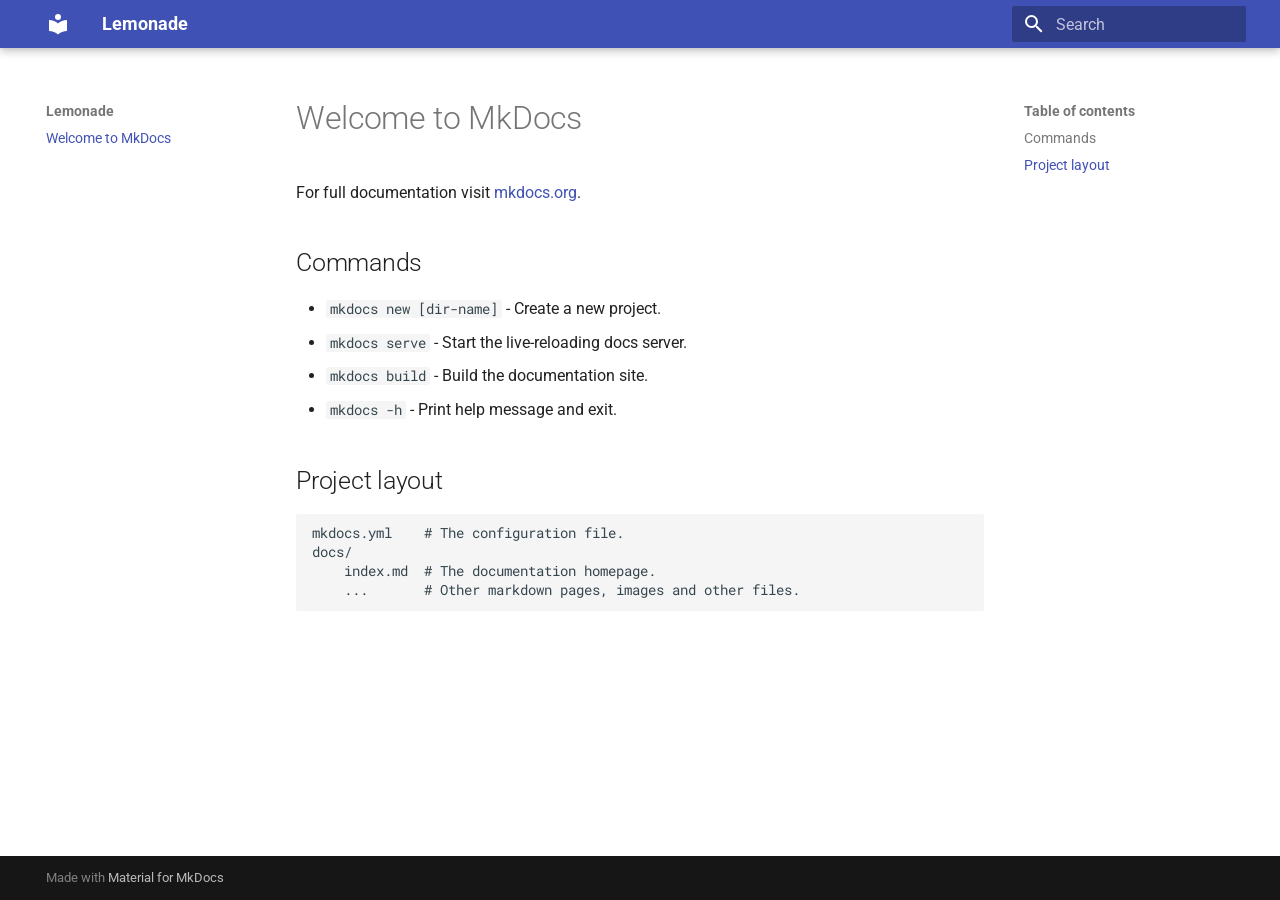
==== mkdocs/site/index.html @ 9d3b64b6 "site update" ====
<!doctype html>
<html lang="en" class="no-js">
  <head>
    
      <meta charset="utf-8">
      <meta name="viewport" content="width=device-width,initial-scale=1">
      
      
      
      
      
      
      <link rel="icon" href="assets/images/favicon.png">
      <meta name="generator" content="mkdocs-1.6.1, mkdocs-material-9.6.19">
    
    
      
        <title>Lemonade</title>
      
    
    
      <link rel="stylesheet" href="assets/stylesheets/main.7e37652d.min.css">
      
      


    
    
      
    
    
      
        
        
        <link rel="preconnect" href="https://fonts.gstatic.com" crossorigin>
        <link rel="stylesheet" href="https://fonts.googleapis.com/css?family=Roboto:300,300i,400,400i,700,700i%7CRoboto+Mono:400,400i,700,700i&display=fallback">
        <style>:root{--md-text-font:"Roboto";--md-code-font:"Roboto Mono"}</style>
      
    
    
    <script>__md_scope=new URL(".",location),__md_hash=e=>[...e].reduce(((e,_)=>(e<<5)-e+_.charCodeAt(0)),0),__md_get=(e,_=localStorage,t=__md_scope)=>JSON.parse(_.getItem(t.pathname+"."+e)),__md_set=(e,_,t=localStorage,a=__md_scope)=>{try{t.setItem(a.pathname+"."+e,JSON.stringify(_))}catch(e){}}</script>
    
      

    
    
    
  </head>
  
  
    <body dir="ltr">
  
    
    <input class="md-toggle" data-md-toggle="drawer" type="checkbox" id="__drawer" autocomplete="off">
    <input class="md-toggle" data-md-toggle="search" type="checkbox" id="__search" autocomplete="off">
    <label class="md-overlay" for="__drawer"></label>
    <div data-md-component="skip">
      
        
        <a href="#welcome-to-mkdocs" class="md-skip">
          Skip to content
        </a>
      
    </div>
    <div data-md-component="announce">
      
    </div>
    
    
      

  

<header class="md-header md-header--shadow" data-md-component="header">
  <nav class="md-header__inner md-grid" aria-label="Header">
    <a href="." title="Lemonade" class="md-header__button md-logo" aria-label="Lemonade" data-md-component="logo">
      
  
  <svg xmlns="http://www.w3.org/2000/svg" viewBox="0 0 24 24"><path d="M12 8a3 3 0 0 0 3-3 3 3 0 0 0-3-3 3 3 0 0 0-3 3 3 3 0 0 0 3 3m0 3.54C9.64 9.35 6.5 8 3 8v11c3.5 0 6.64 1.35 9 3.54 2.36-2.19 5.5-3.54 9-3.54V8c-3.5 0-6.64 1.35-9 3.54"/></svg>

    </a>
    <label class="md-header__button md-icon" for="__drawer">
      
      <svg xmlns="http://www.w3.org/2000/svg" viewBox="0 0 24 24"><path d="M3 6h18v2H3zm0 5h18v2H3zm0 5h18v2H3z"/></svg>
    </label>
    <div class="md-header__title" data-md-component="header-title">
      <div class="md-header__ellipsis">
        <div class="md-header__topic">
          <span class="md-ellipsis">
            Lemonade
          </span>
        </div>
        <div class="md-header__topic" data-md-component="header-topic">
          <span class="md-ellipsis">
            
              Welcome to MkDocs
            
          </span>
        </div>
      </div>
    </div>
    
    
      <script>var palette=__md_get("__palette");if(palette&&palette.color){if("(prefers-color-scheme)"===palette.color.media){var media=matchMedia("(prefers-color-scheme: light)"),input=document.querySelector(media.matches?"[data-md-color-media='(prefers-color-scheme: light)']":"[data-md-color-media='(prefers-color-scheme: dark)']");palette.color.media=input.getAttribute("data-md-color-media"),palette.color.scheme=input.getAttribute("data-md-color-scheme"),palette.color.primary=input.getAttribute("data-md-color-primary"),palette.color.accent=input.getAttribute("data-md-color-accent")}for(var[key,value]of Object.entries(palette.color))document.body.setAttribute("data-md-color-"+key,value)}</script>
    
    
    
      
      
        <label class="md-header__button md-icon" for="__search">
          
          <svg xmlns="http://www.w3.org/2000/svg" viewBox="0 0 24 24"><path d="M9.5 3A6.5 6.5 0 0 1 16 9.5c0 1.61-.59 3.09-1.56 4.23l.27.27h.79l5 5-1.5 1.5-5-5v-.79l-.27-.27A6.52 6.52 0 0 1 9.5 16 6.5 6.5 0 0 1 3 9.5 6.5 6.5 0 0 1 9.5 3m0 2C7 5 5 7 5 9.5S7 14 9.5 14 14 12 14 9.5 12 5 9.5 5"/></svg>
        </label>
        <div class="md-search" data-md-component="search" role="dialog">
  <label class="md-search__overlay" for="__search"></label>
  <div class="md-search__inner" role="search">
    <form class="md-search__form" name="search">
      <input type="text" class="md-search__input" name="query" aria-label="Search" placeholder="Search" autocapitalize="off" autocorrect="off" autocomplete="off" spellcheck="false" data-md-component="search-query" required>
      <label class="md-search__icon md-icon" for="__search">
        
        <svg xmlns="http://www.w3.org/2000/svg" viewBox="0 0 24 24"><path d="M9.5 3A6.5 6.5 0 0 1 16 9.5c0 1.61-.59 3.09-1.56 4.23l.27.27h.79l5 5-1.5 1.5-5-5v-.79l-.27-.27A6.52 6.52 0 0 1 9.5 16 6.5 6.5 0 0 1 3 9.5 6.5 6.5 0 0 1 9.5 3m0 2C7 5 5 7 5 9.5S7 14 9.5 14 14 12 14 9.5 12 5 9.5 5"/></svg>
        
        <svg xmlns="http://www.w3.org/2000/svg" viewBox="0 0 24 24"><path d="M20 11v2H8l5.5 5.5-1.42 1.42L4.16 12l7.92-7.92L13.5 5.5 8 11z"/></svg>
      </label>
      <nav class="md-search__options" aria-label="Search">
        
        <button type="reset" class="md-search__icon md-icon" title="Clear" aria-label="Clear" tabindex="-1">
          
          <svg xmlns="http://www.w3.org/2000/svg" viewBox="0 0 24 24"><path d="M19 6.41 17.59 5 12 10.59 6.41 5 5 6.41 10.59 12 5 17.59 6.41 19 12 13.41 17.59 19 19 17.59 13.41 12z"/></svg>
        </button>
      </nav>
      
    </form>
    <div class="md-search__output">
      <div class="md-search__scrollwrap" tabindex="0" data-md-scrollfix>
        <div class="md-search-result" data-md-component="search-result">
          <div class="md-search-result__meta">
            Initializing search
          </div>
          <ol class="md-search-result__list" role="presentation"></ol>
        </div>
      </div>
    </div>
  </div>
</div>
      
    
    
  </nav>
  
</header>
    
    <div class="md-container" data-md-component="container">
      
      
        
          
        
      
      <main class="md-main" data-md-component="main">
        <div class="md-main__inner md-grid">
          
            
              
              <div class="md-sidebar md-sidebar--primary" data-md-component="sidebar" data-md-type="navigation" >
                <div class="md-sidebar__scrollwrap">
                  <div class="md-sidebar__inner">
                    



<nav class="md-nav md-nav--primary" aria-label="Navigation" data-md-level="0">
  <label class="md-nav__title" for="__drawer">
    <a href="." title="Lemonade" class="md-nav__button md-logo" aria-label="Lemonade" data-md-component="logo">
      
  
  <svg xmlns="http://www.w3.org/2000/svg" viewBox="0 0 24 24"><path d="M12 8a3 3 0 0 0 3-3 3 3 0 0 0-3-3 3 3 0 0 0-3 3 3 3 0 0 0 3 3m0 3.54C9.64 9.35 6.5 8 3 8v11c3.5 0 6.64 1.35 9 3.54 2.36-2.19 5.5-3.54 9-3.54V8c-3.5 0-6.64 1.35-9 3.54"/></svg>

    </a>
    Lemonade
  </label>
  
  <ul class="md-nav__list" data-md-scrollfix>
    
      
      
  
  
    
  
  
  
    <li class="md-nav__item md-nav__item--active">
      
      <input class="md-nav__toggle md-toggle" type="checkbox" id="__toc">
      
      
        
      
      
        <label class="md-nav__link md-nav__link--active" for="__toc">
          
  
  
  <span class="md-ellipsis">
    Welcome to MkDocs
    
  </span>
  

          <span class="md-nav__icon md-icon"></span>
        </label>
      
      <a href="." class="md-nav__link md-nav__link--active">
        
  
  
  <span class="md-ellipsis">
    Welcome to MkDocs
    
  </span>
  

      </a>
      
        

<nav class="md-nav md-nav--secondary" aria-label="Table of contents">
  
  
  
    
  
  
    <label class="md-nav__title" for="__toc">
      <span class="md-nav__icon md-icon"></span>
      Table of contents
    </label>
    <ul class="md-nav__list" data-md-component="toc" data-md-scrollfix>
      
        <li class="md-nav__item">
  <a href="#commands" class="md-nav__link">
    <span class="md-ellipsis">
      Commands
    </span>
  </a>
  
</li>
      
        <li class="md-nav__item">
  <a href="#project-layout" class="md-nav__link">
    <span class="md-ellipsis">
      Project layout
    </span>
  </a>
  
</li>
      
    </ul>
  
</nav>
      
    </li>
  

    
  </ul>
</nav>
                  </div>
                </div>
              </div>
            
            
              
              <div class="md-sidebar md-sidebar--secondary" data-md-component="sidebar" data-md-type="toc" >
                <div class="md-sidebar__scrollwrap">
                  <div class="md-sidebar__inner">
                    

<nav class="md-nav md-nav--secondary" aria-label="Table of contents">
  
  
  
    
  
  
    <label class="md-nav__title" for="__toc">
      <span class="md-nav__icon md-icon"></span>
      Table of contents
    </label>
    <ul class="md-nav__list" data-md-component="toc" data-md-scrollfix>
      
        <li class="md-nav__item">
  <a href="#commands" class="md-nav__link">
    <span class="md-ellipsis">
      Commands
    </span>
  </a>
  
</li>
      
        <li class="md-nav__item">
  <a href="#project-layout" class="md-nav__link">
    <span class="md-ellipsis">
      Project layout
    </span>
  </a>
  
</li>
      
    </ul>
  
</nav>
                  </div>
                </div>
              </div>
            
          
          
            <div class="md-content" data-md-component="content">
              <article class="md-content__inner md-typeset">
                
                  



<h1 id="welcome-to-mkdocs">Welcome to MkDocs</h1>
<p>For full documentation visit <a href="https://www.mkdocs.org">mkdocs.org</a>.</p>
<h2 id="commands">Commands</h2>
<ul>
<li><code>mkdocs new [dir-name]</code> - Create a new project.</li>
<li><code>mkdocs serve</code> - Start the live-reloading docs server.</li>
<li><code>mkdocs build</code> - Build the documentation site.</li>
<li><code>mkdocs -h</code> - Print help message and exit.</li>
</ul>
<h2 id="project-layout">Project layout</h2>
<pre><code>mkdocs.yml    # The configuration file.
docs/
    index.md  # The documentation homepage.
    ...       # Other markdown pages, images and other files.
</code></pre>












                
              </article>
            </div>
          
          
<script>var target=document.getElementById(location.hash.slice(1));target&&target.name&&(target.checked=target.name.startsWith("__tabbed_"))</script>
        </div>
        
      </main>
      
        <footer class="md-footer">
  
  <div class="md-footer-meta md-typeset">
    <div class="md-footer-meta__inner md-grid">
      <div class="md-copyright">
  
  
    Made with
    <a href="https://squidfunk.github.io/mkdocs-material/" target="_blank" rel="noopener">
      Material for MkDocs
    </a>
  
</div>
      
    </div>
  </div>
</footer>
      
    </div>
    <div class="md-dialog" data-md-component="dialog">
      <div class="md-dialog__inner md-typeset"></div>
    </div>
    
    
    
      
      <script id="__config" type="application/json">{"base": ".", "features": [], "search": "assets/javascripts/workers/search.973d3a69.min.js", "tags": null, "translations": {"clipboard.copied": "Copied to clipboard", "clipboard.copy": "Copy to clipboard", "search.result.more.one": "1 more on this page", "search.result.more.other": "# more on this page", "search.result.none": "No matching documents", "search.result.one": "1 matching document", "search.result.other": "# matching documents", "search.result.placeholder": "Type to start searching", "search.result.term.missing": "Missing", "select.version": "Select version"}, "version": null}</script>
    
    
      <script src="assets/javascripts/bundle.92b07e13.min.js"></script>
      
    
  </body>
</html>
---- mkdocs/site/assets/stylesheets/main.7e37652d.min.css ----
@charset "UTF-8";html{-webkit-text-size-adjust:none;-moz-text-size-adjust:none;text-size-adjust:none;box-sizing:border-box}*,:after,:before{box-sizing:inherit}@media (prefers-reduced-motion){*,:after,:before{transition:none!important}}body{margin:0}a,button,input,label{-webkit-tap-highlight-color:transparent}a{color:inherit;text-decoration:none}hr{border:0;box-sizing:initial;display:block;height:.05rem;overflow:visible;padding:0}small{font-size:80%}sub,sup{line-height:1em}img{border-style:none}table{border-collapse:initial;border-spacing:0}td,th{font-weight:400;vertical-align:top}button{background:#0000;border:0;font-family:inherit;font-size:inherit;margin:0;padding:0}input{border:0;outline:none}:root{--md-primary-fg-color:#4051b5;--md-primary-fg-color--light:#5d6cc0;--md-primary-fg-color--dark:#303fa1;--md-primary-bg-color:#fff;--md-primary-bg-color--light:#ffffffb3;--md-accent-fg-color:#526cfe;--md-accent-fg-color--transparent:#526cfe1a;--md-accent-bg-color:#fff;--md-accent-bg-color--light:#ffffffb3}[data-md-color-scheme=default]{color-scheme:light}[data-md-color-scheme=default] img[src$="#gh-dark-mode-only"],[data-md-color-scheme=default] img[src$="#only-dark"]{display:none}:root,[data-md-color-scheme=default]{--md-hue:225deg;--md-default-fg-color:#000000de;--md-default-fg-color--light:#0000008a;--md-default-fg-color--lighter:#00000052;--md-default-fg-color--lightest:#00000012;--md-default-bg-color:#fff;--md-default-bg-color--light:#ffffffb3;--md-default-bg-color--lighter:#ffffff4d;--md-default-bg-color--lightest:#ffffff1f;--md-code-fg-color:#36464e;--md-code-bg-color:#f5f5f5;--md-code-hl-color:#4287ff;--md-code-hl-color--light:#4287ff1a;--md-code-hl-number-color:#d52a2a;--md-code-hl-special-color:#db1457;--md-code-hl-function-color:#a846b9;--md-code-hl-constant-color:#6e59d9;--md-code-hl-keyword-color:#3f6ec6;--md-code-hl-string-color:#1c7d4d;--md-code-hl-name-color:var(--md-code-fg-color);--md-code-hl-operator-color:var(--md-default-fg-color--light);--md-code-hl-punctuation-color:var(--md-default-fg-color--light);--md-code-hl-comment-color:var(--md-default-fg-color--light);--md-code-hl-generic-color:var(--md-default-fg-color--light);--md-code-hl-variable-color:var(--md-default-fg-color--light);--md-typeset-color:var(--md-default-fg-color);--md-typeset-a-color:var(--md-primary-fg-color);--md-typeset-del-color:#f5503d26;--md-typeset-ins-color:#0bd57026;--md-typeset-kbd-color:#fafafa;--md-typeset-kbd-accent-color:#fff;--md-typeset-kbd-border-color:#b8b8b8;--md-typeset-mark-color:#ffff0080;--md-typeset-table-color:#0000001f;--md-typeset-table-color--light:rgba(0,0,0,.035);--md-admonition-fg-color:var(--md-default-fg-color);--md-admonition-bg-color:var(--md-default-bg-color);--md-warning-fg-color:#000000de;--md-warning-bg-color:#ff9;--md-footer-fg-color:#fff;--md-footer-fg-color--light:#ffffffb3;--md-footer-fg-color--lighter:#ffffff73;--md-footer-bg-color:#000000de;--md-footer-bg-color--dark:#00000052;--md-shadow-z1:0 0.2rem 0.5rem #0000000d,0 0 0.05rem #0000001a;--md-shadow-z2:0 0.2rem 0.5rem #0000001a,0 0 0.05rem #00000040;--md-shadow-z3:0 0.2rem 0.5rem #0003,0 0 0.05rem #00000059}.md-icon svg{fill:currentcolor;display:block;height:1.2rem;width:1.2rem}body{-webkit-font-smoothing:antialiased;-moz-osx-font-smoothing:grayscale;--md-text-font-family:var(--md-text-font,_),-apple-system,BlinkMacSystemFont,Helvetica,Arial,sans-serif;--md-code-font-family:var(--md-code-font,_),SFMono-Regular,Consolas,Menlo,monospace}aside,body,input{font-feature-settings:"kern","liga";color:var(--md-typeset-color);font-family:var(--md-text-font-family)}code,kbd,pre{font-feature-settings:"kern";font-family:var(--md-code-font-family)}:root{--md-typeset-table-sort-icon:url('data:image/svg+xml;charset=utf-8,<svg xmlns="http://www.w3.org/2000/svg" viewBox="0 0 24 24"><path d="m18 21-4-4h3V7h-3l4-4 4 4h-3v10h3M2 19v-2h10v2M2 13v-2h7v2M2 7V5h4v2z"/></svg>');--md-typeset-table-sort-icon--asc:url('data:image/svg+xml;charset=utf-8,<svg xmlns="http://www.w3.org/2000/svg" viewBox="0 0 24 24"><path d="M19 17h3l-4 4-4-4h3V3h2M2 17h10v2H2M6 5v2H2V5m0 6h7v2H2z"/></svg>');--md-typeset-table-sort-icon--desc:url('data:image/svg+xml;charset=utf-8,<svg xmlns="http://www.w3.org/2000/svg" viewBox="0 0 24 24"><path d="M19 7h3l-4-4-4 4h3v14h2M2 17h10v2H2M6 5v2H2V5m0 6h7v2H2z"/></svg>')}.md-typeset{-webkit-print-color-adjust:exact;color-adjust:exact;font-size:.8rem;line-height:1.6;overflow-wrap:break-word}@media print{.md-typeset{font-size:.68rem}}.md-typeset blockquote,.md-typeset dl,.md-typeset figure,.md-typeset ol,.md-typeset pre,.md-typeset ul{margin-bottom:1em;margin-top:1em}.md-typeset h1{color:var(--md-default-fg-color--light);font-size:2em;line-height:1.3;margin:0 0 1.25em}.md-typeset h1,.md-typeset h2{font-weight:300;letter-spacing:-.01em}.md-typeset h2{font-size:1.5625em;line-height:1.4;margin:1.6em 0 .64em}.md-typeset h3{font-size:1.25em;font-weight:400;letter-spacing:-.01em;line-height:1.5;margin:1.6em 0 .8em}.md-typeset h2+h3{margin-top:.8em}.md-typeset h4{font-weight:700;letter-spacing:-.01em;margin:1em 0}.md-typeset h5,.md-typeset h6{color:var(--md-default-fg-color--light);font-size:.8em;font-weight:700;letter-spacing:-.01em;margin:1.25em 0}.md-typeset h5{text-transform:uppercase}.md-typeset h5 code{text-transform:none}.md-typeset hr{border-bottom:.05rem solid var(--md-default-fg-color--lightest);display:flow-root;margin:1.5em 0}.md-typeset a{color:var(--md-typeset-a-color);word-break:break-word}.md-typeset a,.md-typeset a:before{transition:color 125ms}.md-typeset a:focus,.md-typeset a:hover{color:var(--md-accent-fg-color)}.md-typeset a:focus code,.md-typeset a:hover code{background-color:var(--md-accent-fg-color--transparent)}.md-typeset a code{color:currentcolor;transition:background-color 125ms}.md-typeset a.focus-visible{outline-color:var(--md-accent-fg-color);outline-offset:.2rem}.md-typeset code,.md-typeset kbd,.md-typeset pre{color:var(--md-code-fg-color);direction:ltr;font-variant-ligatures:none}@media print{.md-typeset code,.md-typeset kbd,.md-typeset pre{white-space:pre-wrap}}.md-typeset code{background-color:var(--md-code-bg-color);border-radius:.1rem;-webkit-box-decoration-break:clone;box-decoration-break:clone;font-size:.85em;padding:0 .2941176471em;word-break:break-word}.md-typeset code:not(.focus-visible){-webkit-tap-highlight-color:transparent;outline:none}.md-typeset pre{display:flow-root;line-height:1.4;position:relative}.md-typeset pre>code{-webkit-box-decoration-break:slice;box-decoration-break:slice;box-shadow:none;display:block;margin:0;outline-color:var(--md-accent-fg-color);overflow:auto;padding:.7720588235em 1.1764705882em;scrollbar-color:var(--md-default-fg-color--lighter) #0000;scrollbar-width:thin;touch-action:auto;word-break:normal}.md-typeset pre>code:hover{scrollbar-color:var(--md-accent-fg-color) #0000}.md-typeset pre>code::-webkit-scrollbar{height:.2rem;width:.2rem}.md-typeset pre>code::-webkit-scrollbar-thumb{background-color:var(--md-default-fg-color--lighter)}.md-typeset pre>code::-webkit-scrollbar-thumb:hover{background-color:var(--md-accent-fg-color)}.md-typeset kbd{background-color:var(--md-typeset-kbd-color);border-radius:.1rem;box-shadow:0 .1rem 0 .05rem var(--md-typeset-kbd-border-color),0 .1rem 0 var(--md-typeset-kbd-border-color),0 -.1rem .2rem var(--md-typeset-kbd-accent-color) inset;color:var(--md-default-fg-color);display:inline-block;font-size:.75em;padding:0 .6666666667em;vertical-align:text-top;word-break:break-word}.md-typeset mark{background-color:var(--md-typeset-mark-color);-webkit-box-decoration-break:clone;box-decoration-break:clone;color:inherit;word-break:break-word}.md-typeset abbr{border-bottom:.05rem dotted var(--md-default-fg-color--light);cursor:help;text-decoration:none}.md-typeset small{opacity:.75}[dir=ltr] .md-typeset sub,[dir=ltr] .md-typeset sup{margin-left:.078125em}[dir=rtl] .md-typeset sub,[dir=rtl] .md-typeset sup{margin-right:.078125em}[dir=ltr] .md-typeset blockquote{padding-left:.6rem}[dir=rtl] .md-typeset blockquote{padding-right:.6rem}[dir=ltr] .md-typeset blockquote{border-left:.2rem solid var(--md-default-fg-color--lighter)}[dir=rtl] .md-typeset blockquote{border-right:.2rem solid var(--md-default-fg-color--lighter)}.md-typeset blockquote{color:var(--md-default-fg-color--light);margin-left:0;margin-right:0}.md-typeset ul{list-style-type:disc}.md-typeset ul[type]{list-style-type:revert-layer}[dir=ltr] .md-typeset ol,[dir=ltr] .md-typeset ul{margin-left:.625em}[dir=rtl] .md-typeset ol,[dir=rtl] .md-typeset ul{margin-right:.625em}.md-typeset ol,.md-typeset ul{padding:0}.md-typeset ol:not([hidden]),.md-typeset ul:not([hidden]){display:flow-root}.md-typeset ol ol,.md-typeset ul ol{list-style-type:lower-alpha}.md-typeset ol ol ol,.md-typeset ul ol ol{list-style-type:lower-roman}.md-typeset ol ol ol ol,.md-typeset ul ol ol ol{list-style-type:upper-alpha}.md-typeset ol ol ol ol ol,.md-typeset ul ol ol ol ol{list-style-type:upper-roman}.md-typeset ol[type],.md-typeset ul[type]{list-style-type:revert-layer}[dir=ltr] .md-typeset ol li,[dir=ltr] .md-typeset ul li{margin-left:1.25em}[dir=rtl] .md-typeset ol li,[dir=rtl] .md-typeset ul li{margin-right:1.25em}.md-typeset ol li,.md-typeset ul li{margin-bottom:.5em}.md-typeset ol li blockquote,.md-typeset ol li p,.md-typeset ul li blockquote,.md-typeset ul li p{margin:.5em 0}.md-typeset ol li:last-child,.md-typeset ul li:last-child{margin-bottom:0}[dir=ltr] .md-typeset ol li ol,[dir=ltr] .md-typeset ol li ul,[dir=ltr] .md-typeset ul li ol,[dir=ltr] .md-typeset ul li ul{margin-left:.625em}[dir=rtl] .md-typeset ol li ol,[dir=rtl] .md-typeset ol li ul,[dir=rtl] .md-typeset ul li ol,[dir=rtl] .md-typeset ul li ul{margin-right:.625em}.md-typeset ol li ol,.md-typeset ol li ul,.md-typeset ul li ol,.md-typeset ul li ul{margin-bottom:.5em;margin-top:.5em}[dir=ltr] .md-typeset dd{margin-left:1.875em}[dir=rtl] .md-typeset dd{margin-right:1.875em}.md-typeset dd{margin-bottom:1.5em;margin-top:1em}.md-typeset img,.md-typeset svg,.md-typeset video{height:auto;max-width:100%}.md-typeset img[align=left]{margin:1em 1em 1em 0}.md-typeset img[align=right]{margin:1em 0 1em 1em}.md-typeset img[align]:only-child{margin-top:0}.md-typeset figure{display:flow-root;margin:1em auto;max-width:100%;text-align:center;width:-moz-fit-content;width:fit-content}.md-typeset figure img{display:block;margin:0 auto}.md-typeset figcaption{font-style:italic;margin:1em auto;max-width:24rem}.md-typeset iframe{max-width:100%}.md-typeset table:not([class]){background-color:var(--md-default-bg-color);border:.05rem solid var(--md-typeset-table-color);border-radius:.1rem;display:inline-block;font-size:.64rem;max-width:100%;overflow:auto;touch-action:auto}@media print{.md-typeset table:not([class]){display:table}}.md-typeset table:not([class])+*{margin-top:1.5em}.md-typeset table:not([class]) td>:first-child,.md-typeset table:not([class]) th>:first-child{margin-top:0}.md-typeset table:not([class]) td>:last-child,.md-typeset table:not([class]) th>:last-child{margin-bottom:0}.md-typeset table:not([class]) td:not([align]),.md-typeset table:not([class]) th:not([align]){text-align:left}[dir=rtl] .md-typeset table:not([class]) td:not([align]),[dir=rtl] .md-typeset table:not([class]) th:not([align]){text-align:right}.md-typeset table:not([class]) th{font-weight:700;min-width:5rem;padding:.9375em 1.25em;vertical-align:top}.md-typeset table:not([class]) td{border-top:.05rem solid var(--md-typeset-table-color);padding:.9375em 1.25em;vertical-align:top}.md-typeset table:not([class]) tbody tr{transition:background-color 125ms}.md-typeset table:not([class]) tbody tr:hover{background-color:var(--md-typeset-table-color--light);box-shadow:0 .05rem 0 var(--md-default-bg-color) inset}.md-typeset table:not([class]) a{word-break:normal}.md-typeset table th[role=columnheader]{cursor:pointer}[dir=ltr] .md-typeset table th[role=columnheader]:after{margin-left:.5em}[dir=rtl] .md-typeset table th[role=columnheader]:after{margin-right:.5em}.md-typeset table th[role=columnheader]:after{content:"";display:inline-block;height:1.2em;-webkit-mask-image:var(--md-typeset-table-sort-icon);mask-image:var(--md-typeset-table-sort-icon);-webkit-mask-repeat:no-repeat;mask-repeat:no-repeat;-webkit-mask-size:contain;mask-size:contain;transition:background-color 125ms;vertical-align:text-bottom;width:1.2em}.md-typeset table th[role=columnheader]:hover:after{background-color:var(--md-default-fg-color--lighter)}.md-typeset table th[role=columnheader][aria-sort=ascending]:after{background-color:var(--md-default-fg-color--light);-webkit-mask-image:var(--md-typeset-table-sort-icon--asc);mask-image:var(--md-typeset-table-sort-icon--asc)}.md-typeset table th[role=columnheader][aria-sort=descending]:after{background-color:var(--md-default-fg-color--light);-webkit-mask-image:var(--md-typeset-table-sort-icon--desc);mask-image:var(--md-typeset-table-sort-icon--desc)}.md-typeset__scrollwrap{margin:1em -.8rem;overflow-x:auto;touch-action:auto}.md-typeset__table{display:inline-block;margin-bottom:.5em;padding:0 .8rem}@media print{.md-typeset__table{display:block}}html .md-typeset__table table{display:table;margin:0;overflow:hidden;width:100%}@media screen and (max-width:44.984375em){.md-content__inner>pre{margin:1em -.8rem}.md-content__inner>pre code{border-radius:0}}.md-typeset .md-author{border-radius:100%;display:block;flex-shrink:0;height:1.6rem;overflow:hidden;position:relative;transition:color 125ms,transform 125ms;width:1.6rem}.md-typeset .md-author img{display:block}.md-typeset .md-author--more{background:var(--md-default-fg-color--lightest);color:var(--md-default-fg-color--lighter);font-size:.6rem;font-weight:700;line-height:1.6rem;text-align:center}.md-typeset .md-author--long{height:2.4rem;width:2.4rem}.md-typeset a.md-author{transform:scale(1)}.md-typeset a.md-author img{border-radius:100%;filter:grayscale(100%) opacity(75%);transition:filter 125ms}.md-typeset a.md-author:focus,.md-typeset a.md-author:hover{transform:scale(1.1);z-index:1}.md-typeset a.md-author:focus img,.md-typeset a.md-author:hover img{filter:grayscale(0)}.md-banner{background-color:var(--md-footer-bg-color);color:var(--md-footer-fg-color);overflow:auto}@media print{.md-banner{display:none}}.md-banner--warning{background-color:var(--md-warning-bg-color);color:var(--md-warning-fg-color)}.md-banner__inner{font-size:.7rem;margin:.6rem auto;padding:0 .8rem}[dir=ltr] .md-banner__button{float:right}[dir=rtl] .md-banner__button{float:left}.md-banner__button{color:inherit;cursor:pointer;transition:opacity .25s}.no-js .md-banner__button{display:none}.md-banner__button:hover{opacity:.7}html{font-size:125%;height:100%;overflow-x:hidden}@media screen and (min-width:100em){html{font-size:137.5%}}@media screen and (min-width:125em){html{font-size:150%}}body{background-color:var(--md-default-bg-color);display:flex;flex-direction:column;font-size:.5rem;min-height:100%;position:relative;width:100%}@media print{body{display:block}}@media screen and (max-width:59.984375em){body[data-md-scrolllock]{position:fixed}}.md-grid{margin-left:auto;margin-right:auto;max-width:61rem}.md-container{display:flex;flex-direction:column;flex-grow:1}@media print{.md-container{display:block}}.md-main{flex-grow:1}.md-main__inner{display:flex;height:100%;margin-top:1.5rem}.md-ellipsis{overflow:hidden;text-overflow:ellipsis}.md-toggle{display:none}.md-option{height:0;opacity:0;position:absolute;width:0}.md-option:checked+label:not([hidden]){display:block}.md-option.focus-visible+label{outline-color:var(--md-accent-fg-color);outline-style:auto}.md-skip{background-color:var(--md-default-fg-color);border-radius:.1rem;color:var(--md-default-bg-color);font-size:.64rem;margin:.5rem;opacity:0;outline-color:var(--md-accent-fg-color);padding:.3rem .5rem;position:fixed;transform:translateY(.4rem);z-index:-1}.md-skip:focus{opacity:1;transform:translateY(0);transition:transform .25s cubic-bezier(.4,0,.2,1),opacity 175ms 75ms;z-index:10}@page{margin:25mm}:root{--md-clipboard-icon:url('data:image/svg+xml;charset=utf-8,<svg xmlns="http://www.w3.org/2000/svg" viewBox="0 0 24 24"><path d="M19 21H8V7h11m0-2H8a2 2 0 0 0-2 2v14a2 2 0 0 0 2 2h11a2 2 0 0 0 2-2V7a2 2 0 0 0-2-2m-3-4H4a2 2 0 0 0-2 2v14h2V3h12z"/></svg>')}.md-clipboard{border-radius:.1rem;color:var(--md-default-fg-color--lightest);cursor:pointer;height:1.5em;outline-color:var(--md-accent-fg-color);outline-offset:.1rem;position:absolute;right:.5em;top:.5em;transition:color .25s;width:1.5em;z-index:1}@media print{.md-clipboard{display:none}}.md-clipboard:not(.focus-visible){-webkit-tap-highlight-color:transparent;outline:none}:hover>.md-clipboard{color:var(--md-default-fg-color--light)}.md-clipboard:focus,.md-clipboard:hover{color:var(--md-accent-fg-color)}.md-clipboard:after{background-color:currentcolor;content:"";display:block;height:1.125em;margin:0 auto;-webkit-mask-image:var(--md-clipboard-icon);mask-image:var(--md-clipboard-icon);-webkit-mask-position:center;mask-position:center;-webkit-mask-repeat:no-repeat;mask-repeat:no-repeat;-webkit-mask-size:contain;mask-size:contain;width:1.125em}.md-clipboard--inline{cursor:pointer}.md-clipboard--inline code{transition:color .25s,background-color .25s}.md-clipboard--inline:focus code,.md-clipboard--inline:hover code{background-color:var(--md-accent-fg-color--transparent);color:var(--md-accent-fg-color)}.md-typeset .md-code__content{display:grid}@keyframes consent{0%{opacity:0;transform:translateY(100%)}to{opacity:1;transform:translateY(0)}}@keyframes overlay{0%{opacity:0}to{opacity:1}}.md-consent__overlay{animation:overlay .25s both;-webkit-backdrop-filter:blur(.1rem);backdrop-filter:blur(.1rem);background-color:#0000008a;height:100%;opacity:1;position:fixed;top:0;width:100%;z-index:5}.md-consent__inner{animation:consent .5s cubic-bezier(.1,.7,.1,1) both;background-color:var(--md-default-bg-color);border:0;border-radius:.1rem;bottom:0;box-shadow:0 0 .2rem #0000001a,0 .2rem .4rem #0003;max-height:100%;overflow:auto;padding:0;position:fixed;width:100%;z-index:5}.md-consent__form{padding:.8rem}.md-consent__settings{display:none;margin:1em 0}input:checked+.md-consent__settings{display:block}.md-consent__controls{margin-bottom:.8rem}.md-typeset .md-consent__controls .md-button{display:inline}@media screen and (max-width:44.984375em){.md-typeset .md-consent__controls .md-button{display:block;margin-top:.4rem;text-align:center;width:100%}}.md-consent label{cursor:pointer}.md-content{flex-grow:1;min-width:0}.md-content__inner{margin:0 .8rem 1.2rem;padding-top:.6rem}@media screen and (min-width:76.25em){[dir=ltr] .md-sidebar--primary:not([hidden])~.md-content>.md-content__inner{margin-left:1.2rem}[dir=ltr] .md-sidebar--secondary:not([hidden])~.md-content>.md-content__inner,[dir=rtl] .md-sidebar--primary:not([hidden])~.md-content>.md-content__inner{margin-right:1.2rem}[dir=rtl] .md-sidebar--secondary:not([hidden])~.md-content>.md-content__inner{margin-left:1.2rem}}.md-content__inner:before{content:"";display:block;height:.4rem}.md-content__inner>:last-child{margin-bottom:0}[dir=ltr] .md-content__button{float:right}[dir=rtl] .md-content__button{float:left}[dir=ltr] .md-content__button{margin-left:.4rem}[dir=rtl] .md-content__button{margin-right:.4rem}.md-content__button{margin:.4rem 0;padding:0}@media print{.md-content__button{display:none}}.md-typeset .md-content__button{color:var(--md-default-fg-color--lighter)}.md-content__button svg{display:inline;vertical-align:top}[dir=rtl] .md-content__button svg{transform:scaleX(-1)}[dir=ltr] .md-dialog{right:.8rem}[dir=rtl] .md-dialog{left:.8rem}.md-dialog{background-color:var(--md-default-fg-color);border-radius:.1rem;bottom:.8rem;box-shadow:var(--md-shadow-z3);min-width:11.1rem;opacity:0;padding:.4rem .6rem;pointer-events:none;position:fixed;transform:translateY(100%);transition:transform 0ms .4s,opacity .4s;z-index:4}@media print{.md-dialog{display:none}}.md-dialog--active{opacity:1;pointer-events:auto;transform:translateY(0);transition:transform .4s cubic-bezier(.075,.85,.175,1),opacity .4s}.md-dialog__inner{color:var(--md-default-bg-color);font-size:.7rem}.md-feedback{margin:2em 0 1em;text-align:center}.md-feedback fieldset{border:none;margin:0;padding:0}.md-feedback__title{font-weight:700;margin:1em auto}.md-feedback__inner{position:relative}.md-feedback__list{display:flex;flex-wrap:wrap;place-content:baseline center;position:relative}.md-feedback__list:hover .md-icon:not(:disabled){color:var(--md-default-fg-color--lighter)}:disabled .md-feedback__list{min-height:1.8rem}.md-feedback__icon{color:var(--md-default-fg-color--light);cursor:pointer;flex-shrink:0;margin:0 .1rem;transition:color 125ms}.md-feedback__icon:not(:disabled).md-icon:hover{color:var(--md-accent-fg-color)}.md-feedback__icon:disabled{color:var(--md-default-fg-color--lightest);pointer-events:none}.md-feedback__note{opacity:0;position:relative;transform:translateY(.4rem);transition:transform .4s cubic-bezier(.1,.7,.1,1),opacity .15s}.md-feedback__note>*{margin:0 auto;max-width:16rem}:disabled .md-feedback__note{opacity:1;transform:translateY(0)}@media print{.md-feedback{display:none}}.md-footer{background-color:var(--md-footer-bg-color);color:var(--md-footer-fg-color)}@media print{.md-footer{display:none}}.md-footer__inner{justify-content:space-between;overflow:auto;padding:.2rem}.md-footer__inner:not([hidden]){display:flex}.md-footer__link{align-items:end;display:flex;flex-grow:0.01;margin-bottom:.4rem;margin-top:1rem;max-width:100%;outline-color:var(--md-accent-fg-color);overflow:hidden;transition:opacity .25s}.md-footer__link:focus,.md-footer__link:hover{opacity:.7}[dir=rtl] .md-footer__link svg{transform:scaleX(-1)}@media screen and (max-width:44.984375em){.md-footer__link--prev{flex-shrink:0}.md-footer__link--prev .md-footer__title{display:none}}[dir=ltr] .md-footer__link--next{margin-left:auto}[dir=rtl] .md-footer__link--next{margin-right:auto}.md-footer__link--next{text-align:right}[dir=rtl] .md-footer__link--next{text-align:left}.md-footer__title{flex-grow:1;font-size:.9rem;margin-bottom:.7rem;max-width:calc(100% - 2.4rem);padding:0 1rem;white-space:nowrap}.md-footer__button{margin:.2rem;padding:.4rem}.md-footer__direction{font-size:.64rem;opacity:.7}.md-footer-meta{background-color:var(--md-footer-bg-color--dark)}.md-footer-meta__inner{display:flex;flex-wrap:wrap;justify-content:space-between;padding:.2rem}html .md-footer-meta.md-typeset a{color:var(--md-footer-fg-color--light)}html .md-footer-meta.md-typeset a:focus,html .md-footer-meta.md-typeset a:hover{color:var(--md-footer-fg-color)}.md-copyright{color:var(--md-footer-fg-color--lighter);font-size:.64rem;margin:auto .6rem;padding:.4rem 0;width:100%}@media screen and (min-width:45em){.md-copyright{width:auto}}.md-copyright__highlight{color:var(--md-footer-fg-color--light)}.md-social{display:inline-flex;gap:.2rem;margin:0 .4rem;padding:.2rem 0 .6rem}@media screen and (min-width:45em){.md-social{padding:.6rem 0}}.md-social__link{display:inline-block;height:1.6rem;text-align:center;width:1.6rem}.md-social__link:before{line-height:1.9}.md-social__link svg{fill:currentcolor;max-height:.8rem;vertical-align:-25%}.md-typeset .md-button{border:.1rem solid;border-radius:.1rem;color:var(--md-primary-fg-color);cursor:pointer;display:inline-block;font-weight:700;padding:.625em 2em;transition:color 125ms,background-color 125ms,border-color 125ms}.md-typeset .md-button--primary{background-color:var(--md-primary-fg-color);border-color:var(--md-primary-fg-color);color:var(--md-primary-bg-color)}.md-typeset .md-button:focus,.md-typeset .md-button:hover{background-color:var(--md-accent-fg-color);border-color:var(--md-accent-fg-color);color:var(--md-accent-bg-color)}[dir=ltr] .md-typeset .md-input{border-top-left-radius:.1rem}[dir=ltr] .md-typeset .md-input,[dir=rtl] .md-typeset .md-input{border-top-right-radius:.1rem}[dir=rtl] .md-typeset .md-input{border-top-left-radius:.1rem}.md-typeset .md-input{border-bottom:.1rem solid var(--md-default-fg-color--lighter);box-shadow:var(--md-shadow-z1);font-size:.8rem;height:1.8rem;padding:0 .6rem;transition:border .25s,box-shadow .25s}.md-typeset .md-input:focus,.md-typeset .md-input:hover{border-bottom-color:var(--md-accent-fg-color);box-shadow:var(--md-shadow-z2)}.md-typeset .md-input--stretch{width:100%}.md-header{background-color:var(--md-primary-fg-color);box-shadow:0 0 .2rem #0000,0 .2rem .4rem #0000;color:var(--md-primary-bg-color);display:block;left:0;position:sticky;right:0;top:0;z-index:4}@media print{.md-header{display:none}}.md-header[hidden]{transform:translateY(-100%);transition:transform .25s cubic-bezier(.8,0,.6,1),box-shadow .25s}.md-header--shadow{box-shadow:0 0 .2rem #0000001a,0 .2rem .4rem #0003;transition:transform .25s cubic-bezier(.1,.7,.1,1),box-shadow .25s}.md-header__inner{align-items:center;display:flex;padding:0 .2rem}.md-header__button{color:currentcolor;cursor:pointer;margin:.2rem;outline-color:var(--md-accent-fg-color);padding:.4rem;position:relative;transition:opacity .25s;vertical-align:middle;z-index:1}.md-header__button:hover{opacity:.7}.md-header__button:not([hidden]){display:inline-block}.md-header__button:not(.focus-visible){-webkit-tap-highlight-color:transparent;outline:none}.md-header__button.md-logo{margin:.2rem;padding:.4rem}@media screen and (max-width:76.234375em){.md-header__button.md-logo{display:none}}.md-header__button.md-logo img,.md-header__button.md-logo svg{fill:currentcolor;display:block;height:1.2rem;width:auto}@media screen and (min-width:60em){.md-header__button[for=__search]{display:none}}.no-js .md-header__button[for=__search]{display:none}[dir=rtl] .md-header__button[for=__search] svg{transform:scaleX(-1)}@media screen and (min-width:76.25em){.md-header__button[for=__drawer]{display:none}}.md-header__topic{display:flex;max-width:100%;position:absolute;transition:transform .4s cubic-bezier(.1,.7,.1,1),opacity .15s;white-space:nowrap}.md-header__topic+.md-header__topic{opacity:0;pointer-events:none;transform:translateX(1.25rem);transition:transform .4s cubic-bezier(1,.7,.1,.1),opacity .15s;z-index:-1}[dir=rtl] .md-header__topic+.md-header__topic{transform:translateX(-1.25rem)}.md-header__topic:first-child{font-weight:700}[dir=ltr] .md-header__title{margin-left:1rem;margin-right:.4rem}[dir=rtl] .md-header__title{margin-left:.4rem;margin-right:1rem}.md-header__title{flex-grow:1;font-size:.9rem;height:2.4rem;line-height:2.4rem}.md-header__title--active .md-header__topic{opacity:0;pointer-events:none;transform:translateX(-1.25rem);transition:transform .4s cubic-bezier(1,.7,.1,.1),opacity .15s;z-index:-1}[dir=rtl] .md-header__title--active .md-header__topic{transform:translateX(1.25rem)}.md-header__title--active .md-header__topic+.md-header__topic{opacity:1;pointer-events:auto;transform:translateX(0);transition:transform .4s cubic-bezier(.1,.7,.1,1),opacity .15s;z-index:0}.md-header__title>.md-header__ellipsis{height:100%;position:relative;width:100%}.md-header__option{display:flex;flex-shrink:0;max-width:100%;transition:max-width 0ms .25s,opacity .25s .25s;white-space:nowrap}[data-md-toggle=search]:checked~.md-header .md-header__option{max-width:0;opacity:0;transition:max-width 0ms,opacity 0ms}.md-header__option>input{bottom:0}.md-header__source{display:none}@media screen and (min-width:60em){[dir=ltr] .md-header__source{margin-left:1rem}[dir=rtl] .md-header__source{margin-right:1rem}.md-header__source{display:block;max-width:11.7rem;width:11.7rem}}@media screen and (min-width:76.25em){[dir=ltr] .md-header__source{margin-left:1.4rem}[dir=rtl] .md-header__source{margin-right:1.4rem}}.md-meta{color:var(--md-default-fg-color--light);font-size:.7rem;line-height:1.3}.md-meta__list{display:inline-flex;flex-wrap:wrap;list-style:none;margin:0;padding:0}.md-meta__item:not(:last-child):after{content:"·";margin-left:.2rem;margin-right:.2rem}.md-meta__link{color:var(--md-typeset-a-color)}.md-meta__link:focus,.md-meta__link:hover{color:var(--md-accent-fg-color)}.md-draft{background-color:#ff1744;border-radius:.125em;color:#fff;display:inline-block;font-weight:700;padding-left:.5714285714em;padding-right:.5714285714em}:root{--md-nav-icon--prev:url('data:image/svg+xml;charset=utf-8,<svg xmlns="http://www.w3.org/2000/svg" viewBox="0 0 24 24"><path d="M20 11v2H8l5.5 5.5-1.42 1.42L4.16 12l7.92-7.92L13.5 5.5 8 11z"/></svg>');--md-nav-icon--next:url('data:image/svg+xml;charset=utf-8,<svg xmlns="http://www.w3.org/2000/svg" viewBox="0 0 24 24"><path d="M8.59 16.58 13.17 12 8.59 7.41 10 6l6 6-6 6z"/></svg>');--md-toc-icon:url('data:image/svg+xml;charset=utf-8,<svg xmlns="http://www.w3.org/2000/svg" viewBox="0 0 24 24"><path d="M3 9h14V7H3zm0 4h14v-2H3zm0 4h14v-2H3zm16 0h2v-2h-2zm0-10v2h2V7zm0 6h2v-2h-2z"/></svg>')}.md-nav{font-size:.7rem;line-height:1.3}.md-nav__title{color:var(--md-default-fg-color--light);display:block;font-weight:700;overflow:hidden;padding:0 .6rem;text-overflow:ellipsis}.md-nav__title .md-nav__button{display:none}.md-nav__title .md-nav__button img{height:100%;width:auto}.md-nav__title .md-nav__button.md-logo img,.md-nav__title .md-nav__button.md-logo svg{fill:currentcolor;display:block;height:2.4rem;max-width:100%;object-fit:contain;width:auto}.md-nav__list{list-style:none;margin:0;padding:0}.md-nav__link{align-items:flex-start;display:flex;gap:.4rem;margin-top:.625em;scroll-snap-align:start;transition:color 125ms}.md-nav__link--passed{color:var(--md-default-fg-color--light)}.md-nav__item .md-nav__link--active,.md-nav__item .md-nav__link--active code{color:var(--md-typeset-a-color)}.md-nav__link .md-ellipsis{position:relative}[dir=ltr] .md-nav__link .md-icon:last-child{margin-left:auto}[dir=rtl] .md-nav__link .md-icon:last-child{margin-right:auto}.md-nav__link svg{fill:currentcolor;flex-shrink:0;height:1.3em;position:relative}.md-nav__link[for]:focus,.md-nav__link[for]:hover,.md-nav__link[href]:focus,.md-nav__link[href]:hover{color:var(--md-accent-fg-color);cursor:pointer}.md-nav__link.focus-visible{outline-color:var(--md-accent-fg-color);outline-offset:.2rem}.md-nav--primary .md-nav__link[for=__toc]{display:none}.md-nav--primary .md-nav__link[for=__toc] .md-icon:after{background-color:currentcolor;display:block;height:100%;-webkit-mask-image:var(--md-toc-icon);mask-image:var(--md-toc-icon);width:100%}.md-nav--primary .md-nav__link[for=__toc]~.md-nav{display:none}.md-nav__container>.md-nav__link{margin-top:0}.md-nav__container>.md-nav__link:first-child{flex-grow:1;min-width:0}.md-nav__icon{flex-shrink:0}.md-nav__source{display:none}@media screen and (max-width:76.234375em){.md-nav--primary,.md-nav--primary .md-nav{background-color:var(--md-default-bg-color);display:flex;flex-direction:column;height:100%;left:0;position:absolute;right:0;top:0;z-index:1}.md-nav--primary .md-nav__item,.md-nav--primary .md-nav__title{font-size:.8rem;line-height:1.5}.md-nav--primary .md-nav__title{background-color:var(--md-default-fg-color--lightest);color:var(--md-default-fg-color--light);cursor:pointer;height:5.6rem;line-height:2.4rem;padding:3rem .8rem .2rem;position:relative;white-space:nowrap}[dir=ltr] .md-nav--primary .md-nav__title .md-nav__icon{left:.4rem}[dir=rtl] .md-nav--primary .md-nav__title .md-nav__icon{right:.4rem}.md-nav--primary .md-nav__title .md-nav__icon{display:block;height:1.2rem;margin:.2rem;position:absolute;top:.4rem;width:1.2rem}.md-nav--primary .md-nav__title .md-nav__icon:after{background-color:currentcolor;content:"";display:block;height:100%;-webkit-mask-image:var(--md-nav-icon--prev);mask-image:var(--md-nav-icon--prev);-webkit-mask-position:center;mask-position:center;-webkit-mask-repeat:no-repeat;mask-repeat:no-repeat;-webkit-mask-size:contain;mask-size:contain;width:100%}.md-nav--primary .md-nav__title~.md-nav__list{background-color:var(--md-default-bg-color);box-shadow:0 .05rem 0 var(--md-default-fg-color--lightest) inset;overflow-y:auto;scroll-snap-type:y mandatory;touch-action:pan-y}.md-nav--primary .md-nav__title~.md-nav__list>:first-child{border-top:0}.md-nav--primary .md-nav__title[for=__drawer]{background-color:var(--md-primary-fg-color);color:var(--md-primary-bg-color);font-weight:700}.md-nav--primary .md-nav__title .md-logo{display:block;left:.2rem;margin:.2rem;padding:.4rem;position:absolute;right:.2rem;top:.2rem}.md-nav--primary .md-nav__list{flex:1}.md-nav--primary .md-nav__item{border-top:.05rem solid var(--md-default-fg-color--lightest)}.md-nav--primary .md-nav__item--active>.md-nav__link{color:var(--md-typeset-a-color)}.md-nav--primary .md-nav__item--active>.md-nav__link:focus,.md-nav--primary .md-nav__item--active>.md-nav__link:hover{color:var(--md-accent-fg-color)}.md-nav--primary .md-nav__link{margin-top:0;padding:.6rem .8rem}.md-nav--primary .md-nav__link svg{margin-top:.1em}.md-nav--primary .md-nav__link>.md-nav__link{padding:0}[dir=ltr] .md-nav--primary .md-nav__link .md-nav__icon{margin-right:-.2rem}[dir=rtl] .md-nav--primary .md-nav__link .md-nav__icon{margin-left:-.2rem}.md-nav--primary .md-nav__link .md-nav__icon{font-size:1.2rem;height:1.2rem;width:1.2rem}.md-nav--primary .md-nav__link .md-nav__icon:after{background-color:currentcolor;content:"";display:block;height:100%;-webkit-mask-image:var(--md-nav-icon--next);mask-image:var(--md-nav-icon--next);-webkit-mask-position:center;mask-position:center;-webkit-mask-repeat:no-repeat;mask-repeat:no-repeat;-webkit-mask-size:contain;mask-size:contain;width:100%}[dir=rtl] .md-nav--primary .md-nav__icon:after{transform:scale(-1)}.md-nav--primary .md-nav--secondary .md-nav{background-color:initial;position:static}[dir=ltr] .md-nav--primary .md-nav--secondary .md-nav .md-nav__link{padding-left:1.4rem}[dir=rtl] .md-nav--primary .md-nav--secondary .md-nav .md-nav__link{padding-right:1.4rem}[dir=ltr] .md-nav--primary .md-nav--secondary .md-nav .md-nav .md-nav__link{padding-left:2rem}[dir=rtl] .md-nav--primary .md-nav--secondary .md-nav .md-nav .md-nav__link{padding-right:2rem}[dir=ltr] .md-nav--primary .md-nav--secondary .md-nav .md-nav .md-nav .md-nav__link{padding-left:2.6rem}[dir=rtl] .md-nav--primary .md-nav--secondary .md-nav .md-nav .md-nav .md-nav__link{padding-right:2.6rem}[dir=ltr] .md-nav--primary .md-nav--secondary .md-nav .md-nav .md-nav .md-nav .md-nav__link{padding-left:3.2rem}[dir=rtl] .md-nav--primary .md-nav--secondary .md-nav .md-nav .md-nav .md-nav .md-nav__link{padding-right:3.2rem}.md-nav--secondary{background-color:initial}.md-nav__toggle~.md-nav{display:flex;opacity:0;transform:translateX(100%);transition:transform .25s cubic-bezier(.8,0,.6,1),opacity 125ms 50ms}[dir=rtl] .md-nav__toggle~.md-nav{transform:translateX(-100%)}.md-nav__toggle:checked~.md-nav{opacity:1;transform:translateX(0);transition:transform .25s cubic-bezier(.4,0,.2,1),opacity 125ms 125ms}.md-nav__toggle:checked~.md-nav>.md-nav__list{-webkit-backface-visibility:hidden;backface-visibility:hidden}}@media screen and (max-width:59.984375em){.md-nav--primary .md-nav__link[for=__toc]{display:flex}.md-nav--primary .md-nav__link[for=__toc] .md-icon:after{content:""}.md-nav--primary .md-nav__link[for=__toc]+.md-nav__link{display:none}.md-nav--primary .md-nav__link[for=__toc]~.md-nav{display:flex}.md-nav__source{background-color:var(--md-primary-fg-color--dark);color:var(--md-primary-bg-color);display:block;padding:0 .2rem}}@media screen and (min-width:60em) and (max-width:76.234375em){.md-nav--integrated .md-nav__link[for=__toc]{display:flex}.md-nav--integrated .md-nav__link[for=__toc] .md-icon:after{content:""}.md-nav--integrated .md-nav__link[for=__toc]+.md-nav__link{display:none}.md-nav--integrated .md-nav__link[for=__toc]~.md-nav{display:flex}}@media screen and (min-width:60em){.md-nav{margin-bottom:-.4rem}.md-nav--secondary .md-nav__title{background:var(--md-default-bg-color);box-shadow:0 0 .4rem .4rem var(--md-default-bg-color);position:sticky;top:0;z-index:1}.md-nav--secondary .md-nav__title[for=__toc]{scroll-snap-align:start}.md-nav--secondary .md-nav__title .md-nav__icon{display:none}[dir=ltr] .md-nav--secondary .md-nav__list{padding-left:.6rem}[dir=rtl] .md-nav--secondary .md-nav__list{padding-right:.6rem}.md-nav--secondary .md-nav__list{padding-bottom:.4rem}[dir=ltr] .md-nav--secondary .md-nav__item>.md-nav__link{margin-right:.4rem}[dir=rtl] .md-nav--secondary .md-nav__item>.md-nav__link{margin-left:.4rem}}@media screen and (min-width:76.25em){.md-nav{margin-bottom:-.4rem;transition:max-height .25s cubic-bezier(.86,0,.07,1)}.md-nav--primary .md-nav__title{background:var(--md-default-bg-color);box-shadow:0 0 .4rem .4rem var(--md-default-bg-color);position:sticky;top:0;z-index:1}.md-nav--primary .md-nav__title[for=__drawer]{scroll-snap-align:start}.md-nav--primary .md-nav__title .md-nav__icon{display:none}[dir=ltr] .md-nav--primary .md-nav__list{padding-left:.6rem}[dir=rtl] .md-nav--primary .md-nav__list{padding-right:.6rem}.md-nav--primary .md-nav__list{padding-bottom:.4rem}[dir=ltr] .md-nav--primary .md-nav__item>.md-nav__link{margin-right:.4rem}[dir=rtl] .md-nav--primary .md-nav__item>.md-nav__link{margin-left:.4rem}.md-nav__toggle~.md-nav{display:grid;grid-template-rows:minmax(.4rem,0fr);opacity:0;transition:grid-template-rows .25s cubic-bezier(.86,0,.07,1),opacity .25s,visibility 0ms .25s;visibility:collapse}.md-nav__toggle~.md-nav>.md-nav__list{overflow:hidden}.md-nav__toggle.md-toggle--indeterminate~.md-nav,.md-nav__toggle:checked~.md-nav{grid-template-rows:minmax(.4rem,1fr);opacity:1;transition:grid-template-rows .25s cubic-bezier(.86,0,.07,1),opacity .15s .1s,visibility 0ms;visibility:visible}.md-nav__toggle.md-toggle--indeterminate~.md-nav{transition:none}.md-nav__item--nested>.md-nav>.md-nav__title{display:none}.md-nav__item--section{display:block;margin:1.25em 0}.md-nav__item--section:last-child{margin-bottom:0}.md-nav__item--section>.md-nav__link{font-weight:700}.md-nav__item--section>.md-nav__link[for]{color:var(--md-default-fg-color--light)}.md-nav__item--section>.md-nav__link:not(.md-nav__container){pointer-events:none}.md-nav__item--section>.md-nav__link .md-icon,.md-nav__item--section>.md-nav__link>[for]{display:none}[dir=ltr] .md-nav__item--section>.md-nav{margin-left:-.6rem}[dir=rtl] .md-nav__item--section>.md-nav{margin-right:-.6rem}.md-nav__item--section>.md-nav{display:block;opacity:1;visibility:visible}.md-nav__item--section>.md-nav>.md-nav__list>.md-nav__item{padding:0}.md-nav__icon{border-radius:100%;height:.9rem;transition:background-color .25s;width:.9rem}.md-nav__icon:hover{background-color:var(--md-accent-fg-color--transparent)}.md-nav__icon:after{background-color:currentcolor;border-radius:100%;content:"";display:inline-block;height:100%;-webkit-mask-image:var(--md-nav-icon--next);mask-image:var(--md-nav-icon--next);-webkit-mask-position:center;mask-position:center;-webkit-mask-repeat:no-repeat;mask-repeat:no-repeat;-webkit-mask-size:contain;mask-size:contain;transition:transform .25s;vertical-align:-.1rem;width:100%}[dir=rtl] .md-nav__icon:after{transform:rotate(180deg)}.md-nav__item--nested .md-nav__toggle:checked~.md-nav__link .md-nav__icon:after,.md-nav__item--nested .md-toggle--indeterminate~.md-nav__link .md-nav__icon:after{transform:rotate(90deg)}.md-nav--lifted>.md-nav__list>.md-nav__item,.md-nav--lifted>.md-nav__title{display:none}.md-nav--lifted>.md-nav__list>.md-nav__item--active{display:block}.md-nav--lifted>.md-nav__list>.md-nav__item--active>.md-nav__link{background:var(--md-default-bg-color);box-shadow:0 0 .4rem .4rem var(--md-default-bg-color);margin-top:0;position:sticky;top:0;z-index:1}.md-nav--lifted>.md-nav__list>.md-nav__item--active>.md-nav__link:not(.md-nav__container){pointer-events:none}.md-nav--lifted>.md-nav__list>.md-nav__item--active.md-nav__item--section{margin:0}[dir=ltr] .md-nav--lifted>.md-nav__list>.md-nav__item>.md-nav:not(.md-nav--secondary){margin-left:-.6rem}[dir=rtl] .md-nav--lifted>.md-nav__list>.md-nav__item>.md-nav:not(.md-nav--secondary){margin-right:-.6rem}.md-nav--lifted>.md-nav__list>.md-nav__item>[for]{color:var(--md-default-fg-color--light)}.md-nav--lifted .md-nav[data-md-level="1"]{grid-template-rows:minmax(.4rem,1fr);opacity:1;visibility:visible}[dir=ltr] .md-nav--integrated>.md-nav__list>.md-nav__item--active .md-nav--secondary{border-left:.05rem solid var(--md-primary-fg-color)}[dir=rtl] .md-nav--integrated>.md-nav__list>.md-nav__item--active .md-nav--secondary{border-right:.05rem solid var(--md-primary-fg-color)}.md-nav--integrated>.md-nav__list>.md-nav__item--active .md-nav--secondary{display:block;margin-bottom:1.25em;opacity:1;visibility:visible}.md-nav--integrated>.md-nav__list>.md-nav__item--active .md-nav--secondary>.md-nav__list{overflow:visible;padding-bottom:0}.md-nav--integrated>.md-nav__list>.md-nav__item--active .md-nav--secondary>.md-nav__title{display:none}}.md-pagination{font-size:.8rem;font-weight:700;gap:.4rem}.md-pagination,.md-pagination>*{align-items:center;display:flex;justify-content:center}.md-pagination>*{border-radius:.2rem;height:1.8rem;min-width:1.8rem;text-align:center}.md-pagination__current{background-color:var(--md-default-fg-color--lightest);color:var(--md-default-fg-color--light)}.md-pagination__link{transition:color 125ms,background-color 125ms}.md-pagination__link:focus,.md-pagination__link:hover{background-color:var(--md-accent-fg-color--transparent);color:var(--md-accent-fg-color)}.md-pagination__link:focus svg,.md-pagination__link:hover svg{color:var(--md-accent-fg-color)}.md-pagination__link.focus-visible{outline-color:var(--md-accent-fg-color);outline-offset:.2rem}.md-pagination__link svg{fill:currentcolor;color:var(--md-default-fg-color--lighter);display:block;max-height:100%;width:1.2rem}.md-post__back{border-bottom:.05rem solid var(--md-default-fg-color--lightest);margin-bottom:1.2rem;padding-bottom:1.2rem}@media screen and (max-width:76.234375em){.md-post__back{display:none}}[dir=rtl] .md-post__back svg{transform:scaleX(-1)}.md-post__authors{display:flex;flex-direction:column;gap:.6rem;margin:0 .6rem 1.2rem}.md-post .md-post__meta a{transition:color 125ms}.md-post .md-post__meta a:focus,.md-post .md-post__meta a:hover{color:var(--md-accent-fg-color)}.md-post__title{color:var(--md-default-fg-color--light);font-weight:700}.md-post--excerpt{margin-bottom:3.2rem}.md-post--excerpt .md-post__header{align-items:center;display:flex;gap:.6rem;min-height:1.6rem}.md-post--excerpt .md-post__authors{align-items:center;display:inline-flex;flex-direction:row;gap:.2rem;margin:0;min-height:2.4rem}[dir=ltr] .md-post--excerpt .md-post__meta .md-meta__list{margin-right:.4rem}[dir=rtl] .md-post--excerpt .md-post__meta .md-meta__list{margin-left:.4rem}.md-post--excerpt .md-post__content>:first-child{--md-scroll-margin:6rem;margin-top:0}.md-post>.md-nav--secondary{margin:1em 0}.md-profile{align-items:center;display:flex;font-size:.7rem;gap:.6rem;line-height:1.4;width:100%}.md-profile__description{flex-grow:1}.md-content--post{display:flex}@media screen and (max-width:76.234375em){.md-content--post{flex-flow:column-reverse}}.md-content--post>.md-content__inner{flex-grow:1;min-width:0}@media screen and (min-width:76.25em){[dir=ltr] .md-content--post>.md-content__inner{margin-left:1.2rem}[dir=rtl] .md-content--post>.md-content__inner{margin-right:1.2rem}}@media screen and (max-width:76.234375em){.md-sidebar.md-sidebar--post{padding:0;position:static;width:100%}.md-sidebar.md-sidebar--post .md-sidebar__scrollwrap{overflow:visible}.md-sidebar.md-sidebar--post .md-sidebar__inner{padding:0}.md-sidebar.md-sidebar--post .md-post__meta{margin-left:.6rem;margin-right:.6rem}.md-sidebar.md-sidebar--post .md-nav__item{border:none;display:inline}.md-sidebar.md-sidebar--post .md-nav__list{display:inline-flex;flex-wrap:wrap;gap:.6rem;padding-bottom:.6rem;padding-top:.6rem}.md-sidebar.md-sidebar--post .md-nav__link{padding:0}.md-sidebar.md-sidebar--post .md-nav{height:auto;margin-bottom:0;position:static}}:root{--md-progress-value:0;--md-progress-delay:400ms}.md-progress{background:var(--md-primary-bg-color);height:.075rem;opacity:min(clamp(0,var(--md-progress-value),1),clamp(0,100 - var(--md-progress-value),1));position:fixed;top:0;transform:scaleX(calc(var(--md-progress-value)*1%));transform-origin:left;transition:transform .5s cubic-bezier(.19,1,.22,1),opacity .25s var(--md-progress-delay);width:100%;z-index:4}:root{--md-search-result-icon:url('data:image/svg+xml;charset=utf-8,<svg xmlns="http://www.w3.org/2000/svg" viewBox="0 0 24 24"><path d="M14 2H6a2 2 0 0 0-2 2v16a2 2 0 0 0 2 2h7c-.41-.25-.8-.56-1.14-.9-.33-.33-.61-.7-.86-1.1H6V4h7v5h5v1.18c.71.16 1.39.43 2 .82V8zm6.31 16.9c1.33-2.11.69-4.9-1.4-6.22-2.11-1.33-4.91-.68-6.22 1.4-1.34 2.11-.69 4.89 1.4 6.22 1.46.93 3.32.93 4.79.02L22 23.39 23.39 22zm-3.81.1a2.5 2.5 0 0 1-2.5-2.5 2.5 2.5 0 0 1 2.5-2.5 2.5 2.5 0 0 1 2.5 2.5 2.5 2.5 0 0 1-2.5 2.5"/></svg>')}.md-search{position:relative}@media screen and (min-width:60em){.md-search{padding:.2rem 0}}.no-js .md-search{display:none}.md-search__overlay{opacity:0;z-index:1}@media screen and (max-width:59.984375em){[dir=ltr] .md-search__overlay{left:-2.2rem}[dir=rtl] .md-search__overlay{right:-2.2rem}.md-search__overlay{background-color:var(--md-default-bg-color);border-radius:1rem;height:2rem;overflow:hidden;pointer-events:none;position:absolute;top:-1rem;transform-origin:center;transition:transform .3s .1s,opacity .2s .2s;width:2rem}[data-md-toggle=search]:checked~.md-header .md-search__overlay{opacity:1;transition:transform .4s,opacity .1s}}@media screen and (min-width:60em){[dir=ltr] .md-search__overlay{left:0}[dir=rtl] .md-search__overlay{right:0}.md-search__overlay{background-color:#0000008a;cursor:pointer;height:0;position:fixed;top:0;transition:width 0ms .25s,height 0ms .25s,opacity .25s;width:0}[data-md-toggle=search]:checked~.md-header .md-search__overlay{height:200vh;opacity:1;transition:width 0ms,height 0ms,opacity .25s;width:100%}}@media screen and (max-width:29.984375em){[data-md-toggle=search]:checked~.md-header .md-search__overlay{transform:scale(45)}}@media screen and (min-width:30em) and (max-width:44.984375em){[data-md-toggle=search]:checked~.md-header .md-search__overlay{transform:scale(60)}}@media screen and (min-width:45em) and (max-width:59.984375em){[data-md-toggle=search]:checked~.md-header .md-search__overlay{transform:scale(75)}}.md-search__inner{-webkit-backface-visibility:hidden;backface-visibility:hidden}@media screen and (max-width:59.984375em){[dir=ltr] .md-search__inner{left:0}[dir=rtl] .md-search__inner{right:0}.md-search__inner{height:0;opacity:0;overflow:hidden;position:fixed;top:0;transform:translateX(5%);transition:width 0ms .3s,height 0ms .3s,transform .15s cubic-bezier(.4,0,.2,1) .15s,opacity .15s .15s;width:0;z-index:2}[dir=rtl] .md-search__inner{transform:translateX(-5%)}[data-md-toggle=search]:checked~.md-header .md-search__inner{height:100%;opacity:1;transform:translateX(0);transition:width 0ms 0ms,height 0ms 0ms,transform .15s cubic-bezier(.1,.7,.1,1) .15s,opacity .15s .15s;width:100%}}@media screen and (min-width:60em){[dir=ltr] .md-search__inner{float:right}[dir=rtl] .md-search__inner{float:left}.md-search__inner{padding:.1rem 0;position:relative;transition:width .25s cubic-bezier(.1,.7,.1,1);width:11.7rem}}@media screen and (min-width:60em) and (max-width:76.234375em){[data-md-toggle=search]:checked~.md-header .md-search__inner{width:23.4rem}}@media screen and (min-width:76.25em){[data-md-toggle=search]:checked~.md-header .md-search__inner{width:34.4rem}}.md-search__form{background-color:var(--md-default-bg-color);box-shadow:0 0 .6rem #0000;height:2.4rem;position:relative;transition:color .25s,background-color .25s;z-index:2}@media screen and (min-width:60em){.md-search__form{background-color:#00000042;border-radius:.1rem;height:1.8rem}.md-search__form:hover{background-color:#ffffff1f}}[data-md-toggle=search]:checked~.md-header .md-search__form{background-color:var(--md-default-bg-color);border-radius:.1rem .1rem 0 0;box-shadow:0 0 .6rem #00000012;color:var(--md-default-fg-color)}[dir=ltr] .md-search__input{padding-left:3.6rem;padding-right:2.2rem}[dir=rtl] .md-search__input{padding-left:2.2rem;padding-right:3.6rem}.md-search__input{background:#0000;font-size:.9rem;height:100%;position:relative;text-overflow:ellipsis;width:100%;z-index:2}.md-search__input::placeholder{transition:color .25s}.md-search__input::placeholder,.md-search__input~.md-search__icon{color:var(--md-default-fg-color--light)}.md-search__input::-ms-clear{display:none}@media screen and (max-width:59.984375em){.md-search__input{font-size:.9rem;height:2.4rem;width:100%}}@media screen and (min-width:60em){[dir=ltr] .md-search__input{padding-left:2.2rem}[dir=rtl] .md-search__input{padding-right:2.2rem}.md-search__input{color:inherit;font-size:.8rem}.md-search__input::placeholder{color:var(--md-primary-bg-color--light)}.md-search__input+.md-search__icon{color:var(--md-primary-bg-color)}[data-md-toggle=search]:checked~.md-header .md-search__input{text-overflow:clip}[data-md-toggle=search]:checked~.md-header .md-search__input+.md-search__icon{color:var(--md-default-fg-color--light)}[data-md-toggle=search]:checked~.md-header .md-search__input::placeholder{color:#0000}}.md-search__icon{cursor:pointer;display:inline-block;height:1.2rem;transition:color .25s,opacity .25s;width:1.2rem}.md-search__icon:hover{opacity:.7}[dir=ltr] .md-search__icon[for=__search]{left:.5rem}[dir=rtl] .md-search__icon[for=__search]{right:.5rem}.md-search__icon[for=__search]{position:absolute;top:.3rem;z-index:2}[dir=rtl] .md-search__icon[for=__search] svg{transform:scaleX(-1)}@media screen and (max-width:59.984375em){[dir=ltr] .md-search__icon[for=__search]{left:.8rem}[dir=rtl] .md-search__icon[for=__search]{right:.8rem}.md-search__icon[for=__search]{top:.6rem}.md-search__icon[for=__search] svg:first-child{display:none}}@media screen and (min-width:60em){.md-search__icon[for=__search]{pointer-events:none}.md-search__icon[for=__search] svg:last-child{display:none}}[dir=ltr] .md-search__options{right:.5rem}[dir=rtl] .md-search__options{left:.5rem}.md-search__options{pointer-events:none;position:absolute;top:.3rem;z-index:2}@media screen and (max-width:59.984375em){[dir=ltr] .md-search__options{right:.8rem}[dir=rtl] .md-search__options{left:.8rem}.md-search__options{top:.6rem}}[dir=ltr] .md-search__options>.md-icon{margin-left:.2rem}[dir=rtl] .md-search__options>.md-icon{margin-right:.2rem}.md-search__options>.md-icon{color:var(--md-default-fg-color--light);opacity:0;transform:scale(.75);transition:transform .15s cubic-bezier(.1,.7,.1,1),opacity .15s}.md-search__options>.md-icon:not(.focus-visible){-webkit-tap-highlight-color:transparent;outline:none}[data-md-toggle=search]:checked~.md-header .md-search__input:valid~.md-search__options>.md-icon{opacity:1;pointer-events:auto;transform:scale(1)}[data-md-toggle=search]:checked~.md-header .md-search__input:valid~.md-search__options>.md-icon:hover{opacity:.7}[dir=ltr] .md-search__suggest{padding-left:3.6rem;padding-right:2.2rem}[dir=rtl] .md-search__suggest{padding-left:2.2rem;padding-right:3.6rem}.md-search__suggest{align-items:center;color:var(--md-default-fg-color--lighter);display:flex;font-size:.9rem;height:100%;opacity:0;position:absolute;top:0;transition:opacity 50ms;white-space:nowrap;width:100%}@media screen and (min-width:60em){[dir=ltr] .md-search__suggest{padding-left:2.2rem}[dir=rtl] .md-search__suggest{padding-right:2.2rem}.md-search__suggest{font-size:.8rem}}[data-md-toggle=search]:checked~.md-header .md-search__suggest{opacity:1;transition:opacity .3s .1s}[dir=ltr] .md-search__output{border-bottom-left-radius:.1rem}[dir=ltr] .md-search__output,[dir=rtl] .md-search__output{border-bottom-right-radius:.1rem}[dir=rtl] .md-search__output{border-bottom-left-radius:.1rem}.md-search__output{overflow:hidden;position:absolute;width:100%;z-index:1}@media screen and (max-width:59.984375em){.md-search__output{bottom:0;top:2.4rem}}@media screen and (min-width:60em){.md-search__output{opacity:0;top:1.9rem;transition:opacity .4s}[data-md-toggle=search]:checked~.md-header .md-search__output{box-shadow:var(--md-shadow-z3);opacity:1}}.md-search__scrollwrap{-webkit-backface-visibility:hidden;backface-visibility:hidden;background-color:var(--md-default-bg-color);height:100%;overflow-y:auto;touch-action:pan-y}@media (-webkit-max-device-pixel-ratio:1),(max-resolution:1dppx){.md-search__scrollwrap{transform:translateZ(0)}}@media screen and (min-width:60em) and (max-width:76.234375em){.md-search__scrollwrap{width:23.4rem}}@media screen and (min-width:76.25em){.md-search__scrollwrap{width:34.4rem}}@media screen and (min-width:60em){.md-search__scrollwrap{max-height:0;scrollbar-color:var(--md-default-fg-color--lighter) #0000;scrollbar-width:thin}[data-md-toggle=search]:checked~.md-header .md-search__scrollwrap{max-height:75vh}.md-search__scrollwrap:hover{scrollbar-color:var(--md-accent-fg-color) #0000}.md-search__scrollwrap::-webkit-scrollbar{height:.2rem;width:.2rem}.md-search__scrollwrap::-webkit-scrollbar-thumb{background-color:var(--md-default-fg-color--lighter)}.md-search__scrollwrap::-webkit-scrollbar-thumb:hover{background-color:var(--md-accent-fg-color)}}.md-search-result{color:var(--md-default-fg-color);word-break:break-word}.md-search-result__meta{background-color:var(--md-default-fg-color--lightest);color:var(--md-default-fg-color--light);font-size:.64rem;line-height:1.8rem;padding:0 .8rem;scroll-snap-align:start}@media screen and (min-width:60em){[dir=ltr] .md-search-result__meta{padding-left:2.2rem}[dir=rtl] .md-search-result__meta{padding-right:2.2rem}}.md-search-result__list{list-style:none;margin:0;padding:0;-webkit-user-select:none;user-select:none}.md-search-result__item{box-shadow:0 -.05rem var(--md-default-fg-color--lightest)}.md-search-result__item:first-child{box-shadow:none}.md-search-result__link{display:block;outline:none;scroll-snap-align:start;transition:background-color .25s}.md-search-result__link:focus,.md-search-result__link:hover{background-color:var(--md-accent-fg-color--transparent)}.md-search-result__link:last-child p:last-child{margin-bottom:.6rem}.md-search-result__more>summary{cursor:pointer;display:block;outline:none;position:sticky;scroll-snap-align:start;top:0;z-index:1}.md-search-result__more>summary::marker{display:none}.md-search-result__more>summary::-webkit-details-marker{display:none}.md-search-result__more>summary>div{color:var(--md-typeset-a-color);font-size:.64rem;padding:.75em .8rem;transition:color .25s,background-color .25s}@media screen and (min-width:60em){[dir=ltr] .md-search-result__more>summary>div{padding-left:2.2rem}[dir=rtl] .md-search-result__more>summary>div{padding-right:2.2rem}}.md-search-result__more>summary:focus>div,.md-search-result__more>summary:hover>div{background-color:var(--md-accent-fg-color--transparent);color:var(--md-accent-fg-color)}.md-search-result__more[open]>summary{background-color:var(--md-default-bg-color)}.md-search-result__article{overflow:hidden;padding:0 .8rem;position:relative}@media screen and (min-width:60em){[dir=ltr] .md-search-result__article{padding-left:2.2rem}[dir=rtl] .md-search-result__article{padding-right:2.2rem}}[dir=ltr] .md-search-result__icon{left:0}[dir=rtl] .md-search-result__icon{right:0}.md-search-result__icon{color:var(--md-default-fg-color--light);height:1.2rem;margin:.5rem;position:absolute;width:1.2rem}@media screen and (max-width:59.984375em){.md-search-result__icon{display:none}}.md-search-result__icon:after{background-color:currentcolor;content:"";display:inline-block;height:100%;-webkit-mask-image:var(--md-search-result-icon);mask-image:var(--md-search-result-icon);-webkit-mask-position:center;mask-position:center;-webkit-mask-repeat:no-repeat;mask-repeat:no-repeat;-webkit-mask-size:contain;mask-size:contain;width:100%}[dir=rtl] .md-search-result__icon:after{transform:scaleX(-1)}.md-search-result .md-typeset{color:var(--md-default-fg-color--light);font-size:.64rem;line-height:1.6}.md-search-result .md-typeset h1{color:var(--md-default-fg-color);font-size:.8rem;font-weight:400;line-height:1.4;margin:.55rem 0}.md-search-result .md-typeset h1 mark{text-decoration:none}.md-search-result .md-typeset h2{color:var(--md-default-fg-color);font-size:.64rem;font-weight:700;line-height:1.6;margin:.5em 0}.md-search-result .md-typeset h2 mark{text-decoration:none}.md-search-result__terms{color:var(--md-default-fg-color);display:block;font-size:.64rem;font-style:italic;margin:.5em 0}.md-search-result mark{background-color:initial;color:var(--md-accent-fg-color);text-decoration:underline}.md-select{position:relative;z-index:1}.md-select__inner{background-color:var(--md-default-bg-color);border-radius:.1rem;box-shadow:var(--md-shadow-z2);color:var(--md-default-fg-color);left:50%;margin-top:.2rem;max-height:0;opacity:0;position:absolute;top:calc(100% - .2rem);transform:translate3d(-50%,.3rem,0);transition:transform .25s 375ms,opacity .25s .25s,max-height 0ms .5s}.md-select:focus-within .md-select__inner,.md-select:hover .md-select__inner{max-height:10rem;opacity:1;transform:translate3d(-50%,0,0);transition:transform .25s cubic-bezier(.1,.7,.1,1),opacity .25s,max-height 0ms}.md-select__inner:after{border-bottom:.2rem solid #0000;border-bottom-color:var(--md-default-bg-color);border-left:.2rem solid #0000;border-right:.2rem solid #0000;border-top:0;content:"";height:0;left:50%;margin-left:-.2rem;margin-top:-.2rem;position:absolute;top:0;width:0}.md-select__list{border-radius:.1rem;font-size:.8rem;list-style-type:none;margin:0;max-height:inherit;overflow:auto;padding:0}.md-select__item{line-height:1.8rem}[dir=ltr] .md-select__link{padding-left:.6rem;padding-right:1.2rem}[dir=rtl] .md-select__link{padding-left:1.2rem;padding-right:.6rem}.md-select__link{cursor:pointer;display:block;outline:none;scroll-snap-align:start;transition:background-color .25s,color .25s;width:100%}.md-select__link:focus,.md-select__link:hover{color:var(--md-accent-fg-color)}.md-select__link:focus{background-color:var(--md-default-fg-color--lightest)}.md-sidebar{align-self:flex-start;flex-shrink:0;padding:1.2rem 0;position:sticky;top:2.4rem;width:12.1rem}@media print{.md-sidebar{display:none}}@media screen and (max-width:76.234375em){[dir=ltr] .md-sidebar--primary{left:-12.1rem}[dir=rtl] .md-sidebar--primary{right:-12.1rem}.md-sidebar--primary{background-color:var(--md-default-bg-color);display:block;height:100%;position:fixed;top:0;transform:translateX(0);transition:transform .25s cubic-bezier(.4,0,.2,1),box-shadow .25s;width:12.1rem;z-index:5}[data-md-toggle=drawer]:checked~.md-container .md-sidebar--primary{box-shadow:var(--md-shadow-z3);transform:translateX(12.1rem)}[dir=rtl] [data-md-toggle=drawer]:checked~.md-container .md-sidebar--primary{transform:translateX(-12.1rem)}.md-sidebar--primary .md-sidebar__scrollwrap{bottom:0;left:0;margin:0;overflow:hidden;position:absolute;right:0;scroll-snap-type:none;top:0}}@media screen and (min-width:76.25em){.md-sidebar{height:0}.no-js .md-sidebar{height:auto}.md-header--lifted~.md-container .md-sidebar{top:4.8rem}}.md-sidebar--secondary{display:none;order:2}@media screen and (min-width:60em){.md-sidebar--secondary{height:0}.no-js .md-sidebar--secondary{height:auto}.md-sidebar--secondary:not([hidden]){display:block}.md-sidebar--secondary .md-sidebar__scrollwrap{touch-action:pan-y}}.md-sidebar__scrollwrap{-webkit-backface-visibility:hidden;backface-visibility:hidden;margin:0 .2rem;overflow-y:auto;scrollbar-color:var(--md-default-fg-color--lighter) #0000}@media screen and (min-width:60em){.md-sidebar__scrollwrap{scrollbar-gutter:stable;scrollbar-width:thin}}.md-sidebar__scrollwrap::-webkit-scrollbar{height:.2rem;width:.2rem}.md-sidebar__scrollwrap:focus-within,.md-sidebar__scrollwrap:hover{scrollbar-color:var(--md-accent-fg-color) #0000}.md-sidebar__scrollwrap:focus-within::-webkit-scrollbar-thumb,.md-sidebar__scrollwrap:hover::-webkit-scrollbar-thumb{background-color:var(--md-default-fg-color--lighter)}.md-sidebar__scrollwrap:focus-within::-webkit-scrollbar-thumb:hover,.md-sidebar__scrollwrap:hover::-webkit-scrollbar-thumb:hover{background-color:var(--md-accent-fg-color)}@supports selector(::-webkit-scrollbar){.md-sidebar__scrollwrap{scrollbar-gutter:auto}[dir=ltr] .md-sidebar__inner{padding-right:calc(100% - 11.5rem)}[dir=rtl] .md-sidebar__inner{padding-left:calc(100% - 11.5rem)}}@media screen and (max-width:76.234375em){.md-overlay{background-color:#0000008a;height:0;opacity:0;position:fixed;top:0;transition:width 0ms .25s,height 0ms .25s,opacity .25s;width:0;z-index:5}[data-md-toggle=drawer]:checked~.md-overlay{height:100%;opacity:1;transition:width 0ms,height 0ms,opacity .25s;width:100%}}@keyframes facts{0%{height:0}to{height:.65rem}}@keyframes fact{0%{opacity:0;transform:translateY(100%)}50%{opacity:0}to{opacity:1;transform:translateY(0)}}:root{--md-source-forks-icon:url('data:image/svg+xml;charset=utf-8,<svg xmlns="http://www.w3.org/2000/svg" viewBox="0 0 16 16"><path d="M5 5.372v.878c0 .414.336.75.75.75h4.5a.75.75 0 0 0 .75-.75v-.878a2.25 2.25 0 1 1 1.5 0v.878a2.25 2.25 0 0 1-2.25 2.25h-1.5v2.128a2.251 2.251 0 1 1-1.5 0V8.5h-1.5A2.25 2.25 0 0 1 3.5 6.25v-.878a2.25 2.25 0 1 1 1.5 0M5 3.25a.75.75 0 1 0-1.5 0 .75.75 0 0 0 1.5 0m6.75.75a.75.75 0 1 0 0-1.5.75.75 0 0 0 0 1.5m-3 8.75a.75.75 0 1 0-1.5 0 .75.75 0 0 0 1.5 0"/></svg>');--md-source-repositories-icon:url('data:image/svg+xml;charset=utf-8,<svg xmlns="http://www.w3.org/2000/svg" viewBox="0 0 16 16"><path d="M2 2.5A2.5 2.5 0 0 1 4.5 0h8.75a.75.75 0 0 1 .75.75v12.5a.75.75 0 0 1-.75.75h-2.5a.75.75 0 0 1 0-1.5h1.75v-2h-8a1 1 0 0 0-.714 1.7.75.75 0 1 1-1.072 1.05A2.5 2.5 0 0 1 2 11.5Zm10.5-1h-8a1 1 0 0 0-1 1v6.708A2.5 2.5 0 0 1 4.5 9h8ZM5 12.25a.25.25 0 0 1 .25-.25h3.5a.25.25 0 0 1 .25.25v3.25a.25.25 0 0 1-.4.2l-1.45-1.087a.25.25 0 0 0-.3 0L5.4 15.7a.25.25 0 0 1-.4-.2Z"/></svg>');--md-source-stars-icon:url('data:image/svg+xml;charset=utf-8,<svg xmlns="http://www.w3.org/2000/svg" viewBox="0 0 16 16"><path d="M8 .25a.75.75 0 0 1 .673.418l1.882 3.815 4.21.612a.75.75 0 0 1 .416 1.279l-3.046 2.97.719 4.192a.751.751 0 0 1-1.088.791L8 12.347l-3.766 1.98a.75.75 0 0 1-1.088-.79l.72-4.194L.818 6.374a.75.75 0 0 1 .416-1.28l4.21-.611L7.327.668A.75.75 0 0 1 8 .25m0 2.445L6.615 5.5a.75.75 0 0 1-.564.41l-3.097.45 2.24 2.184a.75.75 0 0 1 .216.664l-.528 3.084 2.769-1.456a.75.75 0 0 1 .698 0l2.77 1.456-.53-3.084a.75.75 0 0 1 .216-.664l2.24-2.183-3.096-.45a.75.75 0 0 1-.564-.41z"/></svg>');--md-source-version-icon:url('data:image/svg+xml;charset=utf-8,<svg xmlns="http://www.w3.org/2000/svg" viewBox="0 0 16 16"><path d="M1 7.775V2.75C1 1.784 1.784 1 2.75 1h5.025c.464 0 .91.184 1.238.513l6.25 6.25a1.75 1.75 0 0 1 0 2.474l-5.026 5.026a1.75 1.75 0 0 1-2.474 0l-6.25-6.25A1.75 1.75 0 0 1 1 7.775m1.5 0c0 .066.026.13.073.177l6.25 6.25a.25.25 0 0 0 .354 0l5.025-5.025a.25.25 0 0 0 0-.354l-6.25-6.25a.25.25 0 0 0-.177-.073H2.75a.25.25 0 0 0-.25.25ZM6 5a1 1 0 1 1 0 2 1 1 0 0 1 0-2"/></svg>')}.md-source{-webkit-backface-visibility:hidden;backface-visibility:hidden;display:block;font-size:.65rem;line-height:1.2;outline-color:var(--md-accent-fg-color);transition:opacity .25s;white-space:nowrap}.md-source:hover{opacity:.7}.md-source__icon{display:inline-block;height:2.4rem;vertical-align:middle;width:2rem}[dir=ltr] .md-source__icon svg{margin-left:.6rem}[dir=rtl] .md-source__icon svg{margin-right:.6rem}.md-source__icon svg{margin-top:.6rem}[dir=ltr] .md-source__icon+.md-source__repository{padding-left:2rem}[dir=rtl] .md-source__icon+.md-source__repository{padding-right:2rem}[dir=ltr] .md-source__icon+.md-source__repository{margin-left:-2rem}[dir=rtl] .md-source__icon+.md-source__repository{margin-right:-2rem}[dir=ltr] .md-source__repository{margin-left:.6rem}[dir=rtl] .md-source__repository{margin-right:.6rem}.md-source__repository{display:inline-block;max-width:calc(100% - 1.2rem);overflow:hidden;text-overflow:ellipsis;vertical-align:middle}.md-source__facts{display:flex;font-size:.55rem;gap:.4rem;list-style-type:none;margin:.1rem 0 0;opacity:.75;overflow:hidden;padding:0;width:100%}.md-source__repository--active .md-source__facts{animation:facts .25s ease-in}.md-source__fact{overflow:hidden;text-overflow:ellipsis}.md-source__repository--active .md-source__fact{animation:fact .4s ease-out}[dir=ltr] .md-source__fact:before{margin-right:.1rem}[dir=rtl] .md-source__fact:before{margin-left:.1rem}.md-source__fact:before{background-color:currentcolor;content:"";display:inline-block;height:.6rem;-webkit-mask-position:center;mask-position:center;-webkit-mask-repeat:no-repeat;mask-repeat:no-repeat;-webkit-mask-size:contain;mask-size:contain;vertical-align:text-top;width:.6rem}.md-source__fact:nth-child(1n+2){flex-shrink:0}.md-source__fact--version:before{-webkit-mask-image:var(--md-source-version-icon);mask-image:var(--md-source-version-icon)}.md-source__fact--stars:before{-webkit-mask-image:var(--md-source-stars-icon);mask-image:var(--md-source-stars-icon)}.md-source__fact--forks:before{-webkit-mask-image:var(--md-source-forks-icon);mask-image:var(--md-source-forks-icon)}.md-source__fact--repositories:before{-webkit-mask-image:var(--md-source-repositories-icon);mask-image:var(--md-source-repositories-icon)}.md-source-file{margin:1em 0}[dir=ltr] .md-source-file__fact{margin-right:.6rem}[dir=rtl] .md-source-file__fact{margin-left:.6rem}.md-source-file__fact{align-items:center;color:var(--md-default-fg-color--light);display:inline-flex;font-size:.68rem;gap:.3rem}.md-source-file__fact .md-icon{flex-shrink:0;margin-bottom:.05rem}[dir=ltr] .md-source-file__fact .md-author{float:left}[dir=rtl] .md-source-file__fact .md-author{float:right}.md-source-file__fact .md-author{margin-right:.2rem}.md-source-file__fact svg{width:.9rem}:root{--md-status:url('data:image/svg+xml;charset=utf-8,<svg xmlns="http://www.w3.org/2000/svg" viewBox="0 0 24 24"><path d="M11 9h2V7h-2m1 13c-4.41 0-8-3.59-8-8s3.59-8 8-8 8 3.59 8 8-3.59 8-8 8m0-18A10 10 0 0 0 2 12a10 10 0 0 0 10 10 10 10 0 0 0 10-10A10 10 0 0 0 12 2m-1 15h2v-6h-2z"/></svg>');--md-status--new:url('data:image/svg+xml;charset=utf-8,<svg xmlns="http://www.w3.org/2000/svg" viewBox="0 0 24 24"><path d="m23 12-2.44-2.78.34-3.68-3.61-.82-1.89-3.18L12 3 8.6 1.54 6.71 4.72l-3.61.81.34 3.68L1 12l2.44 2.78-.34 3.69 3.61.82 1.89 3.18L12 21l3.4 1.46 1.89-3.18 3.61-.82-.34-3.68zm-10 5h-2v-2h2zm0-4h-2V7h2z"/></svg>');--md-status--deprecated:url('data:image/svg+xml;charset=utf-8,<svg xmlns="http://www.w3.org/2000/svg" viewBox="0 0 24 24"><path d="M9 3v1H4v2h1v13a2 2 0 0 0 2 2h10a2 2 0 0 0 2-2V6h1V4h-5V3zm0 5h2v9H9zm4 0h2v9h-2z"/></svg>');--md-status--encrypted:url('data:image/svg+xml;charset=utf-8,<svg xmlns="http://www.w3.org/2000/svg" viewBox="0 0 24 24"><path d="M12 1 3 5v6c0 5.55 3.84 10.74 9 12 5.16-1.26 9-6.45 9-12V5zm0 6c1.4 0 2.8 1.1 2.8 2.5V11c.6 0 1.2.6 1.2 1.3v3.5c0 .6-.6 1.2-1.3 1.2H9.2c-.6 0-1.2-.6-1.2-1.3v-3.5c0-.6.6-1.2 1.2-1.2V9.5C9.2 8.1 10.6 7 12 7m0 1.2c-.8 0-1.5.5-1.5 1.3V11h3V9.5c0-.8-.7-1.3-1.5-1.3"/></svg>')}.md-status:after{background-color:var(--md-default-fg-color--light);content:"";display:inline-block;height:1.125em;-webkit-mask-image:var(--md-status);mask-image:var(--md-status);-webkit-mask-position:center;mask-position:center;-webkit-mask-repeat:no-repeat;mask-repeat:no-repeat;-webkit-mask-size:contain;mask-size:contain;vertical-align:text-bottom;width:1.125em}.md-status:hover:after{background-color:currentcolor}.md-status--new:after{-webkit-mask-image:var(--md-status--new);mask-image:var(--md-status--new)}.md-status--deprecated:after{-webkit-mask-image:var(--md-status--deprecated);mask-image:var(--md-status--deprecated)}.md-status--encrypted:after{-webkit-mask-image:var(--md-status--encrypted);mask-image:var(--md-status--encrypted)}.md-tabs{background-color:var(--md-primary-fg-color);color:var(--md-primary-bg-color);display:block;line-height:1.3;overflow:auto;width:100%;z-index:3}@media print{.md-tabs{display:none}}@media screen and (max-width:76.234375em){.md-tabs{display:none}}.md-tabs[hidden]{pointer-events:none}[dir=ltr] .md-tabs__list{margin-left:.2rem}[dir=rtl] .md-tabs__list{margin-right:.2rem}.md-tabs__list{contain:content;display:flex;list-style:none;margin:0;overflow:auto;padding:0;scrollbar-width:none;white-space:nowrap}.md-tabs__list::-webkit-scrollbar{display:none}.md-tabs__item{height:2.4rem;padding-left:.6rem;padding-right:.6rem}.md-tabs__item--active .md-tabs__link{color:inherit;opacity:1}.md-tabs__link{-webkit-backface-visibility:hidden;backface-visibility:hidden;display:flex;font-size:.7rem;margin-top:.8rem;opacity:.7;outline-color:var(--md-accent-fg-color);outline-offset:.2rem;transition:transform .4s cubic-bezier(.1,.7,.1,1),opacity .25s}.md-tabs__link:focus,.md-tabs__link:hover{color:inherit;opacity:1}[dir=ltr] .md-tabs__link svg{margin-right:.4rem}[dir=rtl] .md-tabs__link svg{margin-left:.4rem}.md-tabs__link svg{fill:currentcolor;height:1.3em}.md-tabs__item:nth-child(2) .md-tabs__link{transition-delay:20ms}.md-tabs__item:nth-child(3) .md-tabs__link{transition-delay:40ms}.md-tabs__item:nth-child(4) .md-tabs__link{transition-delay:60ms}.md-tabs__item:nth-child(5) .md-tabs__link{transition-delay:80ms}.md-tabs__item:nth-child(6) .md-tabs__link{transition-delay:.1s}.md-tabs__item:nth-child(7) .md-tabs__link{transition-delay:.12s}.md-tabs__item:nth-child(8) .md-tabs__link{transition-delay:.14s}.md-tabs__item:nth-child(9) .md-tabs__link{transition-delay:.16s}.md-tabs__item:nth-child(10) .md-tabs__link{transition-delay:.18s}.md-tabs__item:nth-child(11) .md-tabs__link{transition-delay:.2s}.md-tabs__item:nth-child(12) .md-tabs__link{transition-delay:.22s}.md-tabs__item:nth-child(13) .md-tabs__link{transition-delay:.24s}.md-tabs__item:nth-child(14) .md-tabs__link{transition-delay:.26s}.md-tabs__item:nth-child(15) .md-tabs__link{transition-delay:.28s}.md-tabs__item:nth-child(16) .md-tabs__link{transition-delay:.3s}.md-tabs[hidden] .md-tabs__link{opacity:0;transform:translateY(50%);transition:transform 0ms .1s,opacity .1s}:root{--md-tag-icon:url('data:image/svg+xml;charset=utf-8,<svg xmlns="http://www.w3.org/2000/svg" viewBox="0 0 24 24"><path d="m5.41 21 .71-4h-4l.35-2h4l1.06-6h-4l.35-2h4l.71-4h2l-.71 4h6l.71-4h2l-.71 4h4l-.35 2h-4l-1.06 6h4l-.35 2h-4l-.71 4h-2l.71-4h-6l-.71 4zM9.53 9l-1.06 6h6l1.06-6z"/></svg>')}.md-typeset .md-tags:not([hidden]){display:inline-flex;flex-wrap:wrap;gap:.5em;margin-bottom:.75em;margin-top:-.125em}.md-typeset .md-tag{align-items:center;background:var(--md-default-fg-color--lightest);border-radius:2.4rem;display:inline-flex;font-size:.64rem;font-size:min(.8em,.64rem);font-weight:700;gap:.5em;letter-spacing:normal;line-height:1.6;padding:.3125em .78125em}.md-typeset .md-tag[href]{-webkit-tap-highlight-color:transparent;color:inherit;outline:none;transition:color 125ms,background-color 125ms}.md-typeset .md-tag[href]:focus,.md-typeset .md-tag[href]:hover{background-color:var(--md-accent-fg-color);color:var(--md-accent-bg-color)}[id]>.md-typeset .md-tag{vertical-align:text-top}.md-typeset .md-tag-icon:before{background-color:var(--md-default-fg-color--lighter);content:"";display:inline-block;height:1.2em;-webkit-mask-image:var(--md-tag-icon);mask-image:var(--md-tag-icon);-webkit-mask-position:center;mask-position:center;-webkit-mask-repeat:no-repeat;mask-repeat:no-repeat;-webkit-mask-size:contain;mask-size:contain;transition:background-color 125ms;vertical-align:text-bottom;width:1.2em}.md-typeset .md-tag-icon[href]:focus:before,.md-typeset .md-tag-icon[href]:hover:before{background-color:var(--md-accent-bg-color)}@keyframes pulse{0%{transform:scale(.95)}75%{transform:scale(1)}to{transform:scale(.95)}}:root{--md-annotation-bg-icon:url('data:image/svg+xml;charset=utf-8,<svg xmlns="http://www.w3.org/2000/svg" viewBox="0 0 24 24"><path d="M12 2A10 10 0 0 0 2 12a10 10 0 0 0 10 10 10 10 0 0 0 10-10A10 10 0 0 0 12 2"/></svg>');--md-annotation-icon:url('data:image/svg+xml;charset=utf-8,<svg xmlns="http://www.w3.org/2000/svg" viewBox="0 0 24 24"><path d="M17 13h-4v4h-2v-4H7v-2h4V7h2v4h4m-5-9A10 10 0 0 0 2 12a10 10 0 0 0 10 10 10 10 0 0 0 10-10A10 10 0 0 0 12 2"/></svg>')}.md-tooltip{-webkit-backface-visibility:hidden;backface-visibility:hidden;background-color:var(--md-default-bg-color);border-radius:.1rem;box-shadow:var(--md-shadow-z2);color:var(--md-default-fg-color);font-family:var(--md-text-font-family);left:clamp(var(--md-tooltip-0,0rem) + .8rem,var(--md-tooltip-x),100vw + var(--md-tooltip-0,0rem) + .8rem - var(--md-tooltip-width) - 2 * .8rem);max-width:calc(100vw - 1.6rem);opacity:0;position:absolute;top:var(--md-tooltip-y);transform:translateY(-.4rem);transition:transform 0ms .25s,opacity .25s,z-index .25s;width:var(--md-tooltip-width);z-index:0}.md-tooltip--active{opacity:1;transform:translateY(0);transition:transform .25s cubic-bezier(.1,.7,.1,1),opacity .25s,z-index 0ms;z-index:2}.md-tooltip--inline{font-weight:700;-webkit-user-select:none;user-select:none;width:auto}.md-tooltip--inline:not(.md-tooltip--active){transform:translateY(.2rem) scale(.9)}.md-tooltip--inline .md-tooltip__inner{font-size:.5rem;padding:.2rem .4rem}[hidden]+.md-tooltip--inline{display:none}.focus-visible>.md-tooltip,.md-tooltip:target{outline:var(--md-accent-fg-color) auto}.md-tooltip__inner{font-size:.64rem;padding:.8rem}.md-tooltip__inner.md-typeset>:first-child{margin-top:0}.md-tooltip__inner.md-typeset>:last-child{margin-bottom:0}.md-annotation{font-style:normal;font-weight:400;outline:none;text-align:initial;vertical-align:text-bottom;white-space:normal}[dir=rtl] .md-annotation{direction:rtl}code .md-annotation{font-family:var(--md-code-font-family);font-size:inherit}.md-annotation:not([hidden]){display:inline-block;line-height:1.25}.md-annotation__index{border-radius:.01px;cursor:pointer;display:inline-block;margin-left:.4ch;margin-right:.4ch;outline:none;overflow:hidden;position:relative;-webkit-user-select:none;user-select:none;vertical-align:text-top;z-index:0}.md-annotation .md-annotation__index{transition:z-index .25s}@media screen{.md-annotation__index{width:2.2ch}[data-md-visible]>.md-annotation__index{animation:pulse 2s infinite}.md-annotation__index:before{background:var(--md-default-bg-color);-webkit-mask-image:var(--md-annotation-bg-icon);mask-image:var(--md-annotation-bg-icon)}.md-annotation__index:after,.md-annotation__index:before{content:"";height:2.2ch;-webkit-mask-position:center;mask-position:center;-webkit-mask-repeat:no-repeat;mask-repeat:no-repeat;-webkit-mask-size:contain;mask-size:contain;position:absolute;top:-.1ch;width:2.2ch;z-index:-1}.md-annotation__index:after{background-color:var(--md-default-fg-color--lighter);-webkit-mask-image:var(--md-annotation-icon);mask-image:var(--md-annotation-icon);transform:scale(1.0001);transition:background-color .25s,transform .25s}.md-tooltip--active+.md-annotation__index:after{transform:rotate(45deg)}.md-tooltip--active+.md-annotation__index:after,:hover>.md-annotation__index:after{background-color:var(--md-accent-fg-color)}}.md-tooltip--active+.md-annotation__index{animation-play-state:paused;transition-duration:0ms;z-index:2}.md-annotation__index [data-md-annotation-id]{display:inline-block}@media print{.md-annotation__index [data-md-annotation-id]{background:var(--md-default-fg-color--lighter);border-radius:2ch;color:var(--md-default-bg-color);font-weight:700;padding:0 .6ch;white-space:nowrap}.md-annotation__index [data-md-annotation-id]:after{content:attr(data-md-annotation-id)}}.md-typeset .md-annotation-list{counter-reset:annotation;list-style:none!important}.md-typeset .md-annotation-list li{position:relative}[dir=ltr] .md-typeset .md-annotation-list li:before{left:-2.125em}[dir=rtl] .md-typeset .md-annotation-list li:before{right:-2.125em}.md-typeset .md-annotation-list li:before{background:var(--md-default-fg-color--lighter);border-radius:2ch;color:var(--md-default-bg-color);content:counter(annotation);counter-increment:annotation;font-size:.8875em;font-weight:700;height:2ch;line-height:1.25;min-width:2ch;padding:0 .6ch;position:absolute;text-align:center;top:.25em}:root{--md-tooltip-width:20rem;--md-tooltip-tail:0.3rem}.md-tooltip2{-webkit-backface-visibility:hidden;backface-visibility:hidden;color:var(--md-default-fg-color);font-family:var(--md-text-font-family);opacity:0;pointer-events:none;position:absolute;top:calc(var(--md-tooltip-host-y) + var(--md-tooltip-y));transform:translateY(-.4rem);transform-origin:calc(var(--md-tooltip-host-x) + var(--md-tooltip-x)) 0;transition:transform 0ms .25s,opacity .25s,z-index .25s;width:100%;z-index:0}.md-tooltip2:before{border-left:var(--md-tooltip-tail) solid #0000;border-right:var(--md-tooltip-tail) solid #0000;content:"";display:block;left:clamp(1.5 * .8rem,var(--md-tooltip-host-x) + var(--md-tooltip-x) - var(--md-tooltip-tail),100vw - 2 * var(--md-tooltip-tail) - 1.5 * .8rem);position:absolute;z-index:1}.md-tooltip2--top:before{border-top:var(--md-tooltip-tail) solid var(--md-default-bg-color);bottom:calc(var(--md-tooltip-tail)*-1 + .025rem);filter:drop-shadow(0 1px 0 hsla(0,0%,0%,.05))}.md-tooltip2--bottom:before{border-bottom:var(--md-tooltip-tail) solid var(--md-default-bg-color);filter:drop-shadow(0 -1px 0 hsla(0,0%,0%,.05));top:calc(var(--md-tooltip-tail)*-1 + .025rem)}.md-tooltip2--active{opacity:1;transform:translateY(0);transition:transform .4s cubic-bezier(0,1,.5,1),opacity .25s,z-index 0ms;z-index:2}.md-tooltip2__inner{scrollbar-gutter:stable;background-color:var(--md-default-bg-color);border-radius:.1rem;box-shadow:var(--md-shadow-z2);left:clamp(.8rem,var(--md-tooltip-host-x) - .8rem,100vw - var(--md-tooltip-width) - .8rem);max-height:40vh;max-width:calc(100vw - 1.6rem);position:relative;scrollbar-width:thin}.md-tooltip2__inner::-webkit-scrollbar{height:.2rem;width:.2rem}.md-tooltip2__inner::-webkit-scrollbar-thumb{background-color:var(--md-default-fg-color--lighter)}.md-tooltip2__inner::-webkit-scrollbar-thumb:hover{background-color:var(--md-accent-fg-color)}[role=tooltip]>.md-tooltip2__inner{font-size:.5rem;font-weight:700;left:clamp(.8rem,var(--md-tooltip-host-x) + var(--md-tooltip-x) - var(--md-tooltip-width)/2,100vw - var(--md-tooltip-width) - .8rem);max-width:min(100vw - 2 * .8rem,400px);padding:.2rem .4rem;-webkit-user-select:none;user-select:none;width:-moz-fit-content;width:fit-content}.md-tooltip2__inner.md-typeset>:first-child{margin-top:0}.md-tooltip2__inner.md-typeset>:last-child{margin-bottom:0}[dir=ltr] .md-top{margin-left:50%}[dir=rtl] .md-top{margin-right:50%}.md-top{background-color:var(--md-default-bg-color);border-radius:1.6rem;box-shadow:var(--md-shadow-z2);color:var(--md-default-fg-color--light);cursor:pointer;display:block;font-size:.7rem;outline:none;padding:.4rem .8rem;position:fixed;top:3.2rem;transform:translate(-50%);transition:color 125ms,background-color 125ms,transform 125ms cubic-bezier(.4,0,.2,1),opacity 125ms;z-index:2}@media print{.md-top{display:none}}[dir=rtl] .md-top{transform:translate(50%)}.md-top[hidden]{opacity:0;pointer-events:none;transform:translate(-50%,.2rem);transition-duration:0ms}[dir=rtl] .md-top[hidden]{transform:translate(50%,.2rem)}.md-top:focus,.md-top:hover{background-color:var(--md-accent-fg-color);color:var(--md-accent-bg-color)}.md-top svg{display:inline-block;vertical-align:-.5em}@keyframes hoverfix{0%{pointer-events:none}}:root{--md-version-icon:url('data:image/svg+xml;charset=utf-8,<svg xmlns="http://www.w3.org/2000/svg" viewBox="0 0 384 512"><!--! Font Awesome Free 7.0.0 by @fontawesome - https://fontawesome.com License - https://fontawesome.com/license/free (Icons: CC BY 4.0, Fonts: SIL OFL 1.1, Code: MIT License) Copyright 2025 Fonticons, Inc.--><path fill="currentColor" d="M352 160c12.9 0 24.6 7.8 29.6 19.8s2.2 25.7-6.9 34.9l-160 160c-12.5 12.5-32.8 12.5-45.3 0l-160-160c-9.2-9.2-11.9-22.9-6.9-34.9S19.1 160 32 160z"/></svg>')}.md-version{flex-shrink:0;font-size:.8rem;height:2.4rem}[dir=ltr] .md-version__current{margin-left:1.4rem;margin-right:.4rem}[dir=rtl] .md-version__current{margin-left:.4rem;margin-right:1.4rem}.md-version__current{color:inherit;cursor:pointer;outline:none;position:relative;top:.05rem}[dir=ltr] .md-version__current:after{margin-left:.4rem}[dir=rtl] .md-version__current:after{margin-right:.4rem}.md-version__current:after{background-color:currentcolor;content:"";display:inline-block;height:.6rem;-webkit-mask-image:var(--md-version-icon);mask-image:var(--md-version-icon);-webkit-mask-position:center;mask-position:center;-webkit-mask-repeat:no-repeat;mask-repeat:no-repeat;-webkit-mask-size:contain;mask-size:contain;width:.4rem}.md-version__alias{margin-left:.3rem;opacity:.7}.md-version__list{background-color:var(--md-default-bg-color);border-radius:.1rem;box-shadow:var(--md-shadow-z2);color:var(--md-default-fg-color);list-style-type:none;margin:.2rem .8rem;max-height:0;opacity:0;overflow:auto;padding:0;position:absolute;scroll-snap-type:y mandatory;top:.15rem;transition:max-height 0ms .5s,opacity .25s .25s;z-index:3}.md-version:focus-within .md-version__list,.md-version:hover .md-version__list{max-height:10rem;opacity:1;transition:max-height 0ms,opacity .25s}@media (hover:none),(pointer:coarse){.md-version:hover .md-version__list{animation:hoverfix .25s forwards}.md-version:focus-within .md-version__list{animation:none}}.md-version__item{line-height:1.8rem}[dir=ltr] .md-version__link{padding-left:.6rem;padding-right:1.2rem}[dir=rtl] .md-version__link{padding-left:1.2rem;padding-right:.6rem}.md-version__link{cursor:pointer;display:block;outline:none;scroll-snap-align:start;transition:color .25s,background-color .25s;white-space:nowrap;width:100%}.md-version__link:focus,.md-version__link:hover{color:var(--md-accent-fg-color)}.md-version__link:focus{background-color:var(--md-default-fg-color--lightest)}:root{--md-admonition-icon--note:url('data:image/svg+xml;charset=utf-8,<svg xmlns="http://www.w3.org/2000/svg" viewBox="0 0 24 24"><path d="M12 2C6.47 2 2 6.47 2 12s4.47 10 10 10 10-4.47 10-10S17.53 2 12 2m3.1 5.07c.14 0 .28.05.4.16l1.27 1.27c.23.22.23.57 0 .78l-1 1-2.05-2.05 1-1c.1-.11.24-.16.38-.16m-1.97 1.74 2.06 2.06-6.06 6.06H7.07v-2.06z"/></svg>');--md-admonition-icon--abstract:url('data:image/svg+xml;charset=utf-8,<svg xmlns="http://www.w3.org/2000/svg" viewBox="0 0 24 24"><path d="M17 9H7V7h10m0 6H7v-2h10m-3 6H7v-2h7M12 3a1 1 0 0 1 1 1 1 1 0 0 1-1 1 1 1 0 0 1-1-1 1 1 0 0 1 1-1m7 0h-4.18C14.4 1.84 13.3 1 12 1s-2.4.84-2.82 2H5a2 2 0 0 0-2 2v14a2 2 0 0 0 2 2h14a2 2 0 0 0 2-2V5a2 2 0 0 0-2-2"/></svg>');--md-admonition-icon--info:url('data:image/svg+xml;charset=utf-8,<svg xmlns="http://www.w3.org/2000/svg" viewBox="0 0 24 24"><path d="M13 9h-2V7h2m0 10h-2v-6h2m-1-9A10 10 0 0 0 2 12a10 10 0 0 0 10 10 10 10 0 0 0 10-10A10 10 0 0 0 12 2"/></svg>');--md-admonition-icon--tip:url('data:image/svg+xml;charset=utf-8,<svg xmlns="http://www.w3.org/2000/svg" viewBox="0 0 24 24"><path d="M17.66 11.2c-.23-.3-.51-.56-.77-.82-.67-.6-1.43-1.03-2.07-1.66C13.33 7.26 13 4.85 13.95 3c-.95.23-1.78.75-2.49 1.32-2.59 2.08-3.61 5.75-2.39 8.9.04.1.08.2.08.33 0 .22-.15.42-.35.5-.23.1-.47.04-.66-.12a.6.6 0 0 1-.14-.17c-1.13-1.43-1.31-3.48-.55-5.12C5.78 10 4.87 12.3 5 14.47c.06.5.12 1 .29 1.5.14.6.41 1.2.71 1.73 1.08 1.73 2.95 2.97 4.96 3.22 2.14.27 4.43-.12 6.07-1.6 1.83-1.66 2.47-4.32 1.53-6.6l-.13-.26c-.21-.46-.77-1.26-.77-1.26m-3.16 6.3c-.28.24-.74.5-1.1.6-1.12.4-2.24-.16-2.9-.82 1.19-.28 1.9-1.16 2.11-2.05.17-.8-.15-1.46-.28-2.23-.12-.74-.1-1.37.17-2.06.19.38.39.76.63 1.06.77 1 1.98 1.44 2.24 2.8.04.14.06.28.06.43.03.82-.33 1.72-.93 2.27"/></svg>');--md-admonition-icon--success:url('data:image/svg+xml;charset=utf-8,<svg xmlns="http://www.w3.org/2000/svg" viewBox="0 0 24 24"><path d="M21 7 9 19l-5.5-5.5 1.41-1.41L9 16.17 19.59 5.59z"/></svg>');--md-admonition-icon--question:url('data:image/svg+xml;charset=utf-8,<svg xmlns="http://www.w3.org/2000/svg" viewBox="0 0 24 24"><path d="m15.07 11.25-.9.92C13.45 12.89 13 13.5 13 15h-2v-.5c0-1.11.45-2.11 1.17-2.83l1.24-1.26c.37-.36.59-.86.59-1.41a2 2 0 0 0-2-2 2 2 0 0 0-2 2H8a4 4 0 0 1 4-4 4 4 0 0 1 4 4 3.2 3.2 0 0 1-.93 2.25M13 19h-2v-2h2M12 2A10 10 0 0 0 2 12a10 10 0 0 0 10 10 10 10 0 0 0 10-10c0-5.53-4.5-10-10-10"/></svg>');--md-admonition-icon--warning:url('data:image/svg+xml;charset=utf-8,<svg xmlns="http://www.w3.org/2000/svg" viewBox="0 0 24 24"><path d="M13 14h-2V9h2m0 9h-2v-2h2M1 21h22L12 2z"/></svg>');--md-admonition-icon--failure:url('data:image/svg+xml;charset=utf-8,<svg xmlns="http://www.w3.org/2000/svg" viewBox="0 0 24 24"><path d="M19 6.41 17.59 5 12 10.59 6.41 5 5 6.41 10.59 12 5 17.59 6.41 19 12 13.41 17.59 19 19 17.59 13.41 12z"/></svg>');--md-admonition-icon--danger:url('data:image/svg+xml;charset=utf-8,<svg xmlns="http://www.w3.org/2000/svg" viewBox="0 0 24 24"><path d="m11.5 20 4.86-9.73H13V4l-5 9.73h3.5zM12 2c2.75 0 5.1 1 7.05 2.95S22 9.25 22 12s-1 5.1-2.95 7.05S14.75 22 12 22s-5.1-1-7.05-2.95S2 14.75 2 12s1-5.1 2.95-7.05S9.25 2 12 2"/></svg>');--md-admonition-icon--bug:url('data:image/svg+xml;charset=utf-8,<svg xmlns="http://www.w3.org/2000/svg" viewBox="0 0 24 24"><path d="M11 13h2v1h-2zm10-8v6c0 5.5-3.8 10.7-9 12-5.2-1.3-9-6.5-9-12V5l9-4zm-4 5h-2.2c-.2-.6-.6-1.1-1.1-1.5l1.2-1.2-.7-.7L12.8 8H12c-.2 0-.5 0-.7.1L9.9 6.6l-.8.8 1.2 1.2c-.5.3-.9.8-1.1 1.4H7v1h2v1H7v1h2v1H7v1h2.2c.4 1.2 1.5 2 2.8 2s2.4-.8 2.8-2H17v-1h-2v-1h2v-1h-2v-1h2zm-6 2h2v-1h-2z"/></svg>');--md-admonition-icon--example:url('data:image/svg+xml;charset=utf-8,<svg xmlns="http://www.w3.org/2000/svg" viewBox="0 0 24 24"><path d="M7 2v2h1v14a4 4 0 0 0 4 4 4 4 0 0 0 4-4V4h1V2zm4 14c-.6 0-1-.4-1-1s.4-1 1-1 1 .4 1 1-.4 1-1 1m2-4c-.6 0-1-.4-1-1s.4-1 1-1 1 .4 1 1-.4 1-1 1m1-5h-4V4h4z"/></svg>');--md-admonition-icon--quote:url('data:image/svg+xml;charset=utf-8,<svg xmlns="http://www.w3.org/2000/svg" viewBox="0 0 24 24"><path d="M14 17h3l2-4V7h-6v6h3M6 17h3l2-4V7H5v6h3z"/></svg>')}.md-typeset .admonition,.md-typeset details{background-color:var(--md-admonition-bg-color);border:.075rem solid #448aff;border-radius:.2rem;box-shadow:var(--md-shadow-z1);color:var(--md-admonition-fg-color);display:flow-root;font-size:.64rem;margin:1.5625em 0;padding:0 .6rem;page-break-inside:avoid;transition:box-shadow 125ms}@media print{.md-typeset .admonition,.md-typeset details{box-shadow:none}}.md-typeset .admonition:focus-within,.md-typeset details:focus-within{box-shadow:0 0 0 .2rem #448aff1a}.md-typeset .admonition>*,.md-typeset details>*{box-sizing:border-box}.md-typeset .admonition .admonition,.md-typeset .admonition details,.md-typeset details .admonition,.md-typeset details details{margin-bottom:1em;margin-top:1em}.md-typeset .admonition .md-typeset__scrollwrap,.md-typeset details .md-typeset__scrollwrap{margin:1em -.6rem}.md-typeset .admonition .md-typeset__table,.md-typeset details .md-typeset__table{padding:0 .6rem}.md-typeset .admonition>.tabbed-set:only-child,.md-typeset details>.tabbed-set:only-child{margin-top:0}html .md-typeset .admonition>:last-child,html .md-typeset details>:last-child{margin-bottom:.6rem}[dir=ltr] .md-typeset .admonition-title,[dir=ltr] .md-typeset summary{padding-left:2rem;padding-right:.6rem}[dir=rtl] .md-typeset .admonition-title,[dir=rtl] .md-typeset summary{padding-left:.6rem;padding-right:2rem}[dir=ltr] .md-typeset .admonition-title,[dir=ltr] .md-typeset summary{border-left-width:.2rem}[dir=rtl] .md-typeset .admonition-title,[dir=rtl] .md-typeset summary{border-right-width:.2rem}[dir=ltr] .md-typeset .admonition-title,[dir=ltr] .md-typeset summary{border-top-left-radius:.1rem}[dir=ltr] .md-typeset .admonition-title,[dir=ltr] .md-typeset summary,[dir=rtl] .md-typeset .admonition-title,[dir=rtl] .md-typeset summary{border-top-right-radius:.1rem}[dir=rtl] .md-typeset .admonition-title,[dir=rtl] .md-typeset summary{border-top-left-radius:.1rem}.md-typeset .admonition-title,.md-typeset summary{background-color:#448aff1a;border:none;font-weight:700;margin:0 -.6rem;padding-bottom:.4rem;padding-top:.4rem;position:relative}html .md-typeset .admonition-title:last-child,html .md-typeset summary:last-child{margin-bottom:0}[dir=ltr] .md-typeset .admonition-title:before,[dir=ltr] .md-typeset summary:before{left:.6rem}[dir=rtl] .md-typeset .admonition-title:before,[dir=rtl] .md-typeset summary:before{right:.6rem}.md-typeset .admonition-title:before,.md-typeset summary:before{background-color:#448aff;content:"";height:1rem;-webkit-mask-image:var(--md-admonition-icon--note);mask-image:var(--md-admonition-icon--note);-webkit-mask-position:center;mask-position:center;-webkit-mask-repeat:no-repeat;mask-repeat:no-repeat;-webkit-mask-size:contain;mask-size:contain;position:absolute;top:.625em;width:1rem}.md-typeset .admonition-title code,.md-typeset summary code{box-shadow:0 0 0 .05rem var(--md-default-fg-color--lightest)}.md-typeset .admonition.note,.md-typeset details.note{border-color:#448aff}.md-typeset .admonition.note:focus-within,.md-typeset details.note:focus-within{box-shadow:0 0 0 .2rem #448aff1a}.md-typeset .note>.admonition-title,.md-typeset .note>summary{background-color:#448aff1a}.md-typeset .note>.admonition-title:before,.md-typeset .note>summary:before{background-color:#448aff;-webkit-mask-image:var(--md-admonition-icon--note);mask-image:var(--md-admonition-icon--note)}.md-typeset .note>.admonition-title:after,.md-typeset .note>summary:after{color:#448aff}.md-typeset .admonition.abstract,.md-typeset details.abstract{border-color:#00b0ff}.md-typeset .admonition.abstract:focus-within,.md-typeset details.abstract:focus-within{box-shadow:0 0 0 .2rem #00b0ff1a}.md-typeset .abstract>.admonition-title,.md-typeset .abstract>summary{background-color:#00b0ff1a}.md-typeset .abstract>.admonition-title:before,.md-typeset .abstract>summary:before{background-color:#00b0ff;-webkit-mask-image:var(--md-admonition-icon--abstract);mask-image:var(--md-admonition-icon--abstract)}.md-typeset .abstract>.admonition-title:after,.md-typeset .abstract>summary:after{color:#00b0ff}.md-typeset .admonition.info,.md-typeset details.info{border-color:#00b8d4}.md-typeset .admonition.info:focus-within,.md-typeset details.info:focus-within{box-shadow:0 0 0 .2rem #00b8d41a}.md-typeset .info>.admonition-title,.md-typeset .info>summary{background-color:#00b8d41a}.md-typeset .info>.admonition-title:before,.md-typeset .info>summary:before{background-color:#00b8d4;-webkit-mask-image:var(--md-admonition-icon--info);mask-image:var(--md-admonition-icon--info)}.md-typeset .info>.admonition-title:after,.md-typeset .info>summary:after{color:#00b8d4}.md-typeset .admonition.tip,.md-typeset details.tip{border-color:#00bfa5}.md-typeset .admonition.tip:focus-within,.md-typeset details.tip:focus-within{box-shadow:0 0 0 .2rem #00bfa51a}.md-typeset .tip>.admonition-title,.md-typeset .tip>summary{background-color:#00bfa51a}.md-typeset .tip>.admonition-title:before,.md-typeset .tip>summary:before{background-color:#00bfa5;-webkit-mask-image:var(--md-admonition-icon--tip);mask-image:var(--md-admonition-icon--tip)}.md-typeset .tip>.admonition-title:after,.md-typeset .tip>summary:after{color:#00bfa5}.md-typeset .admonition.success,.md-typeset details.success{border-color:#00c853}.md-typeset .admonition.success:focus-within,.md-typeset details.success:focus-within{box-shadow:0 0 0 .2rem #00c8531a}.md-typeset .success>.admonition-title,.md-typeset .success>summary{background-color:#00c8531a}.md-typeset .success>.admonition-title:before,.md-typeset .success>summary:before{background-color:#00c853;-webkit-mask-image:var(--md-admonition-icon--success);mask-image:var(--md-admonition-icon--success)}.md-typeset .success>.admonition-title:after,.md-typeset .success>summary:after{color:#00c853}.md-typeset .admonition.question,.md-typeset details.question{border-color:#64dd17}.md-typeset .admonition.question:focus-within,.md-typeset details.question:focus-within{box-shadow:0 0 0 .2rem #64dd171a}.md-typeset .question>.admonition-title,.md-typeset .question>summary{background-color:#64dd171a}.md-typeset .question>.admonition-title:before,.md-typeset .question>summary:before{background-color:#64dd17;-webkit-mask-image:var(--md-admonition-icon--question);mask-image:var(--md-admonition-icon--question)}.md-typeset .question>.admonition-title:after,.md-typeset .question>summary:after{color:#64dd17}.md-typeset .admonition.warning,.md-typeset details.warning{border-color:#ff9100}.md-typeset .admonition.warning:focus-within,.md-typeset details.warning:focus-within{box-shadow:0 0 0 .2rem #ff91001a}.md-typeset .warning>.admonition-title,.md-typeset .warning>summary{background-color:#ff91001a}.md-typeset .warning>.admonition-title:before,.md-typeset .warning>summary:before{background-color:#ff9100;-webkit-mask-image:var(--md-admonition-icon--warning);mask-image:var(--md-admonition-icon--warning)}.md-typeset .warning>.admonition-title:after,.md-typeset .warning>summary:after{color:#ff9100}.md-typeset .admonition.failure,.md-typeset details.failure{border-color:#ff5252}.md-typeset .admonition.failure:focus-within,.md-typeset details.failure:focus-within{box-shadow:0 0 0 .2rem #ff52521a}.md-typeset .failure>.admonition-title,.md-typeset .failure>summary{background-color:#ff52521a}.md-typeset .failure>.admonition-title:before,.md-typeset .failure>summary:before{background-color:#ff5252;-webkit-mask-image:var(--md-admonition-icon--failure);mask-image:var(--md-admonition-icon--failure)}.md-typeset .failure>.admonition-title:after,.md-typeset .failure>summary:after{color:#ff5252}.md-typeset .admonition.danger,.md-typeset details.danger{border-color:#ff1744}.md-typeset .admonition.danger:focus-within,.md-typeset details.danger:focus-within{box-shadow:0 0 0 .2rem #ff17441a}.md-typeset .danger>.admonition-title,.md-typeset .danger>summary{background-color:#ff17441a}.md-typeset .danger>.admonition-title:before,.md-typeset .danger>summary:before{background-color:#ff1744;-webkit-mask-image:var(--md-admonition-icon--danger);mask-image:var(--md-admonition-icon--danger)}.md-typeset .danger>.admonition-title:after,.md-typeset .danger>summary:after{color:#ff1744}.md-typeset .admonition.bug,.md-typeset details.bug{border-color:#f50057}.md-typeset .admonition.bug:focus-within,.md-typeset details.bug:focus-within{box-shadow:0 0 0 .2rem #f500571a}.md-typeset .bug>.admonition-title,.md-typeset .bug>summary{background-color:#f500571a}.md-typeset .bug>.admonition-title:before,.md-typeset .bug>summary:before{background-color:#f50057;-webkit-mask-image:var(--md-admonition-icon--bug);mask-image:var(--md-admonition-icon--bug)}.md-typeset .bug>.admonition-title:after,.md-typeset .bug>summary:after{color:#f50057}.md-typeset .admonition.example,.md-typeset details.example{border-color:#7c4dff}.md-typeset .admonition.example:focus-within,.md-typeset details.example:focus-within{box-shadow:0 0 0 .2rem #7c4dff1a}.md-typeset .example>.admonition-title,.md-typeset .example>summary{background-color:#7c4dff1a}.md-typeset .example>.admonition-title:before,.md-typeset .example>summary:before{background-color:#7c4dff;-webkit-mask-image:var(--md-admonition-icon--example);mask-image:var(--md-admonition-icon--example)}.md-typeset .example>.admonition-title:after,.md-typeset .example>summary:after{color:#7c4dff}.md-typeset .admonition.quote,.md-typeset details.quote{border-color:#9e9e9e}.md-typeset .admonition.quote:focus-within,.md-typeset details.quote:focus-within{box-shadow:0 0 0 .2rem #9e9e9e1a}.md-typeset .quote>.admonition-title,.md-typeset .quote>summary{background-color:#9e9e9e1a}.md-typeset .quote>.admonition-title:before,.md-typeset .quote>summary:before{background-color:#9e9e9e;-webkit-mask-image:var(--md-admonition-icon--quote);mask-image:var(--md-admonition-icon--quote)}.md-typeset .quote>.admonition-title:after,.md-typeset .quote>summary:after{color:#9e9e9e}:root{--md-footnotes-icon:url('data:image/svg+xml;charset=utf-8,<svg xmlns="http://www.w3.org/2000/svg" viewBox="0 0 24 24"><path d="M19 7v4H5.83l3.58-3.59L8 6l-6 6 6 6 1.41-1.42L5.83 13H21V7z"/></svg>')}.md-typeset .footnote{color:var(--md-default-fg-color--light);font-size:.64rem}[dir=ltr] .md-typeset .footnote>ol{margin-left:0}[dir=rtl] .md-typeset .footnote>ol{margin-right:0}.md-typeset .footnote>ol>li{transition:color 125ms}.md-typeset .footnote>ol>li:target{color:var(--md-default-fg-color)}.md-typeset .footnote>ol>li:focus-within .footnote-backref{opacity:1;transform:translateX(0);transition:none}.md-typeset .footnote>ol>li:hover .footnote-backref,.md-typeset .footnote>ol>li:target .footnote-backref{opacity:1;transform:translateX(0)}.md-typeset .footnote>ol>li>:first-child{margin-top:0}.md-typeset .footnote-ref{font-size:.75em;font-weight:700}html .md-typeset .footnote-ref{outline-offset:.1rem}.md-typeset [id^="fnref:"]:target>.footnote-ref{outline:auto}.md-typeset .footnote-backref{color:var(--md-typeset-a-color);display:inline-block;font-size:0;opacity:0;transform:translateX(.25rem);transition:color .25s,transform .25s .25s,opacity 125ms .25s;vertical-align:text-bottom}@media print{.md-typeset .footnote-backref{color:var(--md-typeset-a-color);opacity:1;transform:translateX(0)}}[dir=rtl] .md-typeset .footnote-backref{transform:translateX(-.25rem)}.md-typeset .footnote-backref:hover{color:var(--md-accent-fg-color)}.md-typeset .footnote-backref:before{background-color:currentcolor;content:"";display:inline-block;height:.8rem;-webkit-mask-image:var(--md-footnotes-icon);mask-image:var(--md-footnotes-icon);-webkit-mask-position:center;mask-position:center;-webkit-mask-repeat:no-repeat;mask-repeat:no-repeat;-webkit-mask-size:contain;mask-size:contain;width:.8rem}[dir=rtl] .md-typeset .footnote-backref:before{transform:scaleX(-1)}[dir=ltr] .md-typeset .headerlink{margin-left:.5rem}[dir=rtl] .md-typeset .headerlink{margin-right:.5rem}.md-typeset .headerlink{color:var(--md-default-fg-color--lighter);display:inline-block;opacity:0;transition:color .25s,opacity 125ms}@media print{.md-typeset .headerlink{display:none}}.md-typeset .headerlink:focus,.md-typeset :hover>.headerlink,.md-typeset :target>.headerlink{opacity:1;transition:color .25s,opacity 125ms}.md-typeset .headerlink:focus,.md-typeset .headerlink:hover,.md-typeset :target>.headerlink{color:var(--md-accent-fg-color)}.md-typeset :target{--md-scroll-margin:3.6rem;--md-scroll-offset:0rem;scroll-margin-top:calc(var(--md-scroll-margin) - var(--md-scroll-offset))}@media screen and (min-width:76.25em){.md-header--lifted~.md-container .md-typeset :target{--md-scroll-margin:6rem}}.md-typeset h1:target,.md-typeset h2:target,.md-typeset h3:target{--md-scroll-offset:0.2rem}.md-typeset h4:target{--md-scroll-offset:0.15rem}.md-typeset div.arithmatex{overflow:auto}@media screen and (max-width:44.984375em){.md-typeset div.arithmatex{margin:0 -.8rem}.md-typeset div.arithmatex>*{width:min-content}}.md-typeset div.arithmatex>*{margin-left:auto!important;margin-right:auto!important;padding:0 .8rem;touch-action:auto}.md-typeset div.arithmatex>* mjx-container{margin:0!important}.md-typeset div.arithmatex mjx-assistive-mml{height:0}.md-typeset del.critic{background-color:var(--md-typeset-del-color)}.md-typeset del.critic,.md-typeset ins.critic{-webkit-box-decoration-break:clone;box-decoration-break:clone}.md-typeset ins.critic{background-color:var(--md-typeset-ins-color)}.md-typeset .critic.comment{-webkit-box-decoration-break:clone;box-decoration-break:clone;color:var(--md-code-hl-comment-color)}.md-typeset .critic.comment:before{content:"/* "}.md-typeset .critic.comment:after{content:" */"}.md-typeset .critic.block{box-shadow:none;display:block;margin:1em 0;overflow:auto;padding-left:.8rem;padding-right:.8rem}.md-typeset .critic.block>:first-child{margin-top:.5em}.md-typeset .critic.block>:last-child{margin-bottom:.5em}:root{--md-details-icon:url('data:image/svg+xml;charset=utf-8,<svg xmlns="http://www.w3.org/2000/svg" viewBox="0 0 24 24"><path d="M8.59 16.58 13.17 12 8.59 7.41 10 6l6 6-6 6z"/></svg>')}.md-typeset details{display:flow-root;overflow:visible;padding-top:0}.md-typeset details[open]>summary:after{transform:rotate(90deg)}.md-typeset details:not([open]){box-shadow:none;padding-bottom:0}.md-typeset details:not([open])>summary{border-radius:.1rem}[dir=ltr] .md-typeset summary{padding-right:1.8rem}[dir=rtl] .md-typeset summary{padding-left:1.8rem}[dir=ltr] .md-typeset summary{border-top-left-radius:.1rem}[dir=ltr] .md-typeset summary,[dir=rtl] .md-typeset summary{border-top-right-radius:.1rem}[dir=rtl] .md-typeset summary{border-top-left-radius:.1rem}.md-typeset summary{cursor:pointer;display:block;min-height:1rem;overflow:hidden}.md-typeset summary.focus-visible{outline-color:var(--md-accent-fg-color);outline-offset:.2rem}.md-typeset summary:not(.focus-visible){-webkit-tap-highlight-color:transparent;outline:none}[dir=ltr] .md-typeset summary:after{right:.4rem}[dir=rtl] .md-typeset summary:after{left:.4rem}.md-typeset summary:after{background-color:currentcolor;content:"";height:1rem;-webkit-mask-image:var(--md-details-icon);mask-image:var(--md-details-icon);-webkit-mask-position:center;mask-position:center;-webkit-mask-repeat:no-repeat;mask-repeat:no-repeat;-webkit-mask-size:contain;mask-size:contain;position:absolute;top:.625em;transform:rotate(0deg);transition:transform .25s;width:1rem}[dir=rtl] .md-typeset summary:after{transform:rotate(180deg)}.md-typeset summary::marker{display:none}.md-typeset summary::-webkit-details-marker{display:none}.md-typeset .emojione,.md-typeset .gemoji,.md-typeset .twemoji{--md-icon-size:1.125em;display:inline-flex;height:var(--md-icon-size);vertical-align:text-top}.md-typeset .emojione svg,.md-typeset .gemoji svg,.md-typeset .twemoji svg{fill:currentcolor;max-height:100%;width:var(--md-icon-size)}.md-typeset .lg,.md-typeset .xl,.md-typeset .xxl,.md-typeset .xxxl{vertical-align:text-bottom}.md-typeset .middle{vertical-align:middle}.md-typeset .lg{--md-icon-size:1.5em}.md-typeset .xl{--md-icon-size:2.25em}.md-typeset .xxl{--md-icon-size:3em}.md-typeset .xxxl{--md-icon-size:4em}.highlight .o,.highlight .ow{color:var(--md-code-hl-operator-color)}.highlight .p{color:var(--md-code-hl-punctuation-color)}.highlight .cpf,.highlight .l,.highlight .s,.highlight .s1,.highlight .s2,.highlight .sb,.highlight .sc,.highlight .si,.highlight .ss{color:var(--md-code-hl-string-color)}.highlight .cp,.highlight .se,.highlight .sh,.highlight .sr,.highlight .sx{color:var(--md-code-hl-special-color)}.highlight .il,.highlight .m,.highlight .mb,.highlight .mf,.highlight .mh,.highlight .mi,.highlight .mo{color:var(--md-code-hl-number-color)}.highlight .k,.highlight .kd,.highlight .kn,.highlight .kp,.highlight .kr,.highlight .kt{color:var(--md-code-hl-keyword-color)}.highlight .kc,.highlight .n{color:var(--md-code-hl-name-color)}.highlight .bp,.highlight .nb,.highlight .no{color:var(--md-code-hl-constant-color)}.highlight .nc,.highlight .ne,.highlight .nf,.highlight .nn{color:var(--md-code-hl-function-color)}.highlight .nd,.highlight .ni,.highlight .nl,.highlight .nt{color:var(--md-code-hl-keyword-color)}.highlight .c,.highlight .c1,.highlight .ch,.highlight .cm,.highlight .cs,.highlight .sd{color:var(--md-code-hl-comment-color)}.highlight .na,.highlight .nv,.highlight .vc,.highlight .vg,.highlight .vi{color:var(--md-code-hl-variable-color)}.highlight .ge,.highlight .gh,.highlight .go,.highlight .gp,.highlight .gr,.highlight .gs,.highlight .gt,.highlight .gu{color:var(--md-code-hl-generic-color)}.highlight .gd,.highlight .gi{border-radius:.1rem;margin:0 -.125em;padding:0 .125em}.highlight .gd{background-color:var(--md-typeset-del-color)}.highlight .gi{background-color:var(--md-typeset-ins-color)}.highlight .hll{background-color:var(--md-code-hl-color--light);box-shadow:2px 0 0 0 var(--md-code-hl-color) inset;display:block;margin:0 -1.1764705882em;padding:0 1.1764705882em}.highlight span.filename{background-color:var(--md-code-bg-color);border-bottom:.05rem solid var(--md-default-fg-color--lightest);border-top-left-radius:.1rem;border-top-right-radius:.1rem;display:flow-root;font-size:.85em;font-weight:700;margin-top:1em;padding:.6617647059em 1.1764705882em;position:relative}.highlight span.filename+pre{margin-top:0}.highlight span.filename+pre>code{border-top-left-radius:0;border-top-right-radius:0}.highlight [data-linenos]:before{background-color:var(--md-code-bg-color);box-shadow:-.05rem 0 var(--md-default-fg-color--lightest) inset;color:var(--md-default-fg-color--light);content:attr(data-linenos);float:left;left:-1.1764705882em;margin-left:-1.1764705882em;margin-right:1.1764705882em;padding-left:1.1764705882em;position:sticky;-webkit-user-select:none;user-select:none;z-index:3}.highlight code a[id]{position:absolute;visibility:hidden}.highlight code[data-md-copying]{display:initial}.highlight code[data-md-copying] .hll{display:contents}.highlight code[data-md-copying] .md-annotation{display:none}.highlighttable{display:flow-root}.highlighttable tbody,.highlighttable td{display:block;padding:0}.highlighttable tr{display:flex}.highlighttable pre{margin:0}.highlighttable th.filename{flex-grow:1;padding:0;text-align:left}.highlighttable th.filename span.filename{margin-top:0}.highlighttable .linenos{background-color:var(--md-code-bg-color);border-bottom-left-radius:.1rem;border-top-left-radius:.1rem;font-size:.85em;padding:.7720588235em 0 .7720588235em 1.1764705882em;-webkit-user-select:none;user-select:none}.highlighttable .linenodiv{box-shadow:-.05rem 0 var(--md-default-fg-color--lightest) inset;padding-right:.5882352941em}.highlighttable .linenodiv pre{color:var(--md-default-fg-color--light);text-align:right}.highlighttable .code{flex:1;min-width:0}.linenodiv a{color:inherit}.md-typeset .highlighttable{direction:ltr;margin:1em 0}.md-typeset .highlighttable>tbody>tr>.code>div>pre>code{border-bottom-left-radius:0;border-top-left-radius:0}.md-typeset .highlight+.result{border:.05rem solid var(--md-code-bg-color);border-bottom-left-radius:.1rem;border-bottom-right-radius:.1rem;border-top-width:.1rem;margin-top:-1.125em;overflow:visible;padding:0 1em}.md-typeset .highlight+.result:after{clear:both;content:"";display:block}@media screen and (max-width:44.984375em){.md-content__inner>.highlight{margin:1em -.8rem}.md-content__inner>.highlight>.filename,.md-content__inner>.highlight>.highlighttable>tbody>tr>.code>div>pre>code,.md-content__inner>.highlight>.highlighttable>tbody>tr>.filename span.filename,.md-content__inner>.highlight>.highlighttable>tbody>tr>.linenos,.md-content__inner>.highlight>pre>code{border-radius:0}.md-content__inner>.highlight+.result{border-left-width:0;border-radius:0;border-right-width:0;margin-left:-.8rem;margin-right:-.8rem}}.md-typeset .keys kbd:after,.md-typeset .keys kbd:before{-moz-osx-font-smoothing:initial;-webkit-font-smoothing:initial;color:inherit;margin:0;position:relative}.md-typeset .keys span{color:var(--md-default-fg-color--light);padding:0 .2em}.md-typeset .keys .key-alt:before,.md-typeset .keys .key-left-alt:before,.md-typeset .keys .key-right-alt:before{content:"⎇";padding-right:.4em}.md-typeset .keys .key-command:before,.md-typeset .keys .key-left-command:before,.md-typeset .keys .key-right-command:before{content:"⌘";padding-right:.4em}.md-typeset .keys .key-control:before,.md-typeset .keys .key-left-control:before,.md-typeset .keys .key-right-control:before{content:"⌃";padding-right:.4em}.md-typeset .keys .key-left-meta:before,.md-typeset .keys .key-meta:before,.md-typeset .keys .key-right-meta:before{content:"◆";padding-right:.4em}.md-typeset .keys .key-left-option:before,.md-typeset .keys .key-option:before,.md-typeset .keys .key-right-option:before{content:"⌥";padding-right:.4em}.md-typeset .keys .key-left-shift:before,.md-typeset .keys .key-right-shift:before,.md-typeset .keys .key-shift:before{content:"⇧";padding-right:.4em}.md-typeset .keys .key-left-super:before,.md-typeset .keys .key-right-super:before,.md-typeset .keys .key-super:before{content:"❖";padding-right:.4em}.md-typeset .keys .key-left-windows:before,.md-typeset .keys .key-right-windows:before,.md-typeset .keys .key-windows:before{content:"⊞";padding-right:.4em}.md-typeset .keys .key-arrow-down:before{content:"↓";padding-right:.4em}.md-typeset .keys .key-arrow-left:before{content:"←";padding-right:.4em}.md-typeset .keys .key-arrow-right:before{content:"→";padding-right:.4em}.md-typeset .keys .key-arrow-up:before{content:"↑";padding-right:.4em}.md-typeset .keys .key-backspace:before{content:"⌫";padding-right:.4em}.md-typeset .keys .key-backtab:before{content:"⇤";padding-right:.4em}.md-typeset .keys .key-caps-lock:before{content:"⇪";padding-right:.4em}.md-typeset .keys .key-clear:before{content:"⌧";padding-right:.4em}.md-typeset .keys .key-context-menu:before{content:"☰";padding-right:.4em}.md-typeset .keys .key-delete:before{content:"⌦";padding-right:.4em}.md-typeset .keys .key-eject:before{content:"⏏";padding-right:.4em}.md-typeset .keys .key-end:before{content:"⤓";padding-right:.4em}.md-typeset .keys .key-escape:before{content:"⎋";padding-right:.4em}.md-typeset .keys .key-home:before{content:"⤒";padding-right:.4em}.md-typeset .keys .key-insert:before{content:"⎀";padding-right:.4em}.md-typeset .keys .key-page-down:before{content:"⇟";padding-right:.4em}.md-typeset .keys .key-page-up:before{content:"⇞";padding-right:.4em}.md-typeset .keys .key-print-screen:before{content:"⎙";padding-right:.4em}.md-typeset .keys .key-tab:after{content:"⇥";padding-left:.4em}.md-typeset .keys .key-num-enter:after{content:"⌤";padding-left:.4em}.md-typeset .keys .key-enter:after{content:"⏎";padding-left:.4em}:root{--md-tabbed-icon--prev:url('data:image/svg+xml;charset=utf-8,<svg xmlns="http://www.w3.org/2000/svg" viewBox="0 0 24 24"><path d="M15.41 16.58 10.83 12l4.58-4.59L14 6l-6 6 6 6z"/></svg>');--md-tabbed-icon--next:url('data:image/svg+xml;charset=utf-8,<svg xmlns="http://www.w3.org/2000/svg" viewBox="0 0 24 24"><path d="M8.59 16.58 13.17 12 8.59 7.41 10 6l6 6-6 6z"/></svg>')}.md-typeset .tabbed-set{border-radius:.1rem;display:flex;flex-flow:column wrap;margin:1em 0;position:relative}.md-typeset .tabbed-set>input{height:0;opacity:0;position:absolute;width:0}.md-typeset .tabbed-set>input:target{--md-scroll-offset:0.625em}.md-typeset .tabbed-set>input.focus-visible~.tabbed-labels:before{background-color:var(--md-accent-fg-color)}.md-typeset .tabbed-labels{-ms-overflow-style:none;box-shadow:0 -.05rem var(--md-default-fg-color--lightest) inset;display:flex;max-width:100%;overflow:auto;scrollbar-width:none}@media print{.md-typeset .tabbed-labels{display:contents}}@media screen{.js .md-typeset .tabbed-labels{position:relative}.js .md-typeset .tabbed-labels:before{background:var(--md-default-fg-color);bottom:0;content:"";display:block;height:2px;left:0;position:absolute;transform:translateX(var(--md-indicator-x));transition:width 225ms,background-color .25s,transform .25s;transition-timing-function:cubic-bezier(.4,0,.2,1);width:var(--md-indicator-width)}}.md-typeset .tabbed-labels::-webkit-scrollbar{display:none}.md-typeset .tabbed-labels>label{border-bottom:.1rem solid #0000;border-radius:.1rem .1rem 0 0;color:var(--md-default-fg-color--light);cursor:pointer;flex-shrink:0;font-size:.64rem;font-weight:700;padding:.78125em 1.25em .625em;scroll-margin-inline-start:1rem;transition:background-color .25s,color .25s;white-space:nowrap;width:auto}@media print{.md-typeset .tabbed-labels>label:first-child{order:1}.md-typeset .tabbed-labels>label:nth-child(2){order:2}.md-typeset .tabbed-labels>label:nth-child(3){order:3}.md-typeset .tabbed-labels>label:nth-child(4){order:4}.md-typeset .tabbed-labels>label:nth-child(5){order:5}.md-typeset .tabbed-labels>label:nth-child(6){order:6}.md-typeset .tabbed-labels>label:nth-child(7){order:7}.md-typeset .tabbed-labels>label:nth-child(8){order:8}.md-typeset .tabbed-labels>label:nth-child(9){order:9}.md-typeset .tabbed-labels>label:nth-child(10){order:10}.md-typeset .tabbed-labels>label:nth-child(11){order:11}.md-typeset .tabbed-labels>label:nth-child(12){order:12}.md-typeset .tabbed-labels>label:nth-child(13){order:13}.md-typeset .tabbed-labels>label:nth-child(14){order:14}.md-typeset .tabbed-labels>label:nth-child(15){order:15}.md-typeset .tabbed-labels>label:nth-child(16){order:16}.md-typeset .tabbed-labels>label:nth-child(17){order:17}.md-typeset .tabbed-labels>label:nth-child(18){order:18}.md-typeset .tabbed-labels>label:nth-child(19){order:19}.md-typeset .tabbed-labels>label:nth-child(20){order:20}}.md-typeset .tabbed-labels>label:hover{color:var(--md-default-fg-color)}.md-typeset .tabbed-labels>label>[href]:first-child{color:inherit}.md-typeset .tabbed-labels--linked>label{padding:0}.md-typeset .tabbed-labels--linked>label>a{display:block;padding:.78125em 1.25em .625em}.md-typeset .tabbed-content{width:100%}@media print{.md-typeset .tabbed-content{display:contents}}.md-typeset .tabbed-block{display:none}@media print{.md-typeset .tabbed-block{display:block}.md-typeset .tabbed-block:first-child{order:1}.md-typeset .tabbed-block:nth-child(2){order:2}.md-typeset .tabbed-block:nth-child(3){order:3}.md-typeset .tabbed-block:nth-child(4){order:4}.md-typeset .tabbed-block:nth-child(5){order:5}.md-typeset .tabbed-block:nth-child(6){order:6}.md-typeset .tabbed-block:nth-child(7){order:7}.md-typeset .tabbed-block:nth-child(8){order:8}.md-typeset .tabbed-block:nth-child(9){order:9}.md-typeset .tabbed-block:nth-child(10){order:10}.md-typeset .tabbed-block:nth-child(11){order:11}.md-typeset .tabbed-block:nth-child(12){order:12}.md-typeset .tabbed-block:nth-child(13){order:13}.md-typeset .tabbed-block:nth-child(14){order:14}.md-typeset .tabbed-block:nth-child(15){order:15}.md-typeset .tabbed-block:nth-child(16){order:16}.md-typeset .tabbed-block:nth-child(17){order:17}.md-typeset .tabbed-block:nth-child(18){order:18}.md-typeset .tabbed-block:nth-child(19){order:19}.md-typeset .tabbed-block:nth-child(20){order:20}}.md-typeset .tabbed-block>.highlight:first-child>pre,.md-typeset .tabbed-block>pre:first-child{margin:0}.md-typeset .tabbed-block>.highlight:first-child>pre>code,.md-typeset .tabbed-block>pre:first-child>code{border-top-left-radius:0;border-top-right-radius:0}.md-typeset .tabbed-block>.highlight:first-child>.filename{border-top-left-radius:0;border-top-right-radius:0;margin:0}.md-typeset .tabbed-block>.highlight:first-child>.highlighttable{margin:0}.md-typeset .tabbed-block>.highlight:first-child>.highlighttable>tbody>tr>.filename span.filename,.md-typeset .tabbed-block>.highlight:first-child>.highlighttable>tbody>tr>.linenos{border-top-left-radius:0;border-top-right-radius:0;margin:0}.md-typeset .tabbed-block>.highlight:first-child>.highlighttable>tbody>tr>.code>div>pre>code{border-top-left-radius:0;border-top-right-radius:0}.md-typeset .tabbed-block>.highlight:first-child+.result{margin-top:-.125em}.md-typeset .tabbed-block>.tabbed-set{margin:0}.md-typeset .tabbed-button{align-self:center;border-radius:100%;color:var(--md-default-fg-color--light);cursor:pointer;display:block;height:.9rem;margin-top:.1rem;pointer-events:auto;transition:background-color .25s;width:.9rem}.md-typeset .tabbed-button:hover{background-color:var(--md-accent-fg-color--transparent);color:var(--md-accent-fg-color)}.md-typeset .tabbed-button:after{background-color:currentcolor;content:"";display:block;height:100%;-webkit-mask-image:var(--md-tabbed-icon--prev);mask-image:var(--md-tabbed-icon--prev);-webkit-mask-position:center;mask-position:center;-webkit-mask-repeat:no-repeat;mask-repeat:no-repeat;-webkit-mask-size:contain;mask-size:contain;transition:background-color .25s,transform .25s;width:100%}.md-typeset .tabbed-control{background:linear-gradient(to right,var(--md-default-bg-color) 60%,#0000);display:flex;height:1.9rem;justify-content:start;pointer-events:none;position:absolute;transition:opacity 125ms;width:1.2rem}[dir=rtl] .md-typeset .tabbed-control{transform:rotate(180deg)}.md-typeset .tabbed-control[hidden]{opacity:0}.md-typeset .tabbed-control--next{background:linear-gradient(to left,var(--md-default-bg-color) 60%,#0000);justify-content:end;right:0}.md-typeset .tabbed-control--next .tabbed-button:after{-webkit-mask-image:var(--md-tabbed-icon--next);mask-image:var(--md-tabbed-icon--next)}@media screen and (max-width:44.984375em){[dir=ltr] .md-content__inner>.tabbed-set .tabbed-labels{padding-left:.8rem}[dir=rtl] .md-content__inner>.tabbed-set .tabbed-labels{padding-right:.8rem}.md-content__inner>.tabbed-set .tabbed-labels{margin:0 -.8rem;max-width:100vw;scroll-padding-inline-start:.8rem}[dir=ltr] .md-content__inner>.tabbed-set .tabbed-labels:after{padding-right:.8rem}[dir=rtl] .md-content__inner>.tabbed-set .tabbed-labels:after{padding-left:.8rem}.md-content__inner>.tabbed-set .tabbed-labels:after{content:""}[dir=ltr] .md-content__inner>.tabbed-set .tabbed-labels~.tabbed-control--prev{padding-left:.8rem}[dir=rtl] .md-content__inner>.tabbed-set .tabbed-labels~.tabbed-control--prev{padding-right:.8rem}[dir=ltr] .md-content__inner>.tabbed-set .tabbed-labels~.tabbed-control--prev{margin-left:-.8rem}[dir=rtl] .md-content__inner>.tabbed-set .tabbed-labels~.tabbed-control--prev{margin-right:-.8rem}.md-content__inner>.tabbed-set .tabbed-labels~.tabbed-control--prev{width:2rem}[dir=ltr] .md-content__inner>.tabbed-set .tabbed-labels~.tabbed-control--next{padding-right:.8rem}[dir=rtl] .md-content__inner>.tabbed-set .tabbed-labels~.tabbed-control--next{padding-left:.8rem}[dir=ltr] .md-content__inner>.tabbed-set .tabbed-labels~.tabbed-control--next{margin-right:-.8rem}[dir=rtl] .md-content__inner>.tabbed-set .tabbed-labels~.tabbed-control--next{margin-left:-.8rem}.md-content__inner>.tabbed-set .tabbed-labels~.tabbed-control--next{width:2rem}}@media screen{.md-typeset .tabbed-set>input:first-child:checked~.tabbed-labels>:first-child,.md-typeset .tabbed-set>input:nth-child(10):checked~.tabbed-labels>:nth-child(10),.md-typeset .tabbed-set>input:nth-child(11):checked~.tabbed-labels>:nth-child(11),.md-typeset .tabbed-set>input:nth-child(12):checked~.tabbed-labels>:nth-child(12),.md-typeset .tabbed-set>input:nth-child(13):checked~.tabbed-labels>:nth-child(13),.md-typeset .tabbed-set>input:nth-child(14):checked~.tabbed-labels>:nth-child(14),.md-typeset .tabbed-set>input:nth-child(15):checked~.tabbed-labels>:nth-child(15),.md-typeset .tabbed-set>input:nth-child(16):checked~.tabbed-labels>:nth-child(16),.md-typeset .tabbed-set>input:nth-child(17):checked~.tabbed-labels>:nth-child(17),.md-typeset .tabbed-set>input:nth-child(18):checked~.tabbed-labels>:nth-child(18),.md-typeset .tabbed-set>input:nth-child(19):checked~.tabbed-labels>:nth-child(19),.md-typeset .tabbed-set>input:nth-child(2):checked~.tabbed-labels>:nth-child(2),.md-typeset .tabbed-set>input:nth-child(20):checked~.tabbed-labels>:nth-child(20),.md-typeset .tabbed-set>input:nth-child(3):checked~.tabbed-labels>:nth-child(3),.md-typeset .tabbed-set>input:nth-child(4):checked~.tabbed-labels>:nth-child(4),.md-typeset .tabbed-set>input:nth-child(5):checked~.tabbed-labels>:nth-child(5),.md-typeset .tabbed-set>input:nth-child(6):checked~.tabbed-labels>:nth-child(6),.md-typeset .tabbed-set>input:nth-child(7):checked~.tabbed-labels>:nth-child(7),.md-typeset .tabbed-set>input:nth-child(8):checked~.tabbed-labels>:nth-child(8),.md-typeset .tabbed-set>input:nth-child(9):checked~.tabbed-labels>:nth-child(9){color:var(--md-default-fg-color)}.md-typeset .no-js .tabbed-set>input:first-child:checked~.tabbed-labels>:first-child,.md-typeset .no-js .tabbed-set>input:nth-child(10):checked~.tabbed-labels>:nth-child(10),.md-typeset .no-js .tabbed-set>input:nth-child(11):checked~.tabbed-labels>:nth-child(11),.md-typeset .no-js .tabbed-set>input:nth-child(12):checked~.tabbed-labels>:nth-child(12),.md-typeset .no-js .tabbed-set>input:nth-child(13):checked~.tabbed-labels>:nth-child(13),.md-typeset .no-js .tabbed-set>input:nth-child(14):checked~.tabbed-labels>:nth-child(14),.md-typeset .no-js .tabbed-set>input:nth-child(15):checked~.tabbed-labels>:nth-child(15),.md-typeset .no-js .tabbed-set>input:nth-child(16):checked~.tabbed-labels>:nth-child(16),.md-typeset .no-js .tabbed-set>input:nth-child(17):checked~.tabbed-labels>:nth-child(17),.md-typeset .no-js .tabbed-set>input:nth-child(18):checked~.tabbed-labels>:nth-child(18),.md-typeset .no-js .tabbed-set>input:nth-child(19):checked~.tabbed-labels>:nth-child(19),.md-typeset .no-js .tabbed-set>input:nth-child(2):checked~.tabbed-labels>:nth-child(2),.md-typeset .no-js .tabbed-set>input:nth-child(20):checked~.tabbed-labels>:nth-child(20),.md-typeset .no-js .tabbed-set>input:nth-child(3):checked~.tabbed-labels>:nth-child(3),.md-typeset .no-js .tabbed-set>input:nth-child(4):checked~.tabbed-labels>:nth-child(4),.md-typeset .no-js .tabbed-set>input:nth-child(5):checked~.tabbed-labels>:nth-child(5),.md-typeset .no-js .tabbed-set>input:nth-child(6):checked~.tabbed-labels>:nth-child(6),.md-typeset .no-js .tabbed-set>input:nth-child(7):checked~.tabbed-labels>:nth-child(7),.md-typeset .no-js .tabbed-set>input:nth-child(8):checked~.tabbed-labels>:nth-child(8),.md-typeset .no-js .tabbed-set>input:nth-child(9):checked~.tabbed-labels>:nth-child(9),.no-js .md-typeset .tabbed-set>input:first-child:checked~.tabbed-labels>:first-child,.no-js .md-typeset .tabbed-set>input:nth-child(10):checked~.tabbed-labels>:nth-child(10),.no-js .md-typeset .tabbed-set>input:nth-child(11):checked~.tabbed-labels>:nth-child(11),.no-js .md-typeset .tabbed-set>input:nth-child(12):checked~.tabbed-labels>:nth-child(12),.no-js .md-typeset .tabbed-set>input:nth-child(13):checked~.tabbed-labels>:nth-child(13),.no-js .md-typeset .tabbed-set>input:nth-child(14):checked~.tabbed-labels>:nth-child(14),.no-js .md-typeset .tabbed-set>input:nth-child(15):checked~.tabbed-labels>:nth-child(15),.no-js .md-typeset .tabbed-set>input:nth-child(16):checked~.tabbed-labels>:nth-child(16),.no-js .md-typeset .tabbed-set>input:nth-child(17):checked~.tabbed-labels>:nth-child(17),.no-js .md-typeset .tabbed-set>input:nth-child(18):checked~.tabbed-labels>:nth-child(18),.no-js .md-typeset .tabbed-set>input:nth-child(19):checked~.tabbed-labels>:nth-child(19),.no-js .md-typeset .tabbed-set>input:nth-child(2):checked~.tabbed-labels>:nth-child(2),.no-js .md-typeset .tabbed-set>input:nth-child(20):checked~.tabbed-labels>:nth-child(20),.no-js .md-typeset .tabbed-set>input:nth-child(3):checked~.tabbed-labels>:nth-child(3),.no-js .md-typeset .tabbed-set>input:nth-child(4):checked~.tabbed-labels>:nth-child(4),.no-js .md-typeset .tabbed-set>input:nth-child(5):checked~.tabbed-labels>:nth-child(5),.no-js .md-typeset .tabbed-set>input:nth-child(6):checked~.tabbed-labels>:nth-child(6),.no-js .md-typeset .tabbed-set>input:nth-child(7):checked~.tabbed-labels>:nth-child(7),.no-js .md-typeset .tabbed-set>input:nth-child(8):checked~.tabbed-labels>:nth-child(8),.no-js .md-typeset .tabbed-set>input:nth-child(9):checked~.tabbed-labels>:nth-child(9){border-color:var(--md-default-fg-color)}}.md-typeset .tabbed-set>input:first-child.focus-visible~.tabbed-labels>:first-child,.md-typeset .tabbed-set>input:nth-child(10).focus-visible~.tabbed-labels>:nth-child(10),.md-typeset .tabbed-set>input:nth-child(11).focus-visible~.tabbed-labels>:nth-child(11),.md-typeset .tabbed-set>input:nth-child(12).focus-visible~.tabbed-labels>:nth-child(12),.md-typeset .tabbed-set>input:nth-child(13).focus-visible~.tabbed-labels>:nth-child(13),.md-typeset .tabbed-set>input:nth-child(14).focus-visible~.tabbed-labels>:nth-child(14),.md-typeset .tabbed-set>input:nth-child(15).focus-visible~.tabbed-labels>:nth-child(15),.md-typeset .tabbed-set>input:nth-child(16).focus-visible~.tabbed-labels>:nth-child(16),.md-typeset .tabbed-set>input:nth-child(17).focus-visible~.tabbed-labels>:nth-child(17),.md-typeset .tabbed-set>input:nth-child(18).focus-visible~.tabbed-labels>:nth-child(18),.md-typeset .tabbed-set>input:nth-child(19).focus-visible~.tabbed-labels>:nth-child(19),.md-typeset .tabbed-set>input:nth-child(2).focus-visible~.tabbed-labels>:nth-child(2),.md-typeset .tabbed-set>input:nth-child(20).focus-visible~.tabbed-labels>:nth-child(20),.md-typeset .tabbed-set>input:nth-child(3).focus-visible~.tabbed-labels>:nth-child(3),.md-typeset .tabbed-set>input:nth-child(4).focus-visible~.tabbed-labels>:nth-child(4),.md-typeset .tabbed-set>input:nth-child(5).focus-visible~.tabbed-labels>:nth-child(5),.md-typeset .tabbed-set>input:nth-child(6).focus-visible~.tabbed-labels>:nth-child(6),.md-typeset .tabbed-set>input:nth-child(7).focus-visible~.tabbed-labels>:nth-child(7),.md-typeset .tabbed-set>input:nth-child(8).focus-visible~.tabbed-labels>:nth-child(8),.md-typeset .tabbed-set>input:nth-child(9).focus-visible~.tabbed-labels>:nth-child(9){color:var(--md-accent-fg-color)}.md-typeset .tabbed-set>input:first-child:checked~.tabbed-content>:first-child,.md-typeset .tabbed-set>input:nth-child(10):checked~.tabbed-content>:nth-child(10),.md-typeset .tabbed-set>input:nth-child(11):checked~.tabbed-content>:nth-child(11),.md-typeset .tabbed-set>input:nth-child(12):checked~.tabbed-content>:nth-child(12),.md-typeset .tabbed-set>input:nth-child(13):checked~.tabbed-content>:nth-child(13),.md-typeset .tabbed-set>input:nth-child(14):checked~.tabbed-content>:nth-child(14),.md-typeset .tabbed-set>input:nth-child(15):checked~.tabbed-content>:nth-child(15),.md-typeset .tabbed-set>input:nth-child(16):checked~.tabbed-content>:nth-child(16),.md-typeset .tabbed-set>input:nth-child(17):checked~.tabbed-content>:nth-child(17),.md-typeset .tabbed-set>input:nth-child(18):checked~.tabbed-content>:nth-child(18),.md-typeset .tabbed-set>input:nth-child(19):checked~.tabbed-content>:nth-child(19),.md-typeset .tabbed-set>input:nth-child(2):checked~.tabbed-content>:nth-child(2),.md-typeset .tabbed-set>input:nth-child(20):checked~.tabbed-content>:nth-child(20),.md-typeset .tabbed-set>input:nth-child(3):checked~.tabbed-content>:nth-child(3),.md-typeset .tabbed-set>input:nth-child(4):checked~.tabbed-content>:nth-child(4),.md-typeset .tabbed-set>input:nth-child(5):checked~.tabbed-content>:nth-child(5),.md-typeset .tabbed-set>input:nth-child(6):checked~.tabbed-content>:nth-child(6),.md-typeset .tabbed-set>input:nth-child(7):checked~.tabbed-content>:nth-child(7),.md-typeset .tabbed-set>input:nth-child(8):checked~.tabbed-content>:nth-child(8),.md-typeset .tabbed-set>input:nth-child(9):checked~.tabbed-content>:nth-child(9){display:block}:root{--md-tasklist-icon:url('data:image/svg+xml;charset=utf-8,<svg xmlns="http://www.w3.org/2000/svg" viewBox="0 0 24 24"><path d="M1 12C1 5.925 5.925 1 12 1s11 4.925 11 11-4.925 11-11 11S1 18.075 1 12m16.28-2.72a.75.75 0 0 0-.018-1.042.75.75 0 0 0-1.042-.018l-5.97 5.97-2.47-2.47a.75.75 0 0 0-1.042.018.75.75 0 0 0-.018 1.042l3 3a.75.75 0 0 0 1.06 0Z"/></svg>');--md-tasklist-icon--checked:url('data:image/svg+xml;charset=utf-8,<svg xmlns="http://www.w3.org/2000/svg" viewBox="0 0 24 24"><path d="M1 12C1 5.925 5.925 1 12 1s11 4.925 11 11-4.925 11-11 11S1 18.075 1 12m16.28-2.72a.75.75 0 0 0-.018-1.042.75.75 0 0 0-1.042-.018l-5.97 5.97-2.47-2.47a.75.75 0 0 0-1.042.018.75.75 0 0 0-.018 1.042l3 3a.75.75 0 0 0 1.06 0Z"/></svg>')}.md-typeset .task-list-item{list-style-type:none;position:relative}[dir=ltr] .md-typeset .task-list-item [type=checkbox]{left:-2em}[dir=rtl] .md-typeset .task-list-item [type=checkbox]{right:-2em}.md-typeset .task-list-item [type=checkbox]{position:absolute;top:.45em}.md-typeset .task-list-control [type=checkbox]{opacity:0;z-index:-1}[dir=ltr] .md-typeset .task-list-indicator:before{left:-1.5em}[dir=rtl] .md-typeset .task-list-indicator:before{right:-1.5em}.md-typeset .task-list-indicator:before{background-color:var(--md-default-fg-color--lightest);content:"";height:1.25em;-webkit-mask-image:var(--md-tasklist-icon);mask-image:var(--md-tasklist-icon);-webkit-mask-position:center;mask-position:center;-webkit-mask-repeat:no-repeat;mask-repeat:no-repeat;-webkit-mask-size:contain;mask-size:contain;position:absolute;top:.15em;width:1.25em}.md-typeset [type=checkbox]:checked+.task-list-indicator:before{background-color:#00e676;-webkit-mask-image:var(--md-tasklist-icon--checked);mask-image:var(--md-tasklist-icon--checked)}@media print{.giscus,[id=__comments]{display:none}}:root>*{--md-mermaid-font-family:var(--md-text-font-family),sans-serif;--md-mermaid-edge-color:var(--md-code-fg-color);--md-mermaid-node-bg-color:var(--md-accent-fg-color--transparent);--md-mermaid-node-fg-color:var(--md-accent-fg-color);--md-mermaid-label-bg-color:var(--md-default-bg-color);--md-mermaid-label-fg-color:var(--md-code-fg-color);--md-mermaid-sequence-actor-bg-color:var(--md-mermaid-label-bg-color);--md-mermaid-sequence-actor-fg-color:var(--md-mermaid-label-fg-color);--md-mermaid-sequence-actor-border-color:var(--md-mermaid-node-fg-color);--md-mermaid-sequence-actor-line-color:var(--md-default-fg-color--lighter);--md-mermaid-sequence-actorman-bg-color:var(--md-mermaid-label-bg-color);--md-mermaid-sequence-actorman-line-color:var(--md-mermaid-node-fg-color);--md-mermaid-sequence-box-bg-color:var(--md-mermaid-node-bg-color);--md-mermaid-sequence-box-fg-color:var(--md-mermaid-edge-color);--md-mermaid-sequence-label-bg-color:var(--md-mermaid-node-bg-color);--md-mermaid-sequence-label-fg-color:var(--md-mermaid-node-fg-color);--md-mermaid-sequence-loop-bg-color:var(--md-mermaid-node-bg-color);--md-mermaid-sequence-loop-fg-color:var(--md-mermaid-edge-color);--md-mermaid-sequence-loop-border-color:var(--md-mermaid-node-fg-color);--md-mermaid-sequence-message-fg-color:var(--md-mermaid-edge-color);--md-mermaid-sequence-message-line-color:var(--md-mermaid-edge-color);--md-mermaid-sequence-note-bg-color:var(--md-mermaid-label-bg-color);--md-mermaid-sequence-note-fg-color:var(--md-mermaid-edge-color);--md-mermaid-sequence-note-border-color:var(--md-mermaid-label-fg-color);--md-mermaid-sequence-number-bg-color:var(--md-mermaid-node-fg-color);--md-mermaid-sequence-number-fg-color:var(--md-accent-bg-color)}.mermaid{line-height:normal;margin:1em 0}.md-typeset .grid{grid-gap:.4rem;display:grid;grid-template-columns:repeat(auto-fit,minmax(min(100%,16rem),1fr));margin:1em 0}.md-typeset .grid.cards>ol,.md-typeset .grid.cards>ul{display:contents}.md-typeset .grid.cards>ol>li,.md-typeset .grid.cards>ul>li,.md-typeset .grid>.card{border:.05rem solid var(--md-default-fg-color--lightest);border-radius:.1rem;display:block;margin:0;padding:.8rem;transition:border .25s,box-shadow .25s}.md-typeset .grid.cards>ol>li:focus-within,.md-typeset .grid.cards>ol>li:hover,.md-typeset .grid.cards>ul>li:focus-within,.md-typeset .grid.cards>ul>li:hover,.md-typeset .grid>.card:focus-within,.md-typeset .grid>.card:hover{border-color:#0000;box-shadow:var(--md-shadow-z2)}.md-typeset .grid.cards>ol>li>hr,.md-typeset .grid.cards>ul>li>hr,.md-typeset .grid>.card>hr{margin-bottom:1em;margin-top:1em}.md-typeset .grid.cards>ol>li>:first-child,.md-typeset .grid.cards>ul>li>:first-child,.md-typeset .grid>.card>:first-child{margin-top:0}.md-typeset .grid.cards>ol>li>:last-child,.md-typeset .grid.cards>ul>li>:last-child,.md-typeset .grid>.card>:last-child{margin-bottom:0}.md-typeset .grid>*,.md-typeset .grid>.admonition,.md-typeset .grid>.highlight>*,.md-typeset .grid>.highlighttable,.md-typeset .grid>.md-typeset details,.md-typeset .grid>details,.md-typeset .grid>pre{margin-bottom:0;margin-top:0}.md-typeset .grid>.highlight>pre:only-child,.md-typeset .grid>.highlight>pre>code,.md-typeset .grid>.highlighttable,.md-typeset .grid>.highlighttable>tbody,.md-typeset .grid>.highlighttable>tbody>tr,.md-typeset .grid>.highlighttable>tbody>tr>.code,.md-typeset .grid>.highlighttable>tbody>tr>.code>.highlight,.md-typeset .grid>.highlighttable>tbody>tr>.code>.highlight>pre,.md-typeset .grid>.highlighttable>tbody>tr>.code>.highlight>pre>code{height:100%}.md-typeset .grid>.tabbed-set{margin-bottom:0;margin-top:0}@media screen and (min-width:45em){[dir=ltr] .md-typeset .inline{float:left}[dir=rtl] .md-typeset .inline{float:right}[dir=ltr] .md-typeset .inline{margin-right:.8rem}[dir=rtl] .md-typeset .inline{margin-left:.8rem}.md-typeset .inline{margin-bottom:.8rem;margin-top:0;width:11.7rem}[dir=ltr] .md-typeset .inline.end{float:right}[dir=rtl] .md-typeset .inline.end{float:left}[dir=ltr] .md-typeset .inline.end{margin-left:.8rem;margin-right:0}[dir=rtl] .md-typeset .inline.end{margin-left:0;margin-right:.8rem}}
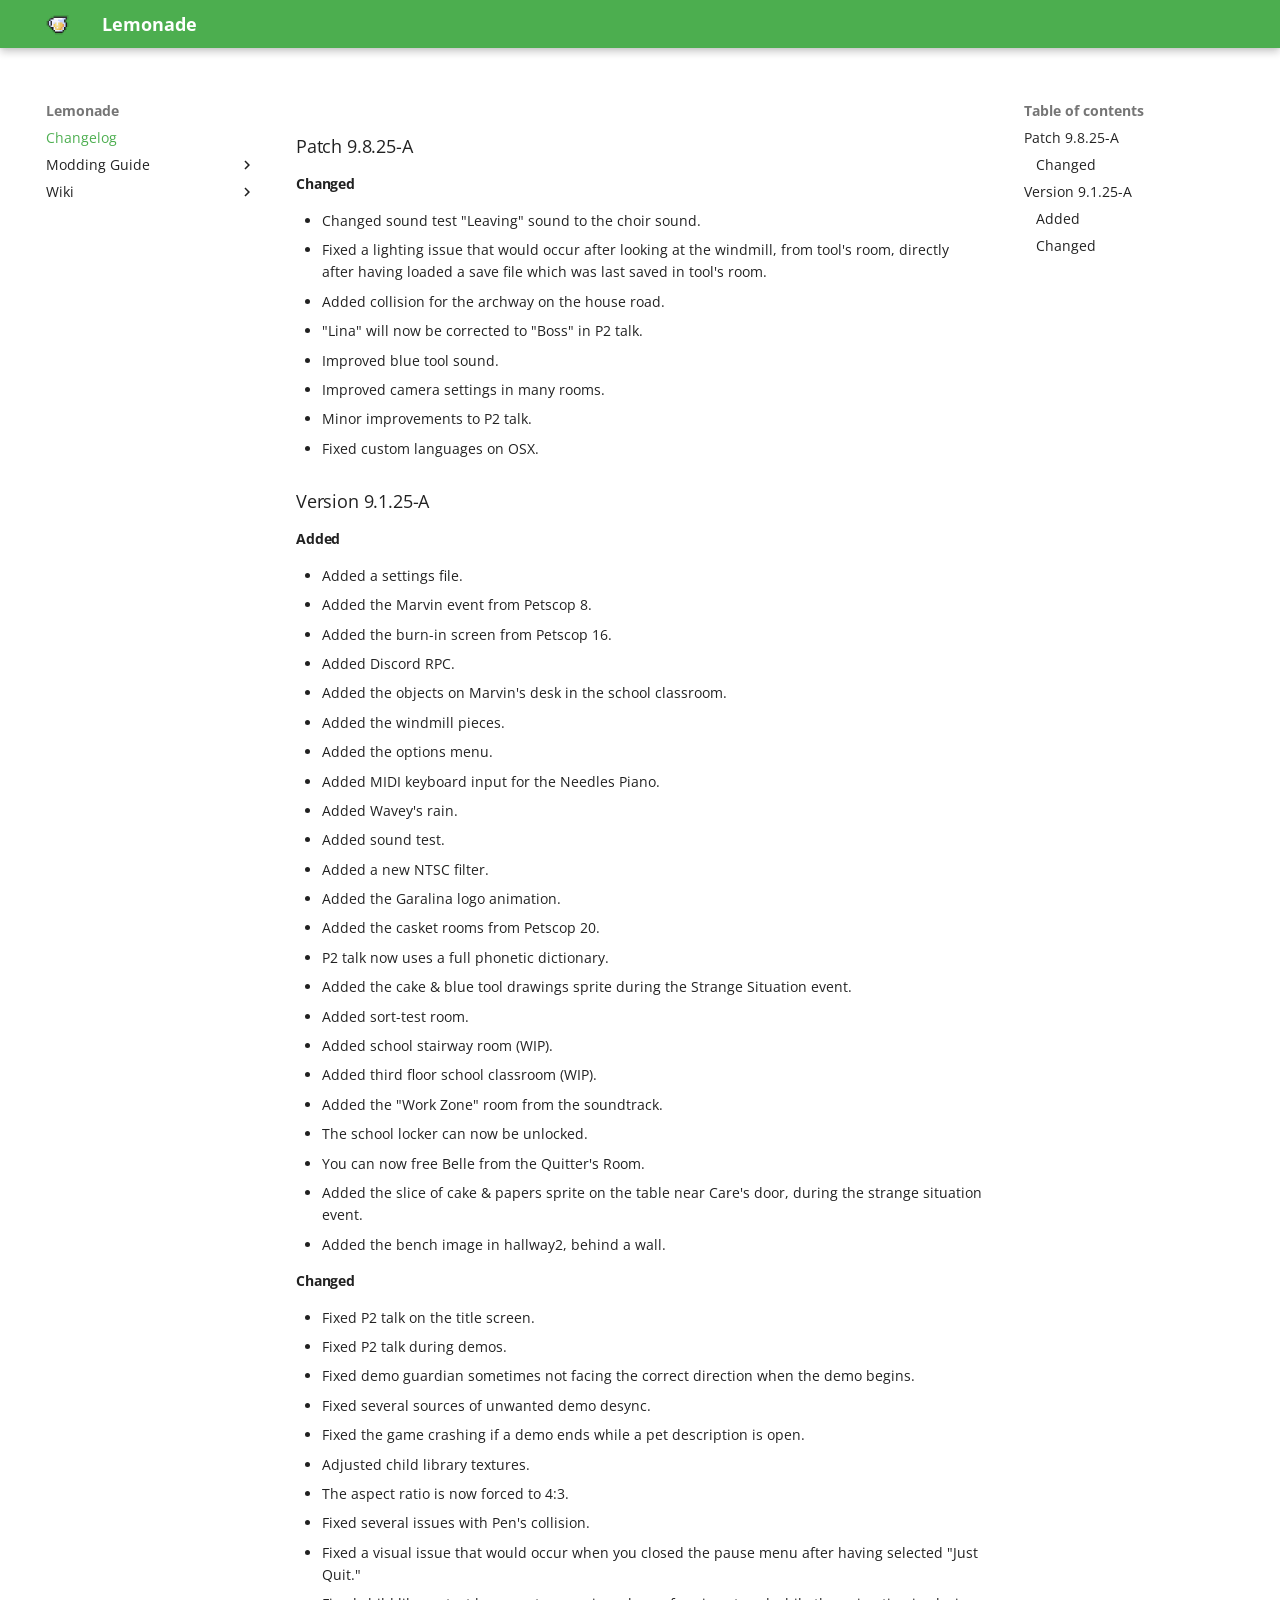
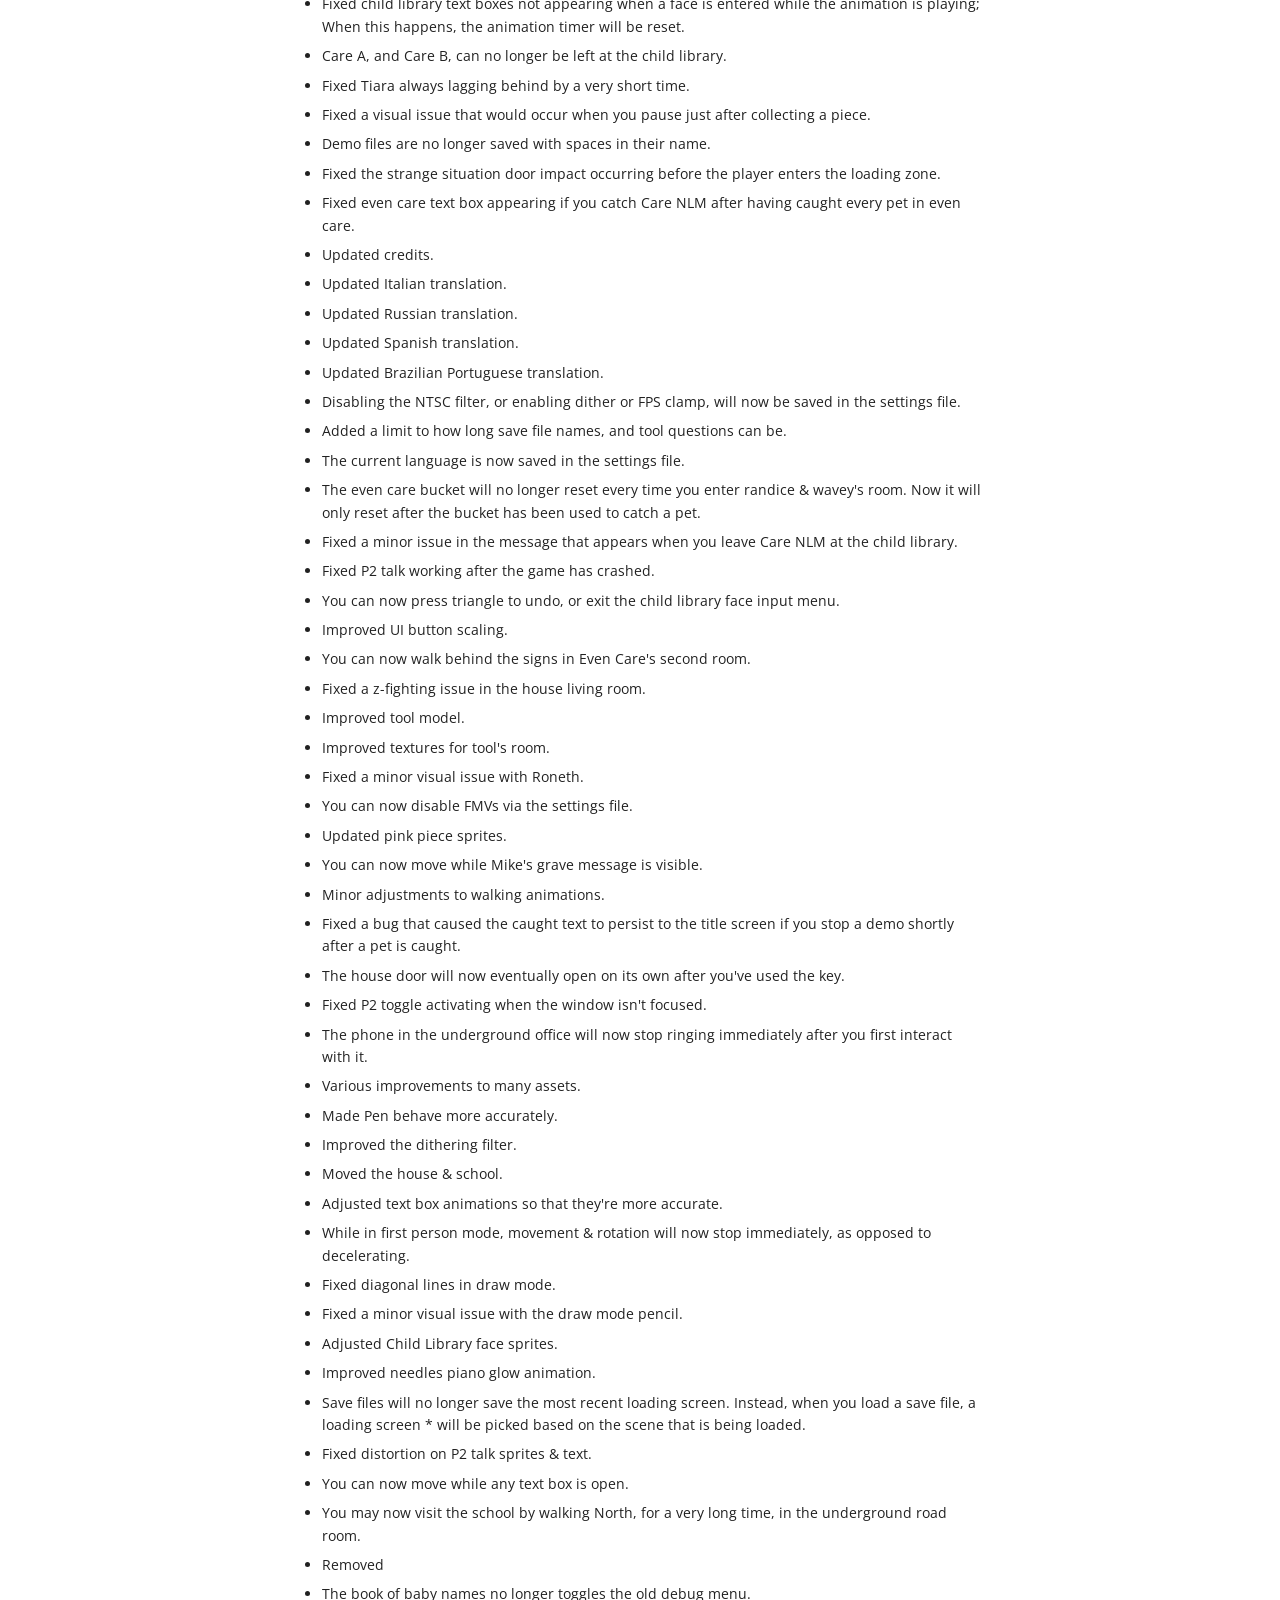
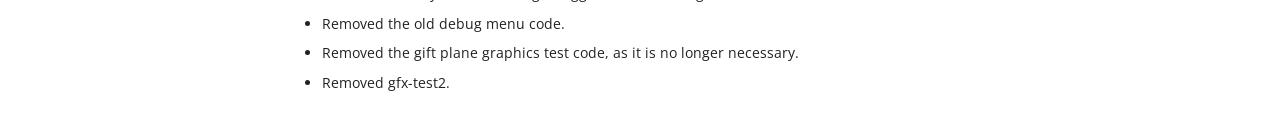
==== commit 20239e38: "Update" ====
--- a/mkdocs/site/index.html
+++ b/mkdocs/site/index.html
@@ -10,8 +10,10 @@
       
       
       
-      
-      <link rel="icon" href="assets/images/favicon.png">
+        <link rel="next" href="modding/gml/">
+      
+      
+      <link rel="icon" href="images/favicon.png">
       <meta name="generator" content="mkdocs-1.6.1, mkdocs-material-9.6.19">
     
     
@@ -22,6 +24,9 @@
     
       <link rel="stylesheet" href="assets/stylesheets/main.7e37652d.min.css">
       
+        
+        <link rel="stylesheet" href="assets/stylesheets/palette.06af60db.min.css">
+      
       
 
 
@@ -34,10 +39,12 @@
         
         
         <link rel="preconnect" href="https://fonts.gstatic.com" crossorigin>
-        <link rel="stylesheet" href="https://fonts.googleapis.com/css?family=Roboto:300,300i,400,400i,700,700i%7CRoboto+Mono:400,400i,700,700i&display=fallback">
-        <style>:root{--md-text-font:"Roboto";--md-code-font:"Roboto Mono"}</style>
-      
-    
+        <link rel="stylesheet" href="https://fonts.googleapis.com/css?family=Open+Sans:300,300i,400,400i,700,700i%7CRoboto+Mono:400,400i,700,700i&display=fallback">
+        <style>:root{--md-text-font:"Open Sans";--md-code-font:"Roboto Mono"}</style>
+      
+    
+    
+      <link rel="stylesheet" href="stylesheets/extra.css">
     
     <script>__md_scope=new URL(".",location),__md_hash=e=>[...e].reduce(((e,_)=>(e<<5)-e+_.charCodeAt(0)),0),__md_get=(e,_=localStorage,t=__md_scope)=>JSON.parse(_.getItem(t.pathname+"."+e)),__md_set=(e,_,t=localStorage,a=__md_scope)=>{try{t.setItem(a.pathname+"."+e,JSON.stringify(_))}catch(e){}}</script>
     
@@ -49,7 +56,12 @@
   </head>
   
   
-    <body dir="ltr">
+    
+    
+    
+    
+    
+    <body dir="ltr" data-md-color-scheme="default" data-md-color-primary="green" data-md-color-accent="green">
   
     
     <input class="md-toggle" data-md-toggle="drawer" type="checkbox" id="__drawer" autocomplete="off">
@@ -58,7 +70,7 @@
     <div data-md-component="skip">
       
         
-        <a href="#welcome-to-mkdocs" class="md-skip">
+        <a href="#_1" class="md-skip">
           Skip to content
         </a>
       
@@ -76,8 +88,7 @@
   <nav class="md-header__inner md-grid" aria-label="Header">
     <a href="." title="Lemonade" class="md-header__button md-logo" aria-label="Lemonade" data-md-component="logo">
       
-  
-  <svg xmlns="http://www.w3.org/2000/svg" viewBox="0 0 24 24"><path d="M12 8a3 3 0 0 0 3-3 3 3 0 0 0-3-3 3 3 0 0 0-3 3 3 3 0 0 0 3 3m0 3.54C9.64 9.35 6.5 8 3 8v11c3.5 0 6.64 1.35 9 3.54 2.36-2.19 5.5-3.54 9-3.54V8c-3.5 0-6.64 1.35-9 3.54"/></svg>
+  <img src="images/logo.png" alt="logo">
 
     </a>
     <label class="md-header__button md-icon" for="__drawer">
@@ -94,57 +105,17 @@
         <div class="md-header__topic" data-md-component="header-topic">
           <span class="md-ellipsis">
             
-              Welcome to MkDocs
+              Changelog
             
           </span>
         </div>
       </div>
     </div>
     
-    
-      <script>var palette=__md_get("__palette");if(palette&&palette.color){if("(prefers-color-scheme)"===palette.color.media){var media=matchMedia("(prefers-color-scheme: light)"),input=document.querySelector(media.matches?"[data-md-color-media='(prefers-color-scheme: light)']":"[data-md-color-media='(prefers-color-scheme: dark)']");palette.color.media=input.getAttribute("data-md-color-media"),palette.color.scheme=input.getAttribute("data-md-color-scheme"),palette.color.primary=input.getAttribute("data-md-color-primary"),palette.color.accent=input.getAttribute("data-md-color-accent")}for(var[key,value]of Object.entries(palette.color))document.body.setAttribute("data-md-color-"+key,value)}</script>
-    
-    
-    
-      
-      
-        <label class="md-header__button md-icon" for="__search">
-          
-          <svg xmlns="http://www.w3.org/2000/svg" viewBox="0 0 24 24"><path d="M9.5 3A6.5 6.5 0 0 1 16 9.5c0 1.61-.59 3.09-1.56 4.23l.27.27h.79l5 5-1.5 1.5-5-5v-.79l-.27-.27A6.52 6.52 0 0 1 9.5 16 6.5 6.5 0 0 1 3 9.5 6.5 6.5 0 0 1 9.5 3m0 2C7 5 5 7 5 9.5S7 14 9.5 14 14 12 14 9.5 12 5 9.5 5"/></svg>
-        </label>
-        <div class="md-search" data-md-component="search" role="dialog">
-  <label class="md-search__overlay" for="__search"></label>
-  <div class="md-search__inner" role="search">
-    <form class="md-search__form" name="search">
-      <input type="text" class="md-search__input" name="query" aria-label="Search" placeholder="Search" autocapitalize="off" autocorrect="off" autocomplete="off" spellcheck="false" data-md-component="search-query" required>
-      <label class="md-search__icon md-icon" for="__search">
-        
-        <svg xmlns="http://www.w3.org/2000/svg" viewBox="0 0 24 24"><path d="M9.5 3A6.5 6.5 0 0 1 16 9.5c0 1.61-.59 3.09-1.56 4.23l.27.27h.79l5 5-1.5 1.5-5-5v-.79l-.27-.27A6.52 6.52 0 0 1 9.5 16 6.5 6.5 0 0 1 3 9.5 6.5 6.5 0 0 1 9.5 3m0 2C7 5 5 7 5 9.5S7 14 9.5 14 14 12 14 9.5 12 5 9.5 5"/></svg>
-        
-        <svg xmlns="http://www.w3.org/2000/svg" viewBox="0 0 24 24"><path d="M20 11v2H8l5.5 5.5-1.42 1.42L4.16 12l7.92-7.92L13.5 5.5 8 11z"/></svg>
-      </label>
-      <nav class="md-search__options" aria-label="Search">
-        
-        <button type="reset" class="md-search__icon md-icon" title="Clear" aria-label="Clear" tabindex="-1">
-          
-          <svg xmlns="http://www.w3.org/2000/svg" viewBox="0 0 24 24"><path d="M19 6.41 17.59 5 12 10.59 6.41 5 5 6.41 10.59 12 5 17.59 6.41 19 12 13.41 17.59 19 19 17.59 13.41 12z"/></svg>
-        </button>
-      </nav>
-      
-    </form>
-    <div class="md-search__output">
-      <div class="md-search__scrollwrap" tabindex="0" data-md-scrollfix>
-        <div class="md-search-result" data-md-component="search-result">
-          <div class="md-search-result__meta">
-            Initializing search
-          </div>
-          <ol class="md-search-result__list" role="presentation"></ol>
-        </div>
-      </div>
-    </div>
-  </div>
-</div>
-      
+      
+    
+    
+    
     
     
   </nav>
@@ -174,8 +145,7 @@
   <label class="md-nav__title" for="__drawer">
     <a href="." title="Lemonade" class="md-nav__button md-logo" aria-label="Lemonade" data-md-component="logo">
       
-  
-  <svg xmlns="http://www.w3.org/2000/svg" viewBox="0 0 24 24"><path d="M12 8a3 3 0 0 0 3-3 3 3 0 0 0-3-3 3 3 0 0 0-3 3 3 3 0 0 0 3 3m0 3.54C9.64 9.35 6.5 8 3 8v11c3.5 0 6.64 1.35 9 3.54 2.36-2.19 5.5-3.54 9-3.54V8c-3.5 0-6.64 1.35-9 3.54"/></svg>
+  <img src="images/logo.png" alt="logo">
 
     </a>
     Lemonade
@@ -204,7 +174,7 @@
   
   
   <span class="md-ellipsis">
-    Welcome to MkDocs
+    Changelog
     
   </span>
   
@@ -217,7 +187,7 @@
   
   
   <span class="md-ellipsis">
-    Welcome to MkDocs
+    Changelog
     
   </span>
   
@@ -240,26 +210,224 @@
     <ul class="md-nav__list" data-md-component="toc" data-md-scrollfix>
       
         <li class="md-nav__item">
-  <a href="#commands" class="md-nav__link">
-    <span class="md-ellipsis">
-      Commands
-    </span>
-  </a>
+  <a href="#patch-9825-a" class="md-nav__link">
+    <span class="md-ellipsis">
+      Patch 9.8.25-A
+    </span>
+  </a>
+  
+    <nav class="md-nav" aria-label="Patch 9.8.25-A">
+      <ul class="md-nav__list">
+        
+          <li class="md-nav__item">
+  <a href="#changed" class="md-nav__link">
+    <span class="md-ellipsis">
+      Changed
+    </span>
+  </a>
+  
+</li>
+        
+      </ul>
+    </nav>
   
 </li>
       
         <li class="md-nav__item">
-  <a href="#project-layout" class="md-nav__link">
-    <span class="md-ellipsis">
-      Project layout
-    </span>
-  </a>
+  <a href="#version-9125-a" class="md-nav__link">
+    <span class="md-ellipsis">
+      Version 9.1.25-A
+    </span>
+  </a>
+  
+    <nav class="md-nav" aria-label="Version 9.1.25-A">
+      <ul class="md-nav__list">
+        
+          <li class="md-nav__item">
+  <a href="#added" class="md-nav__link">
+    <span class="md-ellipsis">
+      Added
+    </span>
+  </a>
+  
+</li>
+        
+          <li class="md-nav__item">
+  <a href="#changed_1" class="md-nav__link">
+    <span class="md-ellipsis">
+      Changed
+    </span>
+  </a>
+  
+</li>
+        
+      </ul>
+    </nav>
   
 </li>
       
     </ul>
   
 </nav>
+      
+    </li>
+  
+
+    
+      
+      
+  
+  
+  
+  
+    
+    
+    
+    
+    
+    <li class="md-nav__item md-nav__item--nested">
+      
+        
+        
+        <input class="md-nav__toggle md-toggle " type="checkbox" id="__nav_2" >
+        
+          
+          <label class="md-nav__link" for="__nav_2" id="__nav_2_label" tabindex="0">
+            
+  
+  
+  <span class="md-ellipsis">
+    Modding Guide
+    
+  </span>
+  
+
+            <span class="md-nav__icon md-icon"></span>
+          </label>
+        
+        <nav class="md-nav" data-md-level="1" aria-labelledby="__nav_2_label" aria-expanded="false">
+          <label class="md-nav__title" for="__nav_2">
+            <span class="md-nav__icon md-icon"></span>
+            Modding Guide
+          </label>
+          <ul class="md-nav__list" data-md-scrollfix>
+            
+              
+                
+  
+  
+  
+  
+    <li class="md-nav__item">
+      <a href="modding/gml/" class="md-nav__link">
+        
+  
+  
+  <span class="md-ellipsis">
+    GML
+    
+  </span>
+  
+
+      </a>
+    </li>
+  
+
+              
+            
+              
+                
+  
+  
+  
+  
+    <li class="md-nav__item">
+      <a href="modding/lua/" class="md-nav__link">
+        
+  
+  
+  <span class="md-ellipsis">
+    Lua
+    
+  </span>
+  
+
+      </a>
+    </li>
+  
+
+              
+            
+          </ul>
+        </nav>
+      
+    </li>
+  
+
+    
+      
+      
+  
+  
+  
+  
+    
+    
+    
+    
+    
+    <li class="md-nav__item md-nav__item--nested">
+      
+        
+        
+        <input class="md-nav__toggle md-toggle " type="checkbox" id="__nav_3" >
+        
+          
+          <label class="md-nav__link" for="__nav_3" id="__nav_3_label" tabindex="0">
+            
+  
+  
+  <span class="md-ellipsis">
+    Wiki
+    
+  </span>
+  
+
+            <span class="md-nav__icon md-icon"></span>
+          </label>
+        
+        <nav class="md-nav" data-md-level="1" aria-labelledby="__nav_3_label" aria-expanded="false">
+          <label class="md-nav__title" for="__nav_3">
+            <span class="md-nav__icon md-icon"></span>
+            Wiki
+          </label>
+          <ul class="md-nav__list" data-md-scrollfix>
+            
+              
+                
+  
+  
+  
+  
+    <li class="md-nav__item">
+      <a href="wiki/items/" class="md-nav__link">
+        
+  
+  
+  <span class="md-ellipsis">
+    Items
+    
+  </span>
+  
+
+      </a>
+    </li>
+  
+
+              
+            
+          </ul>
+        </nav>
       
     </li>
   
@@ -292,20 +460,59 @@
     <ul class="md-nav__list" data-md-component="toc" data-md-scrollfix>
       
         <li class="md-nav__item">
-  <a href="#commands" class="md-nav__link">
-    <span class="md-ellipsis">
-      Commands
-    </span>
-  </a>
+  <a href="#patch-9825-a" class="md-nav__link">
+    <span class="md-ellipsis">
+      Patch 9.8.25-A
+    </span>
+  </a>
+  
+    <nav class="md-nav" aria-label="Patch 9.8.25-A">
+      <ul class="md-nav__list">
+        
+          <li class="md-nav__item">
+  <a href="#changed" class="md-nav__link">
+    <span class="md-ellipsis">
+      Changed
+    </span>
+  </a>
+  
+</li>
+        
+      </ul>
+    </nav>
   
 </li>
       
         <li class="md-nav__item">
-  <a href="#project-layout" class="md-nav__link">
-    <span class="md-ellipsis">
-      Project layout
-    </span>
-  </a>
+  <a href="#version-9125-a" class="md-nav__link">
+    <span class="md-ellipsis">
+      Version 9.1.25-A
+    </span>
+  </a>
+  
+    <nav class="md-nav" aria-label="Version 9.1.25-A">
+      <ul class="md-nav__list">
+        
+          <li class="md-nav__item">
+  <a href="#added" class="md-nav__link">
+    <span class="md-ellipsis">
+      Added
+    </span>
+  </a>
+  
+</li>
+        
+          <li class="md-nav__item">
+  <a href="#changed_1" class="md-nav__link">
+    <span class="md-ellipsis">
+      Changed
+    </span>
+  </a>
+  
+</li>
+        
+      </ul>
+    </nav>
   
 </li>
       
@@ -325,21 +532,110 @@
 
 
 
-<h1 id="welcome-to-mkdocs">Welcome to MkDocs</h1>
-<p>For full documentation visit <a href="https://www.mkdocs.org">mkdocs.org</a>.</p>
-<h2 id="commands">Commands</h2>
+<h1 id="_1"></h1>
+<h3 id="patch-9825-a">Patch 9.8.25-A</h3>
+<h4 id="changed">Changed</h4>
 <ul>
-<li><code>mkdocs new [dir-name]</code> - Create a new project.</li>
-<li><code>mkdocs serve</code> - Start the live-reloading docs server.</li>
-<li><code>mkdocs build</code> - Build the documentation site.</li>
-<li><code>mkdocs -h</code> - Print help message and exit.</li>
+<li>Changed sound test "Leaving" sound to the choir sound.</li>
+<li>Fixed a lighting issue that would occur after looking at the windmill, from tool's room, directly after having loaded a save file which was last saved in tool's room.</li>
+<li>Added collision for the archway on the house road.</li>
+<li>"Lina" will now be corrected to "Boss" in P2 talk.</li>
+<li>Improved blue tool sound.</li>
+<li>Improved camera settings in many rooms.</li>
+<li>Minor improvements to P2 talk.</li>
+<li>Fixed custom languages on OSX.</li>
 </ul>
-<h2 id="project-layout">Project layout</h2>
-<pre><code>mkdocs.yml    # The configuration file.
-docs/
-    index.md  # The documentation homepage.
-    ...       # Other markdown pages, images and other files.
-</code></pre>
+<h3 id="version-9125-a">Version 9.1.25-A</h3>
+<h4 id="added">Added</h4>
+<ul>
+<li>Added a settings file.</li>
+<li>Added the Marvin event from Petscop 8.</li>
+<li>Added the burn-in screen from Petscop 16.</li>
+<li>Added Discord RPC.</li>
+<li>Added the objects on Marvin's desk in the school classroom.</li>
+<li>Added the windmill pieces.</li>
+<li>Added the options menu.</li>
+<li>Added MIDI keyboard input for the Needles Piano.</li>
+<li>Added Wavey's rain.</li>
+<li>Added sound test.</li>
+<li>Added a new NTSC filter.</li>
+<li>Added the Garalina logo animation.</li>
+<li>Added the casket rooms from Petscop 20.</li>
+<li>P2 talk now uses a full phonetic dictionary.</li>
+<li>Added the cake &amp; blue tool drawings sprite during the Strange Situation event.</li>
+<li>Added sort-test room.</li>
+<li>Added school stairway room (WIP).</li>
+<li>Added third floor school classroom (WIP).</li>
+<li>Added the "Work Zone" room from the soundtrack.</li>
+<li>The school locker can now be unlocked.</li>
+<li>You can now free Belle from the Quitter's Room.</li>
+<li>Added the slice of cake &amp; papers sprite on the table near Care's door, during the strange situation event.</li>
+<li>Added the bench image in hallway2, behind a wall.</li>
+</ul>
+<h4 id="changed_1">Changed</h4>
+<ul>
+<li>Fixed P2 talk on the title screen.</li>
+<li>Fixed P2 talk during demos.</li>
+<li>Fixed demo guardian sometimes not facing the correct direction when the demo begins.</li>
+<li>Fixed several sources of unwanted demo desync.</li>
+<li>Fixed the game crashing if a demo ends while a pet description is open.</li>
+<li>Adjusted child library textures.</li>
+<li>The aspect ratio is now forced to 4:3.</li>
+<li>Fixed several issues with Pen's collision.</li>
+<li>Fixed a visual issue that would occur when you closed the pause menu after having selected "Just Quit."</li>
+<li>Fixed child library text boxes not appearing when a face is entered while the animation is playing; When this happens, the animation timer will be reset.</li>
+<li>Care A, and Care B, can no longer be left at the child library.</li>
+<li>Fixed Tiara always lagging behind by a very short time.</li>
+<li>Fixed a visual issue that would occur when you pause just after collecting a piece.</li>
+<li>Demo files are no longer saved with spaces in their name.</li>
+<li>Fixed the strange situation door impact occurring before the player enters the loading zone.</li>
+<li>Fixed even care text box appearing if you catch Care NLM after having caught every pet in even care.</li>
+<li>Updated credits.</li>
+<li>Updated Italian translation.</li>
+<li>Updated Russian translation.</li>
+<li>Updated Spanish translation.</li>
+<li>Updated Brazilian Portuguese translation.</li>
+<li>Disabling the NTSC filter, or enabling dither or FPS clamp, will now be saved in the settings file.</li>
+<li>Added a limit to how long save file names, and tool questions can be.</li>
+<li>The current language is now saved in the settings file.</li>
+<li>The even care bucket will no longer reset every time you enter randice &amp; wavey's room. Now it will only reset after the bucket has been used to catch a pet.</li>
+<li>Fixed a minor issue in the message that appears when you leave Care NLM at the child library.</li>
+<li>Fixed P2 talk working after the game has crashed.</li>
+<li>You can now press triangle to undo, or exit the child library face input menu.</li>
+<li>Improved UI button scaling.</li>
+<li>You can now walk behind the signs in Even Care's second room.</li>
+<li>Fixed a z-fighting issue in the house living room.</li>
+<li>Improved tool model.</li>
+<li>Improved textures for tool's room.</li>
+<li>Fixed a minor visual issue with Roneth.</li>
+<li>You can now disable FMVs via the settings file.</li>
+<li>Updated pink piece sprites.</li>
+<li>You can now move while Mike's grave message is visible.</li>
+<li>Minor adjustments to walking animations.</li>
+<li>Fixed a bug that caused the caught text to persist to the title screen if you stop a demo shortly after a pet is caught.</li>
+<li>The house door will now eventually open on its own after you've used the key.</li>
+<li>Fixed P2 toggle activating when the window isn't focused.</li>
+<li>The phone in the underground office will now stop ringing immediately after you first interact with it.</li>
+<li>Various improvements to many assets.</li>
+<li>Made Pen behave more accurately.</li>
+<li>Improved the dithering filter.</li>
+<li>Moved the house &amp; school.</li>
+<li>Adjusted text box animations so that they're more accurate.</li>
+<li>While in first person mode, movement &amp; rotation will now stop immediately, as opposed to decelerating.</li>
+<li>Fixed diagonal lines in draw mode.</li>
+<li>Fixed a minor visual issue with the draw mode pencil.</li>
+<li>Adjusted Child Library face sprites.</li>
+<li>Improved needles piano glow animation.</li>
+<li>Save files will no longer save the most recent loading screen. Instead, when you load a save file, a loading screen * will be picked based on the scene that is being loaded.</li>
+<li>Fixed distortion on P2 talk sprites &amp; text.</li>
+<li>You can now move while any text box is open.</li>
+<li>You may now visit the school by walking North, for a very long time, in the underground road room.</li>
+<li>Removed</li>
+<li>The book of baby names no longer toggles the old debug menu.</li>
+<li>Removed the old debug menu code.</li>
+<li>Removed the gift plane graphics test code, as it is no longer necessary.</li>
+<li>Removed gfx-test2.</li>
+</ul>
 
 
 
@@ -362,23 +658,7 @@
         
       </main>
       
-        <footer class="md-footer">
-  
-  <div class="md-footer-meta md-typeset">
-    <div class="md-footer-meta__inner md-grid">
-      <div class="md-copyright">
-  
-  
-    Made with
-    <a href="https://squidfunk.github.io/mkdocs-material/" target="_blank" rel="noopener">
-      Material for MkDocs
-    </a>
-  
-</div>
-      
-    </div>
-  </div>
-</footer>
+        
       
     </div>
     <div class="md-dialog" data-md-component="dialog">
@@ -388,7 +668,7 @@
     
     
       
-      <script id="__config" type="application/json">{"base": ".", "features": [], "search": "assets/javascripts/workers/search.973d3a69.min.js", "tags": null, "translations": {"clipboard.copied": "Copied to clipboard", "clipboard.copy": "Copy to clipboard", "search.result.more.one": "1 more on this page", "search.result.more.other": "# more on this page", "search.result.none": "No matching documents", "search.result.one": "1 matching document", "search.result.other": "# matching documents", "search.result.placeholder": "Type to start searching", "search.result.term.missing": "Missing", "select.version": "Select version"}, "version": null}</script>
+      <script id="__config" type="application/json">{"base": ".", "features": ["navigation.instant", "header.autohide"], "search": "assets/javascripts/workers/search.973d3a69.min.js", "tags": null, "translations": {"clipboard.copied": "Copied to clipboard", "clipboard.copy": "Copy to clipboard", "search.result.more.one": "1 more on this page", "search.result.more.other": "# more on this page", "search.result.none": "No matching documents", "search.result.one": "1 matching document", "search.result.other": "# matching documents", "search.result.placeholder": "Type to start searching", "search.result.term.missing": "Missing", "select.version": "Select version"}, "version": null}</script>
     
     
       <script src="assets/javascripts/bundle.92b07e13.min.js"></script>
--- a/mkdocs/site/assets/stylesheets/palette.06af60db.min.css
+++ b/mkdocs/site/assets/stylesheets/palette.06af60db.min.css
@@ -0,0 +1 @@
+@media screen{[data-md-color-scheme=slate]{--md-default-fg-color:hsla(var(--md-hue),15%,90%,0.82);--md-default-fg-color--light:hsla(var(--md-hue),15%,90%,0.56);--md-default-fg-color--lighter:hsla(var(--md-hue),15%,90%,0.32);--md-default-fg-color--lightest:hsla(var(--md-hue),15%,90%,0.12);--md-default-bg-color:hsla(var(--md-hue),15%,14%,1);--md-default-bg-color--light:hsla(var(--md-hue),15%,14%,0.54);--md-default-bg-color--lighter:hsla(var(--md-hue),15%,14%,0.26);--md-default-bg-color--lightest:hsla(var(--md-hue),15%,14%,0.07);--md-code-fg-color:hsla(var(--md-hue),18%,86%,0.82);--md-code-bg-color:hsla(var(--md-hue),15%,18%,1);--md-code-hl-color:#2977ff;--md-code-hl-color--light:#2977ff1a;--md-code-hl-number-color:#e6695b;--md-code-hl-special-color:#f06090;--md-code-hl-function-color:#c973d9;--md-code-hl-constant-color:#9383e2;--md-code-hl-keyword-color:#6791e0;--md-code-hl-string-color:#2fb170;--md-code-hl-name-color:var(--md-code-fg-color);--md-code-hl-operator-color:var(--md-default-fg-color--light);--md-code-hl-punctuation-color:var(--md-default-fg-color--light);--md-code-hl-comment-color:var(--md-default-fg-color--light);--md-code-hl-generic-color:var(--md-default-fg-color--light);--md-code-hl-variable-color:var(--md-default-fg-color--light);--md-typeset-color:var(--md-default-fg-color);--md-typeset-a-color:var(--md-primary-fg-color);--md-typeset-kbd-color:hsla(var(--md-hue),15%,90%,0.12);--md-typeset-kbd-accent-color:hsla(var(--md-hue),15%,90%,0.2);--md-typeset-kbd-border-color:hsla(var(--md-hue),15%,14%,1);--md-typeset-mark-color:#4287ff4d;--md-typeset-table-color:hsla(var(--md-hue),15%,95%,0.12);--md-typeset-table-color--light:hsla(var(--md-hue),15%,95%,0.035);--md-admonition-fg-color:var(--md-default-fg-color);--md-admonition-bg-color:var(--md-default-bg-color);--md-footer-bg-color:hsla(var(--md-hue),15%,10%,0.87);--md-footer-bg-color--dark:hsla(var(--md-hue),15%,8%,1);--md-shadow-z1:0 0.2rem 0.5rem #0000000d,0 0 0.05rem #0000001a;--md-shadow-z2:0 0.2rem 0.5rem #00000040,0 0 0.05rem #00000040;--md-shadow-z3:0 0.2rem 0.5rem #0006,0 0 0.05rem #00000059;color-scheme:dark}[data-md-color-scheme=slate] img[src$="#gh-light-mode-only"],[data-md-color-scheme=slate] img[src$="#only-light"]{display:none}[data-md-color-scheme=slate][data-md-color-primary=pink]{--md-typeset-a-color:#ed5487}[data-md-color-scheme=slate][data-md-color-primary=purple]{--md-typeset-a-color:#c46fd3}[data-md-color-scheme=slate][data-md-color-primary=deep-purple]{--md-typeset-a-color:#a47bea}[data-md-color-scheme=slate][data-md-color-primary=indigo]{--md-typeset-a-color:#5488e8}[data-md-color-scheme=slate][data-md-color-primary=teal]{--md-typeset-a-color:#00ccb8}[data-md-color-scheme=slate][data-md-color-primary=green]{--md-typeset-a-color:#71c174}[data-md-color-scheme=slate][data-md-color-primary=deep-orange]{--md-typeset-a-color:#ff764d}[data-md-color-scheme=slate][data-md-color-primary=brown]{--md-typeset-a-color:#c1775c}[data-md-color-scheme=slate][data-md-color-primary=black],[data-md-color-scheme=slate][data-md-color-primary=blue-grey],[data-md-color-scheme=slate][data-md-color-primary=grey],[data-md-color-scheme=slate][data-md-color-primary=white]{--md-typeset-a-color:#5e8bde}[data-md-color-switching] *,[data-md-color-switching] :after,[data-md-color-switching] :before{transition-duration:0ms!important}}[data-md-color-accent=red]{--md-accent-fg-color:#ff1947;--md-accent-fg-color--transparent:#ff19471a;--md-accent-bg-color:#fff;--md-accent-bg-color--light:#ffffffb3}[data-md-color-accent=pink]{--md-accent-fg-color:#f50056;--md-accent-fg-color--transparent:#f500561a;--md-accent-bg-color:#fff;--md-accent-bg-color--light:#ffffffb3}[data-md-color-accent=purple]{--md-accent-fg-color:#df41fb;--md-accent-fg-color--transparent:#df41fb1a;--md-accent-bg-color:#fff;--md-accent-bg-color--light:#ffffffb3}[data-md-color-accent=deep-purple]{--md-accent-fg-color:#7c4dff;--md-accent-fg-color--transparent:#7c4dff1a;--md-accent-bg-color:#fff;--md-accent-bg-color--light:#ffffffb3}[data-md-color-accent=indigo]{--md-accent-fg-color:#526cfe;--md-accent-fg-color--transparent:#526cfe1a;--md-accent-bg-color:#fff;--md-accent-bg-color--light:#ffffffb3}[data-md-color-accent=blue]{--md-accent-fg-color:#4287ff;--md-accent-fg-color--transparent:#4287ff1a;--md-accent-bg-color:#fff;--md-accent-bg-color--light:#ffffffb3}[data-md-color-accent=light-blue]{--md-accent-fg-color:#0091eb;--md-accent-fg-color--transparent:#0091eb1a;--md-accent-bg-color:#fff;--md-accent-bg-color--light:#ffffffb3}[data-md-color-accent=cyan]{--md-accent-fg-color:#00bad6;--md-accent-fg-color--transparent:#00bad61a;--md-accent-bg-color:#fff;--md-accent-bg-color--light:#ffffffb3}[data-md-color-accent=teal]{--md-accent-fg-color:#00bda4;--md-accent-fg-color--transparent:#00bda41a;--md-accent-bg-color:#fff;--md-accent-bg-color--light:#ffffffb3}[data-md-color-accent=green]{--md-accent-fg-color:#00c753;--md-accent-fg-color--transparent:#00c7531a;--md-accent-bg-color:#fff;--md-accent-bg-color--light:#ffffffb3}[data-md-color-accent=light-green]{--md-accent-fg-color:#63de17;--md-accent-fg-color--transparent:#63de171a;--md-accent-bg-color:#fff;--md-accent-bg-color--light:#ffffffb3}[data-md-color-accent=lime]{--md-accent-fg-color:#b0eb00;--md-accent-fg-color--transparent:#b0eb001a;--md-accent-bg-color:#000000de;--md-accent-bg-color--light:#0000008a}[data-md-color-accent=yellow]{--md-accent-fg-color:#ffd500;--md-accent-fg-color--transparent:#ffd5001a;--md-accent-bg-color:#000000de;--md-accent-bg-color--light:#0000008a}[data-md-color-accent=amber]{--md-accent-fg-color:#fa0;--md-accent-fg-color--transparent:#ffaa001a;--md-accent-bg-color:#000000de;--md-accent-bg-color--light:#0000008a}[data-md-color-accent=orange]{--md-accent-fg-color:#ff9100;--md-accent-fg-color--transparent:#ff91001a;--md-accent-bg-color:#000000de;--md-accent-bg-color--light:#0000008a}[data-md-color-accent=deep-orange]{--md-accent-fg-color:#ff6e42;--md-accent-fg-color--transparent:#ff6e421a;--md-accent-bg-color:#fff;--md-accent-bg-color--light:#ffffffb3}[data-md-color-primary=red]{--md-primary-fg-color:#ef5552;--md-primary-fg-color--light:#e57171;--md-primary-fg-color--dark:#e53734;--md-primary-bg-color:#fff;--md-primary-bg-color--light:#ffffffb3}[data-md-color-primary=pink]{--md-primary-fg-color:#e92063;--md-primary-fg-color--light:#ec417a;--md-primary-fg-color--dark:#c3185d;--md-primary-bg-color:#fff;--md-primary-bg-color--light:#ffffffb3}[data-md-color-primary=purple]{--md-primary-fg-color:#ab47bd;--md-primary-fg-color--light:#bb69c9;--md-primary-fg-color--dark:#8c24a8;--md-primary-bg-color:#fff;--md-primary-bg-color--light:#ffffffb3}[data-md-color-primary=deep-purple]{--md-primary-fg-color:#7e56c2;--md-primary-fg-color--light:#9574cd;--md-primary-fg-color--dark:#673ab6;--md-primary-bg-color:#fff;--md-primary-bg-color--light:#ffffffb3}[data-md-color-primary=indigo]{--md-primary-fg-color:#4051b5;--md-primary-fg-color--light:#5d6cc0;--md-primary-fg-color--dark:#303fa1;--md-primary-bg-color:#fff;--md-primary-bg-color--light:#ffffffb3}[data-md-color-primary=blue]{--md-primary-fg-color:#2094f3;--md-primary-fg-color--light:#42a5f5;--md-primary-fg-color--dark:#1975d2;--md-primary-bg-color:#fff;--md-primary-bg-color--light:#ffffffb3}[data-md-color-primary=light-blue]{--md-primary-fg-color:#02a6f2;--md-primary-fg-color--light:#28b5f6;--md-primary-fg-color--dark:#0287cf;--md-primary-bg-color:#fff;--md-primary-bg-color--light:#ffffffb3}[data-md-color-primary=cyan]{--md-primary-fg-color:#00bdd6;--md-primary-fg-color--light:#25c5da;--md-primary-fg-color--dark:#0097a8;--md-primary-bg-color:#fff;--md-primary-bg-color--light:#ffffffb3}[data-md-color-primary=teal]{--md-primary-fg-color:#009485;--md-primary-fg-color--light:#26a699;--md-primary-fg-color--dark:#007a6c;--md-primary-bg-color:#fff;--md-primary-bg-color--light:#ffffffb3}[data-md-color-primary=green]{--md-primary-fg-color:#4cae4f;--md-primary-fg-color--light:#68bb6c;--md-primary-fg-color--dark:#398e3d;--md-primary-bg-color:#fff;--md-primary-bg-color--light:#ffffffb3}[data-md-color-primary=light-green]{--md-primary-fg-color:#8bc34b;--md-primary-fg-color--light:#9ccc66;--md-primary-fg-color--dark:#689f38;--md-primary-bg-color:#fff;--md-primary-bg-color--light:#ffffffb3}[data-md-color-primary=lime]{--md-primary-fg-color:#cbdc38;--md-primary-fg-color--light:#d3e156;--md-primary-fg-color--dark:#b0b52c;--md-primary-bg-color:#000000de;--md-primary-bg-color--light:#0000008a}[data-md-color-primary=yellow]{--md-primary-fg-color:#ffec3d;--md-primary-fg-color--light:#ffee57;--md-primary-fg-color--dark:#fbc02d;--md-primary-bg-color:#000000de;--md-primary-bg-color--light:#0000008a}[data-md-color-primary=amber]{--md-primary-fg-color:#ffc105;--md-primary-fg-color--light:#ffc929;--md-primary-fg-color--dark:#ffa200;--md-primary-bg-color:#000000de;--md-primary-bg-color--light:#0000008a}[data-md-color-primary=orange]{--md-primary-fg-color:#ffa724;--md-primary-fg-color--light:#ffa724;--md-primary-fg-color--dark:#fa8900;--md-primary-bg-color:#000000de;--md-primary-bg-color--light:#0000008a}[data-md-color-primary=deep-orange]{--md-primary-fg-color:#ff6e42;--md-primary-fg-color--light:#ff8a66;--md-primary-fg-color--dark:#f4511f;--md-primary-bg-color:#fff;--md-primary-bg-color--light:#ffffffb3}[data-md-color-primary=brown]{--md-primary-fg-color:#795649;--md-primary-fg-color--light:#8d6e62;--md-primary-fg-color--dark:#5d4037;--md-primary-bg-color:#fff;--md-primary-bg-color--light:#ffffffb3}[data-md-color-primary=grey]{--md-primary-fg-color:#757575;--md-primary-fg-color--light:#9e9e9e;--md-primary-fg-color--dark:#616161;--md-primary-bg-color:#fff;--md-primary-bg-color--light:#ffffffb3;--md-typeset-a-color:#4051b5}[data-md-color-primary=blue-grey]{--md-primary-fg-color:#546d78;--md-primary-fg-color--light:#607c8a;--md-primary-fg-color--dark:#455a63;--md-primary-bg-color:#fff;--md-primary-bg-color--light:#ffffffb3;--md-typeset-a-color:#4051b5}[data-md-color-primary=light-green]:not([data-md-color-scheme=slate]){--md-typeset-a-color:#72ad2e}[data-md-color-primary=lime]:not([data-md-color-scheme=slate]){--md-typeset-a-color:#8b990a}[data-md-color-primary=yellow]:not([data-md-color-scheme=slate]){--md-typeset-a-color:#b8a500}[data-md-color-primary=amber]:not([data-md-color-scheme=slate]){--md-typeset-a-color:#d19d00}[data-md-color-primary=orange]:not([data-md-color-scheme=slate]){--md-typeset-a-color:#e68a00}[data-md-color-primary=white]{--md-primary-fg-color:hsla(var(--md-hue),0%,100%,1);--md-primary-fg-color--light:hsla(var(--md-hue),0%,100%,0.7);--md-primary-fg-color--dark:hsla(var(--md-hue),0%,0%,0.07);--md-primary-bg-color:hsla(var(--md-hue),0%,0%,0.87);--md-primary-bg-color--light:hsla(var(--md-hue),0%,0%,0.54);--md-typeset-a-color:#4051b5}[data-md-color-primary=white] .md-button{color:var(--md-typeset-a-color)}[data-md-color-primary=white] .md-button--primary{background-color:var(--md-typeset-a-color);border-color:var(--md-typeset-a-color);color:hsla(var(--md-hue),0%,100%,1)}@media screen and (min-width:60em){[data-md-color-primary=white] .md-search__form{background-color:hsla(var(--md-hue),0%,0%,.07)}[data-md-color-primary=white] .md-search__form:hover{background-color:hsla(var(--md-hue),0%,0%,.32)}[data-md-color-primary=white] .md-search__input+.md-search__icon{color:hsla(var(--md-hue),0%,0%,.87)}}@media screen and (min-width:76.25em){[data-md-color-primary=white] .md-tabs{border-bottom:.05rem solid #00000012}}[data-md-color-primary=black]{--md-primary-fg-color:hsla(var(--md-hue),15%,9%,1);--md-primary-fg-color--light:hsla(var(--md-hue),15%,9%,0.54);--md-primary-fg-color--dark:hsla(var(--md-hue),15%,9%,1);--md-primary-bg-color:hsla(var(--md-hue),15%,100%,1);--md-primary-bg-color--light:hsla(var(--md-hue),15%,100%,0.7);--md-typeset-a-color:#4051b5}[data-md-color-primary=black] .md-button{color:var(--md-typeset-a-color)}[data-md-color-primary=black] .md-button--primary{background-color:var(--md-typeset-a-color);border-color:var(--md-typeset-a-color);color:hsla(var(--md-hue),0%,100%,1)}[data-md-color-primary=black] .md-header{background-color:hsla(var(--md-hue),15%,9%,1)}@media screen and (max-width:59.984375em){[data-md-color-primary=black] .md-nav__source{background-color:hsla(var(--md-hue),15%,11%,.87)}}@media screen and (max-width:76.234375em){html [data-md-color-primary=black] .md-nav--primary .md-nav__title[for=__drawer]{background-color:hsla(var(--md-hue),15%,9%,1)}}@media screen and (min-width:76.25em){[data-md-color-primary=black] .md-tabs{background-color:hsla(var(--md-hue),15%,9%,1)}}
--- a/mkdocs/site/stylesheets/extra.css
+++ b/mkdocs/site/stylesheets/extra.css
@@ -0,0 +1,16 @@
+.md-typeset {
+   font-size: 0.7rem; /* Adjust this value as needed */
+   }
+
+.md-typeset .twemoji {
+  font-size: 1em;
+  line-height: 1;      
+  vertical-align: middle; 
+}
+
+.md-typeset .twemoji svg {
+  width: 1em;
+  height: 1em;
+  shape-rendering: crispEdges;
+  image-rendering: pixelated;
+}
